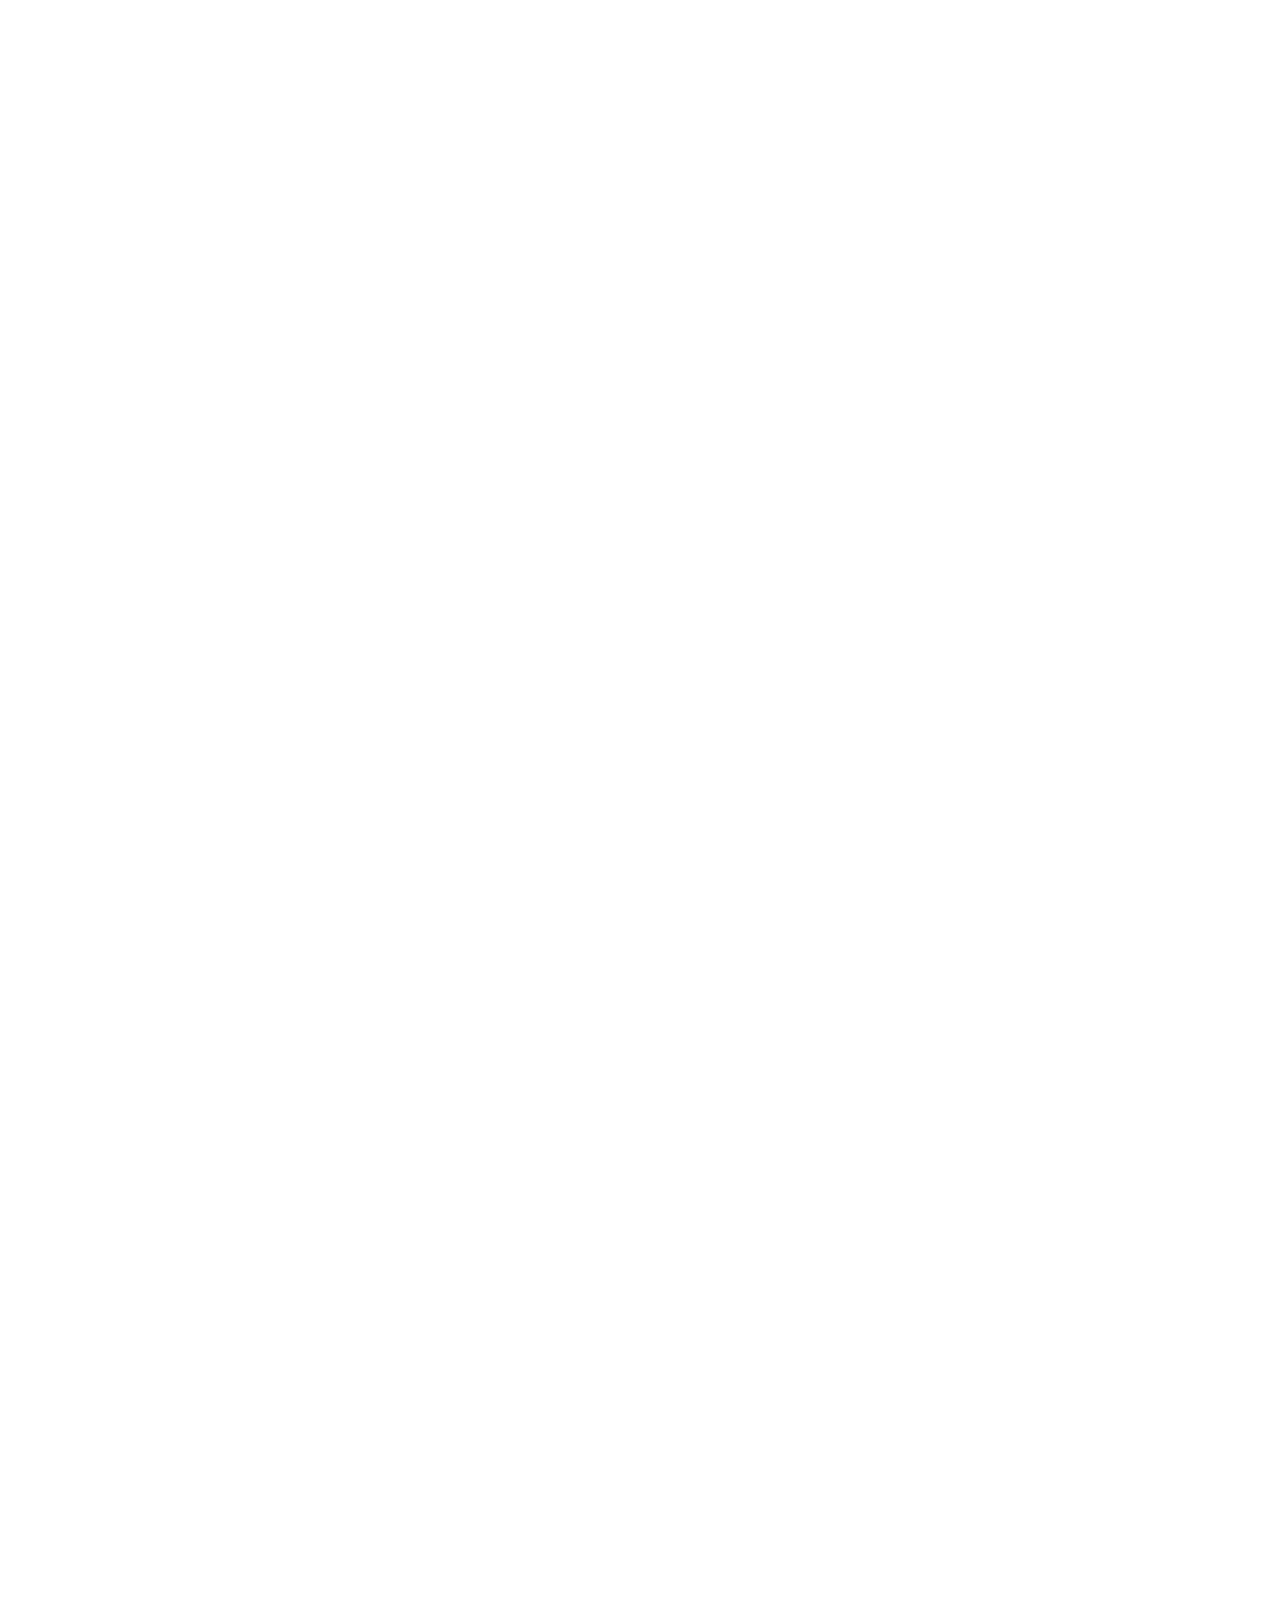
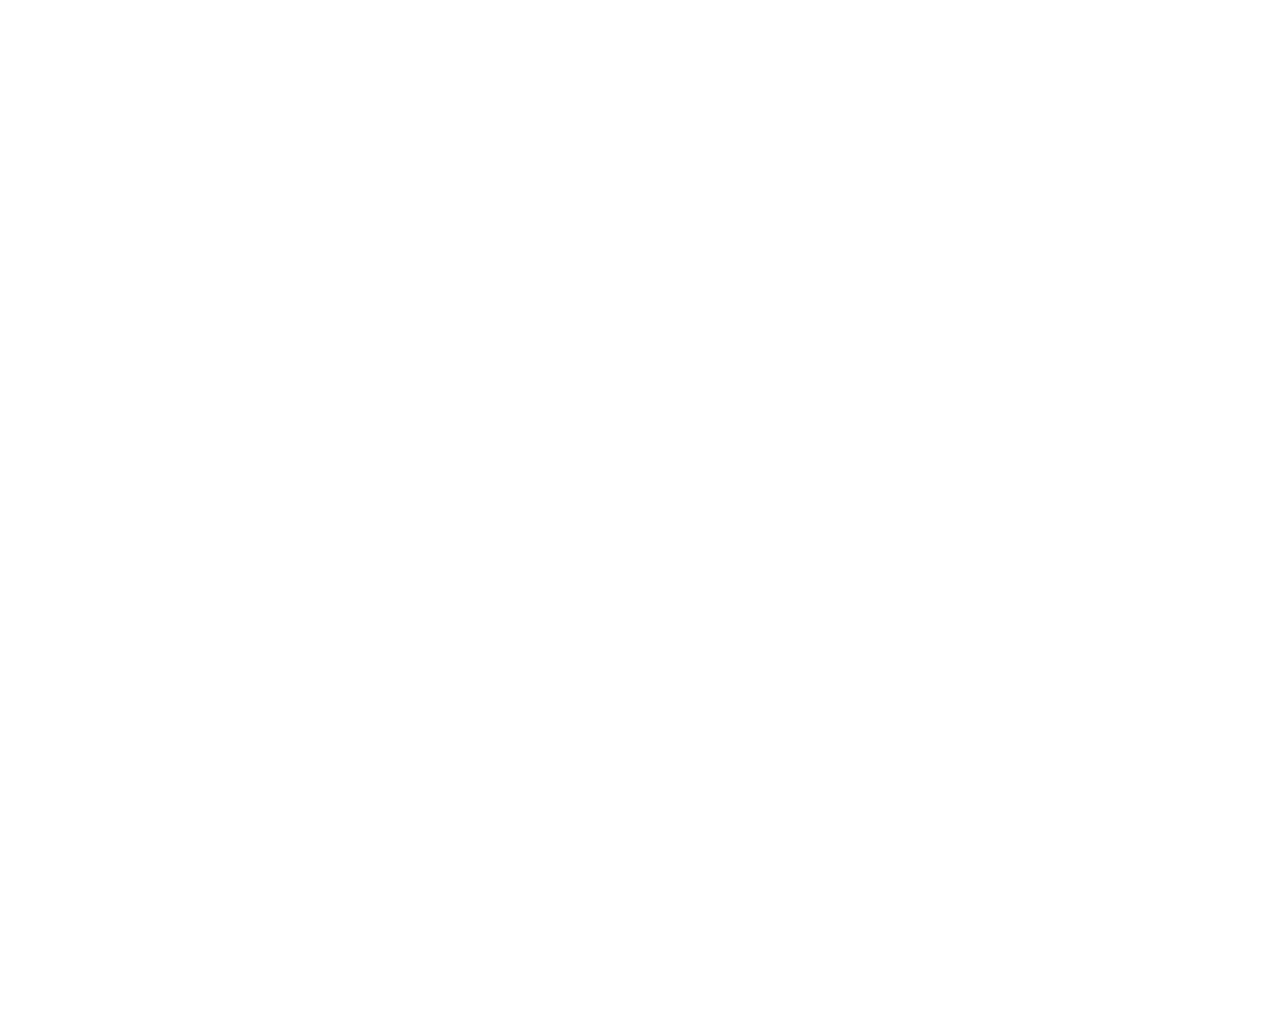
==== index.html @ 0c5bbb2d "added Dynamic Product Render" ====
<!DOCTYPE html>
<html lang="en">
<head>
	<title>Home</title>
	<meta charset="UTF-8">
	<meta name="viewport" content="width=device-width, initial-scale=1">
<!--===============================================================================================-->	
	<link rel="icon" type="image/png" href="images/icons/favicon.png"/>
<!--===============================================================================================-->
	<link rel="stylesheet" type="text/css" href="vendor/bootstrap/css/bootstrap.min.css">
<!--===============================================================================================-->
	<link rel="stylesheet" type="text/css" href="fonts/font-awesome-4.7.0/css/font-awesome.min.css">
<!--===============================================================================================-->
	<link rel="stylesheet" type="text/css" href="fonts/iconic/css/material-design-iconic-font.min.css">
<!--===============================================================================================-->
	<link rel="stylesheet" type="text/css" href="fonts/linearicons-v1.0.0/icon-font.min.css">
<!--===============================================================================================-->
	<link rel="stylesheet" type="text/css" href="vendor/animate/animate.css">
<!--===============================================================================================-->	
	<link rel="stylesheet" type="text/css" href="vendor/css-hamburgers/hamburgers.min.css">
<!--===============================================================================================-->
	<link rel="stylesheet" type="text/css" href="vendor/animsition/css/animsition.min.css">
<!--===============================================================================================-->
	<link rel="stylesheet" type="text/css" href="vendor/select2/select2.min.css">
<!--===============================================================================================-->	
	<link rel="stylesheet" type="text/css" href="vendor/daterangepicker/daterangepicker.css">
<!--===============================================================================================-->
	<link rel="stylesheet" type="text/css" href="vendor/slick/slick.css">
<!--===============================================================================================-->
	<link rel="stylesheet" type="text/css" href="vendor/MagnificPopup/magnific-popup.css">
<!--===============================================================================================-->
	<link rel="stylesheet" type="text/css" href="vendor/perfect-scrollbar/perfect-scrollbar.css">
<!--===============================================================================================-->
	<link rel="stylesheet" type="text/css" href="css/util.css">
	<link rel="stylesheet" type="text/css" href="css/main.css">
<!--===============================================================================================-->
</head>
<body class="animsition">
	
	<!-- Header -->
	<header>
		<!-- Header desktop -->
		<div class="container-menu-desktop">
			<!-- Topbar -->
			<div class="top-bar">
				<div class="content-topbar flex-sb-m h-full container">
					<div class="left-top-bar">
						Free shipping for standard order over Rs.1000
					</div>

					<div class="right-top-bar flex-w h-full">
						<a href="#" class="flex-c-m trans-04 p-lr-25">
							Help & FAQs
						</a>

						<a href="#myModal_btn" data-toggle="modal" data-target="#myModal_btn" class="flex-c-m trans-04 p-lr-25">
							My Account
						</a>
					</div>
				</div>
			</div>

			<div class="wrap-menu-desktop">
				<nav class="limiter-menu-desktop container">
					
					<!-- Logo desktop -->		
					<a href="index.html" class="logo">
						<img src="images/icons/logo-01.png" alt="IMG-LOGO">
					</a>

					<!-- Menu desktop -->
					<div class="menu-desktop">
						<ul class="main-menu">
							<li class="active-menu">
								<a href="index.html">Home</a>
							</li>

							<li>
								<a href="product.html">Shop</a>
							</li>

							<li> 
								<a href="shoping-cart.html">Cart</a>
							</li>

							<li>
								<a href="blog.html">Blog</a>
							</li>

							<li>
								<a href="about.html">About</a>
							</li>

							<li>
								<a href="contact.html">Contact</a>
							</li>
						</ul>
					</div>	

					<!-- Icon header -->
					<div class="wrap-icon-header flex-w flex-r-m">
						

						<div class="icon-header-item cl2 hov-cl1 trans-04 p-l-22 p-r-11 icon-header-noti js-show-cart cart-notify" id="cart-icon" data-notify="0">
							<i class="zmdi zmdi-shopping-cart"></i>
						</div>

						<a href="#" class="dis-block icon-header-item cl2 hov-cl1 trans-04 p-l-22 p-r-11 icon-header-noti cart-notify" data-notify="0">
							<i class="zmdi zmdi-favorite-outline"></i>
						</a>
					</div>
				</nav>
			</div>	
		</div>

		<!-- Header Mobile -->
		<div class="wrap-header-mobile">
			<!-- Logo moblie -->		
			<div class="logo-mobile">
				<a href="index.html"><img src="images/icons/logo-01.png" alt="IMG-LOGO"></a>
			</div>

			<!-- Icon header -->
			<div class="wrap-icon-header flex-w flex-r-m m-r-15">
				<div class="icon-header-item cl2 hov-cl1 trans-04 p-r-11 js-show-modal-search">
					<i class="zmdi zmdi-search"></i>
				</div>

				<div class="icon-header-item cl2 hov-cl1 trans-04 p-r-11 p-l-10 icon-header-noti js-show-cart cart-notify" id="cart-icon" data-notify='0'>
					<i class="zmdi zmdi-shopping-cart"></i>
				</div>

				<a href="#" class="dis-block icon-header-item cl2 hov-cl1 trans-04 p-r-11 p-l-10 icon-header-noti cart-notify" data-notify="0">
					<i class="zmdi zmdi-favorite-outline"></i>
				</a>
			</div>

			<!-- Button show menu -->
			<div class="btn-show-menu-mobile hamburger hamburger--squeeze">
				<span class="hamburger-box">
					<span class="hamburger-inner"></span>
				</span>
			</div>
		</div>


		<!-- Menu Mobile -->
		<div class="menu-mobile">
			<ul class="topbar-mobile">
				<li>
					<div class="left-top-bar">
						Free shipping for standard order over $100
					</div>
				</li>

				<li>
					<div class="right-top-bar flex-w h-full">
						<a href="#" class="flex-c-m p-lr-10 trans-04">
							Help & FAQs
						</a>

						<a href="#" class="flex-c-m p-lr-10 trans-04">
							My Account
						</a>

						<a href="#" class="flex-c-m p-lr-10 trans-04">
							EN
						</a>

						<a href="#" class="flex-c-m p-lr-10 trans-04">
							USD
						</a>
					</div>
				</li>
			</ul>

			<ul class="main-menu-m">
				<li>
					<a href="index.html">Home</a>
					<ul class="sub-menu-m">
						<li><a href="index.html">Homepage 1</a></li>
						<li><a href="home-02.html">Homepage 2</a></li>
						<li><a href="home-03.html">Homepage 3</a></li>
					</ul>
					<span class="arrow-main-menu-m">
						<i class="fa fa-angle-right" aria-hidden="true"></i>
					</span>
				</li>

				<li>
					<a href="product.html">Shop</a>
				</li>

				<li>
					<a href="shoping-cart.html" class="label1 rs1" data-label1="hot">Features</a>
				</li>

				<li>
					<a href="blog.html">Blog</a>
				</li>

				<li>
					<a href="about.html">About</a>
				</li>

				<li>
					<a href="contact.html">Contact</a>
				</li>
			</ul>
		</div>

		<!-- Modal Search -->
		<div class="modal-search-header flex-c-m trans-04 js-hide-modal-search">
			<div class="container-search-header">
				<button class="flex-c-m btn-hide-modal-search trans-04 js-hide-modal-search">
					<img src="images/icons/icon-close2.png" alt="CLOSE">
				</button>

				<form class="wrap-search-header flex-w p-l-15">
					<button class="flex-c-m trans-04">
						<i class="zmdi zmdi-search"></i>
					</button>
					<input class="plh3" type="text" name="search" placeholder="Search...">
				</form>
			</div>
		</div>
	</header>

	<!-- Cart -->
	<div class="wrap-header-cart js-panel-cart">
		<div class="s-full js-hide-cart"></div>

		<div class="header-cart flex-col-l p-l-65 p-r-25">
			<div class="header-cart-title flex-w flex-sb-m p-b-8">
				<span class="mtext-103 cl2">
					Your Cart
				</span>

				<div class="fs-35 lh-10 cl2 p-lr-5 pointer hov-cl1 trans-04 js-hide-cart">
					<i class="zmdi zmdi-close"></i>
				</div>
			</div>
			
			<div class="header-cart-content flex-w js-pscroll" >
				<ul class="header-cart-wrapitem w-full" id='right-menu-cart' >
					 <!--<li class="header-cart-item flex-w flex-t m-b-12">
						<div class="header-cart-item-img">
							<img src="images/item-cart-01.jpg" alt="IMG">
						</div>

						<div class="header-cart-item-txt p-t-8">
							<a href="#" class="header-cart-item-name m-b-18 hov-cl1 trans-04">
								White Shirt Pleat
							</a>

							<span class="header-cart-item-info">
								1 x $19.00
							</span>
						</div>
					</li> 

					 <li class="header-cart-item flex-w flex-t m-b-12">
						<div class="header-cart-item-img">
							<img src="images/item-cart-02.jpg" alt="IMG">
						</div>

						<div class="header-cart-item-txt p-t-8">
							<a href="#" class="header-cart-item-name m-b-18 hov-cl1 trans-04">
								Converse All Star
							</a>

							<span class="header-cart-item-info">
								1 x $39.00
							</span>
						</div>
					</li>

					<li class="header-cart-item flex-w flex-t m-b-12">
						<div class="header-cart-item-img">
							<img src="images/item-cart-03.jpg" alt="IMG">
						</div>

						<div class="header-cart-item-txt p-t-8">
							<a href="#" class="header-cart-item-name m-b-18 hov-cl1 trans-04">
								Nixon Porter Leather
							</a>

							<span class="header-cart-item-info">
								1 x $17.00
							</span>
						</div>
					</li>--> 
				</ul> 
				
				
			</div>

			<div class="w-full">
				<div class="header-cart-total w-full p-tb-40">
					Total: $75.00
				</div>

				<div class="header-cart-buttons flex-w w-full">
					<a href="shoping-cart.html" class="flex-c-m stext-101 cl0 size-107 bg3 bor2 hov-btn3 p-lr-15 trans-04 m-r-8 m-b-10">
						View Cart
					</a>

					<a href="shoping-cart.html" class="flex-c-m stext-101 cl0 size-107 bg3 bor2 hov-btn3 p-lr-15 trans-04 m-b-10">
						Check Out
					</a>
				</div>
			</div>

		</div>
	</div>

		

	<!-- Slider -->
	<section class="section-slide">
		<div class="wrap-slick1">
			<div class="slick1">
				<div class="item-slick1" style="background-image: url(images/slide-01.jpg);">
					<div class="container h-full">
						<div class="flex-col-l-m h-full p-t-100 p-b-30 respon5">
							<div class="layer-slick1 animated visible-false" data-appear="fadeInDown" data-delay="0">
								<span class="ltext-101 cl2 respon2">
									Women Collection 2018
								</span>
							</div>
								
							<div class="layer-slick1 animated visible-false" data-appear="fadeInUp" data-delay="800">
								<h2 class="ltext-201 cl2 p-t-19 p-b-43 respon1">
									NEW SEASON
								</h2>
							</div>
								
							<div class="layer-slick1 animated visible-false" data-appear="zoomIn" data-delay="1600">
								<a href="product.html" class="flex-c-m stext-101 cl0 size-101 bg1 bor1 hov-btn1 p-lr-15 trans-04">
									Shop Now
								</a>
							</div>
						</div>
					</div>
				</div>

				<div class="item-slick1" style="background-image: url(images/slide-02.jpg);">
					<div class="container h-full">
						<div class="flex-col-l-m h-full p-t-100 p-b-30 respon5">
							<div class="layer-slick1 animated visible-false" data-appear="rollIn" data-delay="0">
								<span class="ltext-101 cl2 respon2">
									Men New-Season
								</span>
							</div>
								
							<div class="layer-slick1 animated visible-false" data-appear="lightSpeedIn" data-delay="800">
								<h2 class="ltext-201 cl2 p-t-19 p-b-43 respon1">
									Jackets & Coats
								</h2>
							</div>
								
							<div class="layer-slick1 animated visible-false" data-appear="slideInUp" data-delay="1600">
								<a href="product.html" class="flex-c-m stext-101 cl0 size-101 bg1 bor1 hov-btn1 p-lr-15 trans-04">
									Shop Now
								</a>
							</div>
						</div>
					</div>
				</div>

				<div class="item-slick1" style="background-image: url(images/slide-03.jpg);">
					<div class="container h-full">
						<div class="flex-col-l-m h-full p-t-100 p-b-30 respon5">
							<div class="layer-slick1 animated visible-false" data-appear="rotateInDownLeft" data-delay="0">
								<span class="ltext-101 cl2 respon2">
									Men Collection 2018
								</span>
							</div>
								
							<div class="layer-slick1 animated visible-false" data-appear="rotateInUpRight" data-delay="800">
								<h2 class="ltext-201 cl2 p-t-19 p-b-43 respon1">
									New arrivals
								</h2>
							</div>
								
							<div class="layer-slick1 animated visible-false" data-appear="rotateIn" data-delay="1600">
								<a href="product.html" class="flex-c-m stext-101 cl0 size-101 bg1 bor1 hov-btn1 p-lr-15 trans-04">
									Shop Now
								</a>
							</div>
						</div>
					</div>
				</div>
			</div>
		</div>
	</section>


	<!-- Banner -->
	<div class="sec-banner bg0 p-t-80 p-b-50">
		<div class="container">
			<div class="row">
				<div class="col-md-6 col-xl-4 p-b-30 m-lr-auto">
					<!-- Block1 -->
					<div class="block1 wrap-pic-w">
						<img src="images/banner-01.jpg" alt="IMG-BANNER">

						<a href="product.html" class="block1-txt ab-t-l s-full flex-col-l-sb p-lr-38 p-tb-34 trans-03 respon3">
							<div class="block1-txt-child1 flex-col-l">
								<span class="block1-name ltext-102 trans-04 p-b-8">
									Women
								</span>

								<span class="block1-info stext-102 trans-04">
									Spring 2018
								</span>
							</div>

							<div class="block1-txt-child2 p-b-4 trans-05">
								<div class="block1-link stext-101 cl0 trans-09">
									Shop Now
								</div>
							</div>
						</a>
					</div>
				</div>

				<div class="col-md-6 col-xl-4 p-b-30 m-lr-auto">
					<!-- Block1 -->
					<div class="block1 wrap-pic-w">
						<img src="images/banner-02.jpg" alt="IMG-BANNER">

						<a href="product.html" class="block1-txt ab-t-l s-full flex-col-l-sb p-lr-38 p-tb-34 trans-03 respon3">
							<div class="block1-txt-child1 flex-col-l">
								<span class="block1-name ltext-102 trans-04 p-b-8">
									Men
								</span>

								<span class="block1-info stext-102 trans-04">
									Spring 2018
								</span>
							</div>

							<div class="block1-txt-child2 p-b-4 trans-05">
								<div class="block1-link stext-101 cl0 trans-09">
									Shop Now
								</div>
							</div>
						</a>
					</div>
				</div>

				<div class="col-md-6 col-xl-4 p-b-30 m-lr-auto">
					<!-- Block1 -->
					<div class="block1 wrap-pic-w">
						<img src="images/banner-03.jpg" alt="IMG-BANNER">

						<a href="product.html" class="block1-txt ab-t-l s-full flex-col-l-sb p-lr-38 p-tb-34 trans-03 respon3">
							<div class="block1-txt-child1 flex-col-l">
								<span class="block1-name ltext-102 trans-04 p-b-8">
									Accessories
								</span>

								<span class="block1-info stext-102 trans-04">
									New Trend
								</span>
							</div>

							<div class="block1-txt-child2 p-b-4 trans-05">
								<div class="block1-link stext-101 cl0 trans-09">
									Shop Now
								</div>
							</div>
						</a>
					</div>
				</div>
			</div>
		</div>
	</div>


	<!-- Product -->
	<section class="bg0 p-t-23 p-b-140">
		<div class="container">
			<div class="p-b-10">
				<h3 class="ltext-103 cl5">
					Product Overview
				</h3>
			</div>

			<div class="flex-w flex-sb-m p-b-52">
				<div class="flex-w flex-l-m filter-tope-group m-tb-10">
					<button class="stext-106 cl6 hov1 bor3 trans-04 m-r-32 m-tb-5 how-active1" data-filter="*">
						All Products
					</button>

					<button class="stext-106 cl6 hov1 bor3 trans-04 m-r-32 m-tb-5" data-filter=".women">
						Women
					</button>

					<button class="stext-106 cl6 hov1 bor3 trans-04 m-r-32 m-tb-5" data-filter=".men">
						Men
					</button>

					<button class="stext-106 cl6 hov1 bor3 trans-04 m-r-32 m-tb-5" data-filter=".bag">
						Bag
					</button>

					<button class="stext-106 cl6 hov1 bor3 trans-04 m-r-32 m-tb-5" data-filter=".shoes">
						Shoes
					</button>

					<button class="stext-106 cl6 hov1 bor3 trans-04 m-r-32 m-tb-5" data-filter=".watches">
						Watches
					</button>
				</div>

				<div class="flex-w flex-c-m m-tb-10">
					<div class="flex-c-m stext-106 cl6 size-104 bor4 pointer hov-btn3 trans-04 m-r-8 m-tb-4 js-show-filter">
						<i class="icon-filter cl2 m-r-6 fs-15 trans-04 zmdi zmdi-filter-list"></i>
						<i class="icon-close-filter cl2 m-r-6 fs-15 trans-04 zmdi zmdi-close dis-none"></i>
						 Filter
					</div>

					<div class="flex-c-m stext-106 cl6 size-105 bor4 pointer hov-btn3 trans-04 m-tb-4 js-show-search">
						<i class="icon-search cl2 m-r-6 fs-15 trans-04 zmdi zmdi-search"></i>
						<i class="icon-close-search cl2 m-r-6 fs-15 trans-04 zmdi zmdi-close dis-none"></i>
						Search
					</div>
				</div>
				
				<!-- Search product -->
				<div class="dis-none panel-search w-full p-t-10 p-b-15">
					<div class="bor8 dis-flex p-l-15">
						<button class="size-113 flex-c-m fs-16 cl2 hov-cl1 trans-04">
							<i class="zmdi zmdi-search"></i>
						</button>

						<input class="mtext-107 cl2 size-114 plh2 p-r-15" type="text" name="search-product" placeholder="Search">
					</div>	
				</div>

				<!-- Filter -->
				<div class="dis-none panel-filter w-full p-t-10">
					<div class="wrap-filter flex-w bg6 w-full p-lr-40 p-t-27 p-lr-15-sm">
						<div class="filter-col1 p-r-15 p-b-27">
							<div class="mtext-102 cl2 p-b-15">
								Sort By
							</div>

							<ul>
								<li class="p-b-6">
									<a href="#" class="filter-link stext-106 trans-04">
										Default
									</a>
								</li>

								<li class="p-b-6">
									<a href="#" class="filter-link stext-106 trans-04">
										Popularity
									</a>
								</li>

								<li class="p-b-6">
									<a href="#" class="filter-link stext-106 trans-04">
										Average rating
									</a>
								</li>

								<li class="p-b-6">
									<a href="#" class="filter-link stext-106 trans-04 filter-link-active">
										Newness
									</a>
								</li>

								<li class="p-b-6">
									<a href="#" class="filter-link stext-106 trans-04">
										Price: Low to High
									</a>
								</li>

								<li class="p-b-6">
									<a href="#" class="filter-link stext-106 trans-04">
										Price: High to Low
									</a>
								</li>
							</ul>
						</div>

						<div class="filter-col2 p-r-15 p-b-27">
							<div class="mtext-102 cl2 p-b-15">
								Price
							</div>

							<ul>
								<li class="p-b-6">
									<a href="#" class="filter-link stext-106 trans-04 filter-link-active">
										All
									</a>
								</li>

								<li class="p-b-6">
									<a href="#" class="filter-link stext-106 trans-04">
										$0.00 - $50.00
									</a>
								</li>

								<li class="p-b-6">
									<a href="#" class="filter-link stext-106 trans-04">
										$50.00 - $100.00
									</a>
								</li>

								<li class="p-b-6">
									<a href="#" class="filter-link stext-106 trans-04">
										$100.00 - $150.00
									</a>
								</li>

								<li class="p-b-6">
									<a href="#" class="filter-link stext-106 trans-04">
										$150.00 - $200.00
									</a>
								</li>

								<li class="p-b-6">
									<a href="#" class="filter-link stext-106 trans-04">
										$200.00+
									</a>
								</li>
							</ul>
						</div>

						<div class="filter-col3 p-r-15 p-b-27">
							<div class="mtext-102 cl2 p-b-15">
								Color
							</div>

							<ul>
								<li class="p-b-6">
									<span class="fs-15 lh-12 m-r-6" style="color: #222;">
										<i class="zmdi zmdi-circle"></i>
									</span>

									<a href="#" class="filter-link stext-106 trans-04">
										Black
									</a>
								</li>

								<li class="p-b-6">
									<span class="fs-15 lh-12 m-r-6" style="color: #4272d7;">
										<i class="zmdi zmdi-circle"></i>
									</span>

									<a href="#" class="filter-link stext-106 trans-04 filter-link-active">
										Blue
									</a>
								</li>

								<li class="p-b-6">
									<span class="fs-15 lh-12 m-r-6" style="color: #b3b3b3;">
										<i class="zmdi zmdi-circle"></i>
									</span>

									<a href="#" class="filter-link stext-106 trans-04">
										Grey
									</a>
								</li>

								<li class="p-b-6">
									<span class="fs-15 lh-12 m-r-6" style="color: #00ad5f;">
										<i class="zmdi zmdi-circle"></i>
									</span>

									<a href="#" class="filter-link stext-106 trans-04">
										Green
									</a>
								</li>

								<li class="p-b-6">
									<span class="fs-15 lh-12 m-r-6" style="color: #fa4251;">
										<i class="zmdi zmdi-circle"></i>
									</span>

									<a href="#" class="filter-link stext-106 trans-04">
										Red
									</a>
								</li>

								<li class="p-b-6">
									<span class="fs-15 lh-12 m-r-6" style="color: #aaa;">
										<i class="zmdi zmdi-circle-o"></i>
									</span>

									<a href="#" class="filter-link stext-106 trans-04">
										White
									</a>
								</li>
							</ul>
						</div>

						<div class="filter-col4 p-b-27">
							<div class="mtext-102 cl2 p-b-15">
								Tags
							</div>

							<div class="flex-w p-t-4 m-r--5">
								<a href="#" class="flex-c-m stext-107 cl6 size-301 bor7 p-lr-15 hov-tag1 trans-04 m-r-5 m-b-5">
									Fashion
								</a>

								<a href="#" class="flex-c-m stext-107 cl6 size-301 bor7 p-lr-15 hov-tag1 trans-04 m-r-5 m-b-5">
									Lifestyle
								</a>

								<a href="#" class="flex-c-m stext-107 cl6 size-301 bor7 p-lr-15 hov-tag1 trans-04 m-r-5 m-b-5">
									Denim
								</a>

								<a href="#" class="flex-c-m stext-107 cl6 size-301 bor7 p-lr-15 hov-tag1 trans-04 m-r-5 m-b-5">
									Streetstyle
								</a>

								<a href="#" class="flex-c-m stext-107 cl6 size-301 bor7 p-lr-15 hov-tag1 trans-04 m-r-5 m-b-5">
									Crafts
								</a>
							</div>
						</div>
					</div>
				</div>
			</div>

			<div class="row isotope-grid" id='ProductPage'>

				<!-- <div class="col-sm-6 col-md-4 col-lg-3 p-b-35 isotope-item women">
					
					<div class="block2">
						<div class="block2-pic hov-img0">
							<img src="images/EspritRuffleShirt.jpg" alt="IMG-PRODUCT">

							<a href="#" class="block2-btn flex-c-m stext-103 cl2 size-102 bg0 bor2 hov-btn1 p-lr-15 trans-04 js-show-modal2">
								Quick View
							</a>
						</div>

						<div class="block2-txt flex-w flex-t p-t-14">
							<div class="block2-txt-child1 flex-col-l ">
								<a href="product-detail.html" class="stext-104 cl4 hov-cl1 trans-04 js-name-b2 p-b-6">
									Esprit Ruffle Shirt
								</a>

								<span class="stext-105 cl3">
									$16
								</span>
							</div>

							<div class="block2-txt-child2 flex-r p-t-3">
								<a href="#" class="btn-addwish-b2 dis-block pos-relative js-addwish-b2">
									<img class="icon-heart1 dis-block trans-04" src="images/icons/icon-heart-01.png" alt="ICON">
									<img class="icon-heart2 dis-block trans-04 ab-t-l" src="images/icons/icon-heart-02.png" alt="ICON">
								</a>
							</div>
						</div>
					</div>
				</div> -->
<!-- 
				<div class="col-sm-6 col-md-4 col-lg-3 p-b-35 isotope-item women">
					
					<div class="block2">
						<div class="block2-pic hov-img0">
							<img src="images/Herschelsupply.jpg" alt="IMG-PRODUCT">

							<a href="#" class="block2-btn flex-c-m stext-103 cl2 size-102 bg0 bor2 hov-btn1 p-lr-15 trans-04 js-show-modal3">
								Quick View
							</a>
						</div>

						<div class="block2-txt flex-w flex-t p-t-14">
							<div class="block2-txt-child1 flex-col-l ">
								<a href="product-detail.html" class="stext-104 cl4 hov-cl1 trans-04 js-name-b2 p-b-6">
									Herschel supply
								</a>

								<span class="stext-105 cl3">
									$35.31
								</span>
							</div>

							<div class="block2-txt-child2 flex-r p-t-3">
								<a href="#" class="btn-addwish-b2 dis-block pos-relative js-addwish-b2">
									<img class="icon-heart1 dis-block trans-04" src="images/icons/icon-heart-01.png" alt="ICON">
									<img class="icon-heart2 dis-block trans-04 ab-t-l" src="images/icons/icon-heart-02.png" alt="ICON">
								</a>
							</div>
						</div>
					</div>
				</div>

				<div class="col-sm-6 col-md-4 col-lg-3 p-b-35 isotope-item men">
					
					<div class="block2">
						<div class="block2-pic hov-img0">
							<img src="images/product-03.jpg" alt="IMG-PRODUCT">

							<a href="#" class="block2-btn flex-c-m stext-103 cl2 size-102 bg0 bor2 hov-btn1 p-lr-15 trans-04 js-show-modal1">
								Quick View
							</a>
						</div>

						<div class="block2-txt flex-w flex-t p-t-14">
							<div class="block2-txt-child1 flex-col-l ">
								<a href="product-detail.html" class="stext-104 cl4 hov-cl1 trans-04 js-name-b2 p-b-6">
									Only Check Trouser
								</a>

								<span class="stext-105 cl3">
									$25.50
								</span>
							</div>

							<div class="block2-txt-child2 flex-r p-t-3">
								<a href="#" class="btn-addwish-b2 dis-block pos-relative js-addwish-b2">
									<img class="icon-heart1 dis-block trans-04" src="images/icons/icon-heart-01.png" alt="ICON">
									<img class="icon-heart2 dis-block trans-04 ab-t-l" src="images/icons/icon-heart-02.png" alt="ICON">
								</a>
							</div>
						</div>
					</div>
				</div>

				<div class="col-sm-6 col-md-4 col-lg-3 p-b-35 isotope-item women">
					
					<div class="block2">
						<div class="block2-pic hov-img0">
							<img src="images/product-04.jpg" alt="IMG-PRODUCT">

							<a href="#" class="block2-btn flex-c-m stext-103 cl2 size-102 bg0 bor2 hov-btn1 p-lr-15 trans-04 js-show-modal1">
								Quick View
							</a>
						</div>

						<div class="block2-txt flex-w flex-t p-t-14">
							<div class="block2-txt-child1 flex-col-l ">
								<a href="product-detail.html" class="stext-104 cl4 hov-cl1 trans-04 js-name-b2 p-b-6">
									Classic Trench Coat
								</a>

								<span class="stext-105 cl3">
									$75.00
								</span>
							</div>

							<div class="block2-txt-child2 flex-r p-t-3">
								<a href="#" class="btn-addwish-b2 dis-block pos-relative js-addwish-b2">
									<img class="icon-heart1 dis-block trans-04" src="images/icons/icon-heart-01.png" alt="ICON">
									<img class="icon-heart2 dis-block trans-04 ab-t-l" src="images/icons/icon-heart-02.png" alt="ICON">
								</a>
							</div>
						</div>
					</div>
				</div>

				<div class="col-sm-6 col-md-4 col-lg-3 p-b-35 isotope-item women">
					
					<div class="block2">
						<div class="block2-pic hov-img0">
							<img src="images/product-05.jpg" alt="IMG-PRODUCT">

							<a href="#" class="block2-btn flex-c-m stext-103 cl2 size-102 bg0 bor2 hov-btn1 p-lr-15 trans-04 js-show-modal1">
								Quick View
							</a>
						</div>

						<div class="block2-txt flex-w flex-t p-t-14">
							<div class="block2-txt-child1 flex-col-l ">
								<a href="product-detail.html" class="stext-104 cl4 hov-cl1 trans-04 js-name-b2 p-b-6">
									Front Pocket Jumper
								</a>

								<span class="stext-105 cl3">
									$34.75
								</span>
							</div>

							<div class="block2-txt-child2 flex-r p-t-3">
								<a href="#" class="btn-addwish-b2 dis-block pos-relative js-addwish-b2">
									<img class="icon-heart1 dis-block trans-04" src="images/icons/icon-heart-01.png" alt="ICON">
									<img class="icon-heart2 dis-block trans-04 ab-t-l" src="images/icons/icon-heart-02.png" alt="ICON">
								</a>
							</div>
						</div>
					</div>
				</div>

				<div class="col-sm-6 col-md-4 col-lg-3 p-b-35 isotope-item watches">
					
					<div class="block2">
						<div class="block2-pic hov-img0">
							<img src="images/product-06.jpg" alt="IMG-PRODUCT">

							<a href="#" class="block2-btn flex-c-m stext-103 cl2 size-102 bg0 bor2 hov-btn1 p-lr-15 trans-04 js-show-modal1">
								Quick View
							</a>
						</div>

						<div class="block2-txt flex-w flex-t p-t-14">
							<div class="block2-txt-child1 flex-col-l ">
								<a href="product-detail.html" class="stext-104 cl4 hov-cl1 trans-04 js-name-b2 p-b-6">
									Vintage Inspired Classic 
								</a>

								<span class="stext-105 cl3">
									$93.20
								</span>
							</div>

							<div class="block2-txt-child2 flex-r p-t-3">
								<a href="#" class="btn-addwish-b2 dis-block pos-relative js-addwish-b2">
									<img class="icon-heart1 dis-block trans-04" src="images/icons/icon-heart-01.png" alt="ICON">
									<img class="icon-heart2 dis-block trans-04 ab-t-l" src="images/icons/icon-heart-02.png" alt="ICON">
								</a>
							</div>
						</div>
					</div>
				</div>

				<div class="col-sm-6 col-md-4 col-lg-3 p-b-35 isotope-item women">
					
					<div class="block2">
						<div class="block2-pic hov-img0">
							<img src="images/product-07.jpg" alt="IMG-PRODUCT">

							<a href="#" class="block2-btn flex-c-m stext-103 cl2 size-102 bg0 bor2 hov-btn1 p-lr-15 trans-04 js-show-modal1">
								Quick View
							</a>
						</div>

						<div class="block2-txt flex-w flex-t p-t-14">
							<div class="block2-txt-child1 flex-col-l ">
								<a href="product-detail.html" class="stext-104 cl4 hov-cl1 trans-04 js-name-b2 p-b-6">
									Shirt in Stretch Cotton
								</a>

								<span class="stext-105 cl3">
									$52.66
								</span>
							</div>

							<div class="block2-txt-child2 flex-r p-t-3">
								<a href="#" class="btn-addwish-b2 dis-block pos-relative js-addwish-b2">
									<img class="icon-heart1 dis-block trans-04" src="images/icons/icon-heart-01.png" alt="ICON">
									<img class="icon-heart2 dis-block trans-04 ab-t-l" src="images/icons/icon-heart-02.png" alt="ICON">
								</a>
							</div>
						</div>
					</div>
				</div>

				<div class="col-sm-6 col-md-4 col-lg-3 p-b-35 isotope-item women">
					
					<div class="block2">
						<div class="block2-pic hov-img0">
							<img src="images/product-08.jpg" alt="IMG-PRODUCT">

							<a href="#" class="block2-btn flex-c-m stext-103 cl2 size-102 bg0 bor2 hov-btn1 p-lr-15 trans-04 js-show-modal1">
								Quick View
							</a>
						</div>

						<div class="block2-txt flex-w flex-t p-t-14">
							<div class="block2-txt-child1 flex-col-l ">
								<a href="product-detail.html" class="stext-104 cl4 hov-cl1 trans-04 js-name-b2 p-b-6">
									Pieces Metallic Printed
								</a>

								<span class="stext-105 cl3">
									$18.96
								</span>
							</div>

							<div class="block2-txt-child2 flex-r p-t-3">
								<a href="#" class="btn-addwish-b2 dis-block pos-relative js-addwish-b2">
									<img class="icon-heart1 dis-block trans-04" src="images/icons/icon-heart-01.png" alt="ICON">
									<img class="icon-heart2 dis-block trans-04 ab-t-l" src="images/icons/icon-heart-02.png" alt="ICON">
								</a>
							</div>
						</div>
					</div>
				</div>

				<div class="col-sm-6 col-md-4 col-lg-3 p-b-35 isotope-item shoes">
					
					<div class="block2">
						<div class="block2-pic hov-img0">
							<img src="images/product-09.jpg" alt="IMG-PRODUCT">

							<a href="#" class="block2-btn flex-c-m stext-103 cl2 size-102 bg0 bor2 hov-btn1 p-lr-15 trans-04 js-show-modal1">
								Quick View
							</a>
						</div>

						<div class="block2-txt flex-w flex-t p-t-14">
							<div class="block2-txt-child1 flex-col-l ">
								<a href="product-detail.html" class="stext-104 cl4 hov-cl1 trans-04 js-name-b2 p-b-6">
									Converse All Star Hi Plimsolls
								</a>

								<span class="stext-105 cl3">
									$75.00
								</span>
							</div>

							<div class="block2-txt-child2 flex-r p-t-3">
								<a href="#" class="btn-addwish-b2 dis-block pos-relative js-addwish-b2">
									<img class="icon-heart1 dis-block trans-04" src="images/icons/icon-heart-01.png" alt="ICON">
									<img class="icon-heart2 dis-block trans-04 ab-t-l" src="images/icons/icon-heart-02.png" alt="ICON">
								</a>
							</div>
						</div>
					</div>
				</div>

				<div class="col-sm-6 col-md-4 col-lg-3 p-b-35 isotope-item women">
					
					<div class="block2">
						<div class="block2-pic hov-img0">
							<img src="images/product-10.jpg" alt="IMG-PRODUCT">

							<a href="#" class="block2-btn flex-c-m stext-103 cl2 size-102 bg0 bor2 hov-btn1 p-lr-15 trans-04 js-show-modal1">
								Quick View
							</a>
						</div>

						<div class="block2-txt flex-w flex-t p-t-14">
							<div class="block2-txt-child1 flex-col-l ">
								<a href="product-detail.html" class="stext-104 cl4 hov-cl1 trans-04 js-name-b2 p-b-6">
									Femme T-Shirt In Stripe
								</a>

								<span class="stext-105 cl3">
									$25.85
								</span>
							</div>

							<div class="block2-txt-child2 flex-r p-t-3">
								<a href="#" class="btn-addwish-b2 dis-block pos-relative js-addwish-b2">
									<img class="icon-heart1 dis-block trans-04" src="images/icons/icon-heart-01.png" alt="ICON">
									<img class="icon-heart2 dis-block trans-04 ab-t-l" src="images/icons/icon-heart-02.png" alt="ICON">
								</a>
							</div>
						</div>
					</div>
				</div>

				<div class="col-sm-6 col-md-4 col-lg-3 p-b-35 isotope-item men">
					
					<div class="block2">
						<div class="block2-pic hov-img0">
							<img src="images/product-11.jpg" alt="IMG-PRODUCT">

							<a href="#" class="block2-btn flex-c-m stext-103 cl2 size-102 bg0 bor2 hov-btn1 p-lr-15 trans-04 js-show-modal1">
								Quick View
							</a>
						</div>

						<div class="block2-txt flex-w flex-t p-t-14">
							<div class="block2-txt-child1 flex-col-l ">
								<a href="product-detail.html" class="stext-104 cl4 hov-cl1 trans-04 js-name-b2 p-b-6">
									Herschel supply 
								</a>

								<span class="stext-105 cl3">
									$63.16
								</span>
							</div>

							<div class="block2-txt-child2 flex-r p-t-3">
								<a href="#" class="btn-addwish-b2 dis-block pos-relative js-addwish-b2">
									<img class="icon-heart1 dis-block trans-04" src="images/icons/icon-heart-01.png" alt="ICON">
									<img class="icon-heart2 dis-block trans-04 ab-t-l" src="images/icons/icon-heart-02.png" alt="ICON">
								</a>
							</div>
						</div>
					</div>
				</div>

				<div class="col-sm-6 col-md-4 col-lg-3 p-b-35 isotope-item men">
					
					<div class="block2">
						<div class="block2-pic hov-img0">
							<img src="images/product-12.jpg" alt="IMG-PRODUCT">

							<a href="#" class="block2-btn flex-c-m stext-103 cl2 size-102 bg0 bor2 hov-btn1 p-lr-15 trans-04 js-show-modal1">
								Quick View
							</a>
						</div>

						<div class="block2-txt flex-w flex-t p-t-14">
							<div class="block2-txt-child1 flex-col-l ">
								<a href="product-detail.html" class="stext-104 cl4 hov-cl1 trans-04 js-name-b2 p-b-6">
									Herschel supply
								</a>

								<span class="stext-105 cl3">
									$63.15
								</span>
							</div>

							<div class="block2-txt-child2 flex-r p-t-3">
								<a href="#" class="btn-addwish-b2 dis-block pos-relative js-addwish-b2">
									<img class="icon-heart1 dis-block trans-04" src="images/icons/icon-heart-01.png" alt="ICON">
									<img class="icon-heart2 dis-block trans-04 ab-t-l" src="images/icons/icon-heart-02.png" alt="ICON">
								</a>
							</div>
						</div>
					</div>
				</div>

				<div class="col-sm-6 col-md-4 col-lg-3 p-b-35 isotope-item women">
					
					<div class="block2">
						<div class="block2-pic hov-img0">
							<img src="images/product-13.jpg" alt="IMG-PRODUCT">

							<a href="#" class="block2-btn flex-c-m stext-103 cl2 size-102 bg0 bor2 hov-btn1 p-lr-15 trans-04 js-show-modal1">
								Quick View
							</a>
						</div>

						<div class="block2-txt flex-w flex-t p-t-14">
							<div class="block2-txt-child1 flex-col-l ">
								<a href="product-detail.html" class="stext-104 cl4 hov-cl1 trans-04 js-name-b2 p-b-6">
									T-Shirt with Sleeve
								</a>

								<span class="stext-105 cl3">
									$18.49
								</span>
							</div>

							<div class="block2-txt-child2 flex-r p-t-3">
								<a href="#" class="btn-addwish-b2 dis-block pos-relative js-addwish-b2">
									<img class="icon-heart1 dis-block trans-04" src="images/icons/icon-heart-01.png" alt="ICON">
									<img class="icon-heart2 dis-block trans-04 ab-t-l" src="images/icons/icon-heart-02.png" alt="ICON">
								</a>
							</div>
						</div>
					</div>
				</div>

				<div class="col-sm-6 col-md-4 col-lg-3 p-b-35 isotope-item women">
					
					<div class="block2">
						<div class="block2-pic hov-img0">
							<img src="images/product-14.jpg" alt="IMG-PRODUCT">

							<a href="#" class="block2-btn flex-c-m stext-103 cl2 size-102 bg0 bor2 hov-btn1 p-lr-15 trans-04 js-show-modal1">
								Quick View
							</a>
						</div>

						<div class="block2-txt flex-w flex-t p-t-14">
							<div class="block2-txt-child1 flex-col-l ">
								<a href="product-detail.html" class="stext-104 cl4 hov-cl1 trans-04 js-name-b2 p-b-6">
									Pretty Little Thing
								</a>

								<span class="stext-105 cl3">
									$54.79
								</span>
							</div>

							<div class="block2-txt-child2 flex-r p-t-3">
								<a href="#" class="btn-addwish-b2 dis-block pos-relative js-addwish-b2">
									<img class="icon-heart1 dis-block trans-04" src="images/icons/icon-heart-01.png" alt="ICON">
									<img class="icon-heart2 dis-block trans-04 ab-t-l" src="images/icons/icon-heart-02.png" alt="ICON">
								</a>
							</div>
						</div>
					</div>
				</div>

				<div class="col-sm-6 col-md-4 col-lg-3 p-b-35 isotope-item watches">
					
					<div class="block2">
						<div class="block2-pic hov-img0">
							<img src="images/product-15.jpg" alt="IMG-PRODUCT">

							<a href="#" class="block2-btn flex-c-m stext-103 cl2 size-102 bg0 bor2 hov-btn1 p-lr-15 trans-04 js-show-modal1">
								Quick View
							</a>
						</div>

						<div class="block2-txt flex-w flex-t p-t-14">
							<div class="block2-txt-child1 flex-col-l ">
								<a href="product-detail.html" class="stext-104 cl4 hov-cl1 trans-04 js-name-b2 p-b-6">
									Mini Silver Mesh Watch
								</a>

								<span class="stext-105 cl3">
									$86.85
								</span>
							</div>

							<div class="block2-txt-child2 flex-r p-t-3">
								<a href="#" class="btn-addwish-b2 dis-block pos-relative js-addwish-b2">
									<img class="icon-heart1 dis-block trans-04" src="images/icons/icon-heart-01.png" alt="ICON">
									<img class="icon-heart2 dis-block trans-04 ab-t-l" src="images/icons/icon-heart-02.png" alt="ICON">
								</a>
							</div>
						</div>
					</div>
				</div>

				<div class="col-sm-6 col-md-4 col-lg-3 p-b-35 isotope-item women">
					
					<div class="block2">
						<div class="block2-pic hov-img0">
							<img src="images/product-16.jpg" alt="IMG-PRODUCT">

							<a href="#" class="block2-btn flex-c-m stext-103 cl2 size-102 bg0 bor2 hov-btn1 p-lr-15 trans-04 js-show-modal1">
								Quick View
							</a>
						</div>

						<div class="block2-txt flex-w flex-t p-t-14">
							<div class="block2-txt-child1 flex-col-l ">
								<a href="product-detail.html" class="stext-104 cl4 hov-cl1 trans-04 js-name-b2 p-b-6">
									Square Neck Back
								</a>

								<span class="stext-105 cl3">
									$29.64
								</span>
							</div>

							<div class="block2-txt-child2 flex-r p-t-3">
								<a href="#" class="btn-addwish-b2 dis-block pos-relative js-addwish-b2">
									<img class="icon-heart1 dis-block trans-04" src="images/icons/icon-heart-01.png" alt="ICON">
									<img class="icon-heart2 dis-block trans-04 ab-t-l" src="images/icons/icon-heart-02.png" alt="ICON">
								</a>
							</div>
						</div>
					</div>
				</div> -->
			</div>

			<!-- Load more -->
			<div class="flex-c-m flex-w w-full p-t-45">
				<a href="#" class="flex-c-m stext-101 cl5 size-103 bg2 bor1 hov-btn1 p-lr-15 trans-04">
					Load More
				</a>
			</div>
		</div>
	</section>


	<!-- Footer -->
	<footer class="bg3 p-t-75 p-b-32">
		<div class="container">
			<div class="row">
				<div class="col-sm-6 col-lg-3 p-b-50">
					<h4 class="stext-301 cl0 p-b-30">
						Categories
					</h4>

					<ul>
						<li class="p-b-10">
							<a href="#" class="stext-107 cl7 hov-cl1 trans-04">
								Women
							</a>
						</li>

						<li class="p-b-10">
							<a href="#" class="stext-107 cl7 hov-cl1 trans-04">
								Men
							</a>
						</li>

						<li class="p-b-10">
							<a href="#" class="stext-107 cl7 hov-cl1 trans-04">
								Shoes
							</a>
						</li>

						<li class="p-b-10">
							<a href="#" class="stext-107 cl7 hov-cl1 trans-04">
								Watches
							</a>
						</li>
					</ul>
				</div>

				<div class="col-sm-6 col-lg-3 p-b-50">
					<h4 class="stext-301 cl0 p-b-30">
						Help
					</h4>

					<ul>
						<li class="p-b-10">
							<a href="#" class="stext-107 cl7 hov-cl1 trans-04">
								Track Order
							</a>
						</li>

						<li class="p-b-10">
							<a href="#" class="stext-107 cl7 hov-cl1 trans-04">
								Returns 
							</a>
						</li>

						<li class="p-b-10">
							<a href="#" class="stext-107 cl7 hov-cl1 trans-04">
								Shipping
							</a>
						</li>

						<li class="p-b-10">
							<a href="#" class="stext-107 cl7 hov-cl1 trans-04">
								FAQs
							</a>
						</li>
					</ul>
				</div>

				<div class="col-sm-6 col-lg-3 p-b-50">
					<h4 class="stext-301 cl0 p-b-30">
						GET IN TOUCH
					</h4>

					<p class="stext-107 cl7 size-201">
						Any questions? Let us know in store at 8th floor, 379 Hudson St, New York, NY 10018 or call us on (+1) 96 716 6879
					</p>

					<div class="p-t-27">
						<a href="#" class="fs-18 cl7 hov-cl1 trans-04 m-r-16">
							<i class="fa fa-facebook"></i>
						</a>

						<a href="#" class="fs-18 cl7 hov-cl1 trans-04 m-r-16">
							<i class="fa fa-instagram"></i>
						</a>

						<a href="#" class="fs-18 cl7 hov-cl1 trans-04 m-r-16">
							<i class="fa fa-pinterest-p"></i>
						</a>
					</div>
				</div>

				<div class="col-sm-6 col-lg-3 p-b-50">
					<h4 class="stext-301 cl0 p-b-30">
						Newsletter
					</h4>

					<form>
						<div class="wrap-input1 w-full p-b-4">
							<input class="input1 bg-none plh1 stext-107 cl7" type="text" name="email" placeholder="email@example.com">
							<div class="focus-input1 trans-04"></div>
						</div>

						<div class="p-t-18">
							<button class="flex-c-m stext-101 cl0 size-103 bg1 bor1 hov-btn2 p-lr-15 trans-04">
								Subscribe
							</button>
						</div>
					</form>
				</div>
			</div>

			<div class="p-t-40">
				<div class="flex-c-m flex-w p-b-18">
					<a href="#" class="m-all-1">
						<img src="images/icons/icon-pay-01.png" alt="ICON-PAY">
					</a>

					<a href="#" class="m-all-1">
						<img src="images/icons/icon-pay-02.png" alt="ICON-PAY">
					</a>

					<a href="#" class="m-all-1">
						<img src="images/icons/icon-pay-03.png" alt="ICON-PAY">
					</a>

					<a href="#" class="m-all-1">
						<img src="images/icons/icon-pay-04.png" alt="ICON-PAY">
					</a>

					<a href="#" class="m-all-1">
						<img src="images/icons/icon-pay-05.png" alt="ICON-PAY">
					</a>
				</div>

				<p class="stext-107 cl6 txt-center">
					<!-- Link back to Colorlib can't be removed. Template is licensed under CC BY 3.0. -->
Copyright &copy;<script>document.write(new Date().getFullYear());</script> All rights reserved  |  Hang 
				</p>
			</div>
		</div>
	</footer>


	<!-- Back to top -->
	<div class="btn-back-to-top" id="myBtn">
		<span class="symbol-btn-back-to-top">
			<i class="zmdi zmdi-chevron-up"></i>
		</span>
	</div>

	<!-- Modal1 -->
	<!--<div class="wrap-modal1 js-modal1 p-t-60 p-b-20">
		<div class="overlay-modal1 js-hide-modal1"></div>

		<div class="container">
			<div class="bg0 p-t-60 p-b-30 p-lr-15-lg how-pos3-parent">
				<button class="how-pos3 hov3 trans-04 js-hide-modal1">
					<img src="images/icons/icon-close.png" alt="CLOSE">
				</button>

				<div class="row">
					<div class="col-md-6 col-lg-7 p-b-30">
						<div class="p-l-25 p-r-30 p-lr-0-lg">
							<div class="wrap-slick3 flex-sb flex-w">
								<div class="wrap-slick3-dots"></div>
								<div class="wrap-slick3-arrows flex-sb-m flex-w"></div>

								<div class="slick3 gallery-lb">
									<div class="item-slick3" data-thumb="images/product-detail-01.jpg">
										<div class="wrap-pic-w pos-relative">
											<img src="images/product-detail-01.jpg" alt="IMG-PRODUCT">

											<a class="flex-c-m size-108 how-pos1 bor0 fs-16 cl10 bg0 hov-btn3 trans-04" href="images/product-detail-01.jpg">
												<i class="fa fa-expand"></i>
											</a>
										</div>
									</div>

									<div class="item-slick3" data-thumb="images/product-detail-02.jpg">
										<div class="wrap-pic-w pos-relative">
											<img src="images/product-detail-02.jpg" alt="IMG-PRODUCT">

											<a class="flex-c-m size-108 how-pos1 bor0 fs-16 cl10 bg0 hov-btn3 trans-04" href="images/product-detail-02.jpg">
												<i class="fa fa-expand"></i>
											</a>
										</div>
									</div>

									<div class="item-slick3" data-thumb="images/product-detail-03.jpg">
										<div class="wrap-pic-w pos-relative">
											<img src="images/product-detail-03.jpg" alt="IMG-PRODUCT">

											<a class="flex-c-m size-108 how-pos1 bor0 fs-16 cl10 bg0 hov-btn3 trans-04" href="images/product-detail-03.jpg">
												<i class="fa fa-expand"></i>
											</a>
										</div>
									</div>
								</div>
							</div>
						</div>
					</div>
					
					<div class="col-md-6 col-lg-5 p-b-30">
						<div class="p-r-50 p-t-5 p-lr-0-lg">
							<h4 class="mtext-105 cl2 js-name-detail p-b-14">
								Lightweight Jacket
							</h4>

							<span class="mtext-106 cl2">
								$58.79
							</span>

							<p class="stext-102 cl3 p-t-23">
								Nulla eget sem vitae eros pharetra viverra. Nam vitae luctus ligula. Mauris consequat ornare feugiat.
							</p>
							<div class="p-t-33">
								<div class="flex-w flex-r-m p-b-10">
									<div class="size-203 flex-c-m respon6">
										Size
									</div>

									<div class="size-204 respon6-next">
										<div class="rs1-select2 bor8 bg0">
											<select class="js-select2" name="time">
												<option>Choose an option</option>
												<option>Size S</option>
												<option>Size M</option>
												<option>Size L</option>
												<option>Size XL</option>
											</select>
											<div class="dropDownSelect2"></div>
										</div>
									</div>
								</div>

								<div class="flex-w flex-r-m p-b-10">
									<div class="size-203 flex-c-m respon6">
										Color
									</div>

									<div class="size-204 respon6-next">
										<div class="rs1-select2 bor8 bg0">
											<select class="js-select2" name="time">
												<option>Choose an option</option>
												<option>Red</option>
												<option>Blue</option>
												<option>White</option>
												<option>Grey</option>
											</select>
											<div class="dropDownSelect2"></div>
										</div>
									</div>
								</div>

								<div class="flex-w flex-r-m p-b-10">
									<div class="size-204 flex-w flex-m respon6-next">
										<div class="wrap-num-product flex-w m-r-20 m-tb-10">
											<div class="btn-num-product-down cl8 hov-btn3 trans-04 flex-c-m">
												<i class="fs-16 zmdi zmdi-minus"></i>
											</div>

											<input class="mtext-104 cl3 txt-center num-product" type="number" name="num-product" value="1">

											<div class="btn-num-product-up cl8 hov-btn3 trans-04 flex-c-m">
												<i class="fs-16 zmdi zmdi-plus"></i>
											</div>
										</div>

										<button class="flex-c-m stext-101 cl0 size-101 bg1 bor1 hov-btn1 p-lr-15 trans-04 js-addcart-detail">
											Add to cart
										</button>
									</div>
								</div>	
							</div>
							<div class="flex-w flex-m p-l-100 p-t-40 respon7">
								<div class="flex-m bor9 p-r-10 m-r-11">
									<a href="#" class="fs-14 cl3 hov-cl1 trans-04 lh-10 p-lr-5 p-tb-2 js-addwish-detail tooltip100" data-tooltip="Add to Wishlist">
										<i class="zmdi zmdi-favorite"></i>
									</a>
								</div>

								<a href="#" class="fs-14 cl3 hov-cl1 trans-04 lh-10 p-lr-5 p-tb-2 m-r-8 tooltip100" data-tooltip="Facebook">
									<i class="fa fa-facebook"></i>
								</a>

								<a href="#" class="fs-14 cl3 hov-cl1 trans-04 lh-10 p-lr-5 p-tb-2 m-r-8 tooltip100" data-tooltip="Twitter">
									<i class="fa fa-twitter"></i>
								</a>

								<a href="#" class="fs-14 cl3 hov-cl1 trans-04 lh-10 p-lr-5 p-tb-2 m-r-8 tooltip100" data-tooltip="Google Plus">
									<i class="fa fa-google-plus"></i>
								</a>
							</div>
						</div>
					</div>
				</div>
			</div>
		</div>
	</div>
-->
<!-- Modal 1 --> 

<!-- Modal 2 -->
	<!-- <div class="wrap-modal2 js-modal2 p-t-60 p-b-20">
		<div class="overlay-modal2 js-hide-modal2"></div>

		<div class="container">
			<div class="bg0 p-t-60 p-b-30 p-lr-15-lg how-pos3-parent">
				<button class="how-pos3 hov3 trans-04 js-hide-modal2">
					<img src="images/icons/icon-close.png" alt="CLOSE">
				</button>

				<div class="row">
					<div class="col-md-6 col-lg-7 p-b-30">
						<div class="p-l-25 p-r-30 p-lr-0-lg">
							<div class="wrap-slick3 flex-sb flex-w">
								<div class="wrap-slick3-dots"></div>
								<div class="wrap-slick3-arrows flex-sb-m flex-w"></div>

								<div class="slick3 gallery-lb">
									<div class="item-slick3" data-thumb="images/product-01.jpg">
										<div class="wrap-pic-w pos-relative">
											<img src="images/product-01.jpg" alt="IMG-PRODUCT">

											<a class="flex-c-m size-108 how-pos1 bor0 fs-16 cl10 bg0 hov-btn3 trans-04" href="images/product-01.jpg">
												<i class="fa fa-expand"></i>
											</a>
										</div>
									</div>

									<div class="item-slick3" data-thumb="images/product-01.jpg">
										<div class="wrap-pic-w pos-relative">
											<img src="images/product-01.jpg" alt="IMG-PRODUCT">

											<a class="flex-c-m size-108 how-pos1 bor0 fs-16 cl10 bg0 hov-btn3 trans-04" href="images/product-01.jpg">
												<i class="fa fa-expand"></i>
											</a>
										</div>
									</div>

									<div class="item-slick3" data-thumb="images/product-01.jpg">
										<div class="wrap-pic-w pos-relative">
											<img src="images/product-01.jpg" alt="IMG-PRODUCT">

											<a class="flex-c-m size-108 how-pos1 bor0 fs-16 cl10 bg0 hov-btn3 trans-04" href="images/product-01.jpg">
												<i class="fa fa-expand"></i>
											</a>
										</div>
									</div>
								</div>
							</div>
						</div>
					</div>
					
					<div class="col-md-6 col-lg-5 p-b-30">
						<div class="p-r-50 p-t-5 p-lr-0-lg">
							<h4 class="mtext-105 cl2 js-name-detail p-b-14">
								Esprit Ruffle Shirt
							</h4>

							<span class="mtext-106 cl2">
								$18.79
							</span>

							<p class="stext-102 cl3 p-t-23">
								Nulla eget sem vitae eros pharetra viverra. Nam vitae luctus ligula. Mauris consequat ornare feugiat.
							</p>
							
		
							<div class="p-t-33">
								<div class="flex-w flex-r-m p-b-10">
									<div class="size-203 flex-c-m respon6">
										Size
									</div>

									<div class="size-204 respon6-next">
										<div class="rs1-select2 bor8 bg0">
											<select class="js-select2" name="time" id="size">
												
												<option>Size S</option>
												<option>Size M</option>
												<option>Size L</option>
												<option>Size XL</option>
											</select>
											<div class="dropDownSelect2"></div>
										</div>
									</div>
								</div>

								<div class="flex-w flex-r-m p-b-10">
									<div class="size-203 flex-c-m respon6">
										Color
									</div>

									<div class="size-204 respon6-next">
										Red
										
									</div>
								</div>

								<div class="flex-w flex-r-m p-b-10">
									<div class="size-204 flex-w flex-m respon6-next">
										<div class="wrap-num-product flex-w m-r-20 m-tb-10">
											<div class="btn-num-product-down cl8 hov-btn3 trans-04 flex-c-m">
												<i class="fs-16 zmdi zmdi-minus"></i>
											</div>

											<input class="mtext-104 cl3 txt-center num-product" type="number" name="num-product" value="1">

											<div class="btn-num-product-up cl8 hov-btn3 trans-04 flex-c-m">
												<i class="fs-16 zmdi zmdi-plus"></i>
											</div>
										</div>

										<button class="flex-c-m stext-101 cl0 size-101 bg1 bor1 hov-btn1 p-lr-15 trans-04 js-addcart-detail add-cart">
											Add to cart
										</button>
									</div>
								</div>	
							</div>

							
							<div class="flex-w flex-m p-l-100 p-t-40 respon7">
								<div class="flex-m bor9 p-r-10 m-r-11">
									<a href="#" class="fs-14 cl3 hov-cl1 trans-04 lh-10 p-lr-5 p-tb-2 js-addwish-detail tooltip100" data-tooltip="Add to Wishlist">
										<i class="zmdi zmdi-favorite"></i>
									</a>
								</div>

								<a href="#" class="fs-14 cl3 hov-cl1 trans-04 lh-10 p-lr-5 p-tb-2 m-r-8 tooltip100" data-tooltip="Facebook">
									<i class="fa fa-facebook"></i>
								</a>

								<a href="#" class="fs-14 cl3 hov-cl1 trans-04 lh-10 p-lr-5 p-tb-2 m-r-8 tooltip100" data-tooltip="Twitter">
									<i class="fa fa-twitter"></i>
								</a>

								<a href="#" class="fs-14 cl3 hov-cl1 trans-04 lh-10 p-lr-5 p-tb-2 m-r-8 tooltip100" data-tooltip="Google Plus">
									<i class="fa fa-google-plus"></i>
								</a>
							</div>
						</div>
					</div>
				</div>
			</div>
		</div>
	</div> -->

<!-- Modal 2 -->

<!-- Modal 3 -->
<!-- <div class="wrap-modal3 js-modal3 p-t-60 p-b-20">
	<div class="overlay-modal3 js-hide-modal2"></div>

	<div class="container">
		<div class="bg0 p-t-60 p-b-30 p-lr-15-lg how-pos3-parent">
			<button class="how-pos3 hov3 trans-04 js-hide-modal3">
				<img src="images/icons/icon-close.png" alt="CLOSE">
			</button>

			<div class="row">
				<div class="col-md-6 col-lg-7 p-b-30">
					<div class="p-l-25 p-r-30 p-lr-0-lg">
						<div class="wrap-slick3 flex-sb flex-w">
							<div class="wrap-slick3-dots"></div>
							<div class="wrap-slick3-arrows flex-sb-m flex-w"></div>

							<div class="slick3 gallery-lb">
								<div class="item-slick3" data-thumb="images/product-02.jpg">
									<div class="wrap-pic-w pos-relative">
										<img src="images/product-02.jpg" alt="IMG-PRODUCT">

										<a class="flex-c-m size-108 how-pos1 bor0 fs-16 cl10 bg0 hov-btn3 trans-04" href="images/product-02.jpg">
											<i class="fa fa-expand"></i>
										</a>
									</div>
								</div>

								<div class="item-slick3" data-thumb="images/product-02.jpg">
									<div class="wrap-pic-w pos-relative">
										<img src="images/product-02.jpg" alt="IMG-PRODUCT">

										<a class="flex-c-m size-108 how-pos1 bor0 fs-16 cl10 bg0 hov-btn3 trans-04" href="images/product-02.jpg">
											<i class="fa fa-expand"></i>
										</a>
									</div>
								</div>

								<div class="item-slick3" data-thumb="images/product-02.jpg">
									<div class="wrap-pic-w pos-relative">
										<img src="images/product-02.jpg" alt="IMG-PRODUCT">

										<a class="flex-c-m size-108 how-pos1 bor0 fs-16 cl10 bg0 hov-btn3 trans-04" href="images/product-02.jpg">
											<i class="fa fa-expand"></i>
										</a>
									</div>
								</div>
							</div>
						</div>
					</div>
				</div>
				
				<div class="col-md-6 col-lg-5 p-b-30">
					<div class="p-r-50 p-t-5 p-lr-0-lg">
						<h4 class="mtext-105 cl2 js-name-detail p-b-14">
							Herschel supply
						</h4>

						<span class="mtext-106 cl2">
							$18.79
						</span>

						<p class="stext-102 cl3 p-t-23">
							Nulla eget sem vitae eros pharetra viverra. Nam vitae luctus ligula. Mauris consequat ornare feugiat.
						</p>
						
						
						<div class="p-t-33">
							<div class="flex-w flex-r-m p-b-10">
								<div class="size-203 flex-c-m respon6">
									Size
								</div>

								<div class="size-204 respon6-next">
									<div class="rs1-select2 bor8 bg0">
										<select class="js-select2" name="time" id="size">
											
											<option>Size S</option>
											<option>Size M</option>
											<option>Size L</option>
											<option>Size XL</option>
										</select>
										<div class="dropDownSelect2"></div>
									</div>
								</div>
							</div>

							<div class="flex-w flex-r-m p-b-10">
								<div class="size-203 flex-c-m respon6">
									Color
								</div>

								<div class="size-204 respon6-next">
									white
									
								</div>
							</div>

							<div class="flex-w flex-r-m p-b-10">
								<div class="size-204 flex-w flex-m respon6-next">
									<div class="wrap-num-product flex-w m-r-20 m-tb-10">
										<div class="btn-num-product-down cl8 hov-btn3 trans-04 flex-c-m">
											<i class="fs-16 zmdi zmdi-minus"></i>
										</div>

										<input class="mtext-104 cl3 txt-center num-product" type="number" name="num-product" value="1">

										<div class="btn-num-product-up cl8 hov-btn3 trans-04 flex-c-m">
											<i class="fs-16 zmdi zmdi-plus"></i>
										</div>
									</div>

									<button class="flex-c-m stext-101 cl0 size-101 bg1 bor1 hov-btn1 p-lr-15 trans-04 js-addcart-detail add-cart">
										Add to cart
									</button>
								</div>
							</div>	
						</div>

						
						<div class="flex-w flex-m p-l-100 p-t-40 respon7">
							<div class="flex-m bor9 p-r-10 m-r-11">
								<a href="#" class="fs-14 cl3 hov-cl1 trans-04 lh-10 p-lr-5 p-tb-2 js-addwish-detail tooltip100" data-tooltip="Add to Wishlist">
									<i class="zmdi zmdi-favorite"></i>
								</a>
							</div>

							<a href="#" class="fs-14 cl3 hov-cl1 trans-04 lh-10 p-lr-5 p-tb-2 m-r-8 tooltip100" data-tooltip="Facebook">
								<i class="fa fa-facebook"></i>
							</a>

							<a href="#" class="fs-14 cl3 hov-cl1 trans-04 lh-10 p-lr-5 p-tb-2 m-r-8 tooltip100" data-tooltip="Twitter">
								<i class="fa fa-twitter"></i>
							</a>

							<a href="#" class="fs-14 cl3 hov-cl1 trans-04 lh-10 p-lr-5 p-tb-2 m-r-8 tooltip100" data-tooltip="Google Plus">
								<i class="fa fa-google-plus"></i>
							</a>
						</div>
					</div>
				</div>
			</div>
		</div>
	</div>
</div> -->

<!-- Modal 3 -->

<!-- sign up Modal 
<div class="modal fade" id="myModal_btn" tabindex="-1" role="dialog" aria-labelledby="myModal_btn" aria-hidden="true">
	<div class="agilemodal-dialog modal-dialog" role="document">
		<div class="modal-content">
			<div class="modal-header">
				<h5 class="modal-title">Register Now</h5>
				<button type="button" class="close" data-dismiss="modal" aria-label="Close">
					<span aria-hidden="true">×</span>
				</button>
			</div>
			<div class="modal-body pt-3 pb-5 px-sm-5">
				<div class="row">
					<div class="col-md-6">
						<form action="#" method="post">
							<div class="form-group">
								<label for="recipient-name1" class="col-form-label">Your Name</label>
								<input type="text" class="form-control" placeholder=" " name="Name" id="recipient-name1" required="">
							</div>
							<div class="form-group">
								<label for="recipient-email" class="col-form-label">Email</label>
								<input type="email" class="form-control" placeholder=" " name="Email" id="recipient-email" required="">
							</div>
							<div class="form-group">
								<label for="password1" class="col-form-label">Password</label>
								<input type="password" class="form-control" placeholder=" " name="Password" id="password1" required="">
							</div>
							<div class="form-group">
								<label for="password2" class="col-form-label">Confirm Password</label>
								<input type="password" class="form-control" placeholder=" " name="Confirm Password" id="password2" required="">
							</div>
							<div class="sub-w3l">
								<div class="sub-agile">
									<input type="checkbox" id="brand2" value="">
									<label for="brand2" class="mb-3">
										<span></span>I Accept to the Terms & Conditions</label>
								</div>
							</div>
							<div class="right-w3l">
								<input type="submit" class="form-control" value="Register">
							</div>
						</form>
						<p class="text-center mt-3">Already a member?
							<a href="#" data-toggle="modal" data-target="#exampleModal1" class="text-dark login_btn">
								Login Now</a>
						</p>
					</div>
				</div>
			</div>
		</div>
	</div>
</div>
-->
<!-- //signup modal -->
<!-- signin Modal 
<div class="modal fade" id="exampleModal1" tabindex="-1" role="dialog" aria-labelledby="exampleModal1" aria-hidden="true">
	<div class="agilemodal-dialog modal-dialog" role="document">
		<div class="modal-content">
			<div class="modal-header">
				<h5 class="modal-title" id="exampleModalLabel">Login</h5>
				<button type="button" class="close" data-dismiss="modal" aria-label="Close">
					<span aria-hidden="true">×</span>
				</button>
			</div>
			<div class="modal-body  pt-3 pb-5 px-sm-5">
				<div class="row">
					<div class="col-md-6 align-self-center">
						<img src="images/p3.png" class="img-fluid" alt="login_image" />
					</div>
					<div class="col-md-6">
						<form action="#" method="post">
							<div class="form-group">
								<label for="recipient-name" class="col-form-label">Your Name</label>
								<input type="text" class="form-control" placeholder=" " name="Name" id="recipient-name" required="">
							</div>
							<div class="form-group">
								<label class="col-form-label">Password</label>
								<input type="password" class="form-control" placeholder=" " name="Password" required="">
							</div>
							<div class="right-w3l">
								<input type="submit" class="form-control" value="Login">
							</div>
						</form>
					</div>
				</div>
			</div>
		</div>
	</div>
</div>
-->
<!-- signin Modal -->

<!--===============================================================================================-->	
	<script src="vendor/jquery/jquery-3.2.1.min.js"></script>
<!--===============================================================================================-->
	<script src="vendor/animsition/js/animsition.min.js"></script>
<!--===============================================================================================-->
	<script src="vendor/bootstrap/js/popper.js"></script>
	<script src="vendor/bootstrap/js/bootstrap.min.js"></script>
<!--===============================================================================================-->
	<script src="vendor/select2/select2.min.js"></script>
	<script>
		$(".js-select2").each(function(){
			$(this).select2({
				minimumResultsForSearch: 20,
				dropdownParent: $(this).next('.dropDownSelect2')
			});
		})
	</script>
<!-- script for show signin and signup modal -->
<!--
<script>
	$(document).ready(function () {
		$("#myModal_btn").modal();
	});
</script>
-->
<!-- //script for show signin and signup modal -->


<!--===============================================================================================-->
	<script src="vendor/daterangepicker/moment.min.js"></script>
	<script src="vendor/daterangepicker/daterangepicker.js"></script>
<!--===============================================================================================-->
	<script src="vendor/slick/slick.min.js"></script>
	<script src="js/slick-custom.js"></script>
<!--===============================================================================================-->
	<script src="vendor/parallax100/parallax100.js"></script>
	<script>
        $('.parallax100').parallax100();
	</script>
<!--===============================================================================================-->
	<script src="vendor/MagnificPopup/jquery.magnific-popup.min.js"></script>
	<script>
		$('.gallery-lb').each(function() { // the containers for all your galleries
			$(this).magnificPopup({
		        delegate: 'a', // the selector for gallery item
		        type: 'image',
		        gallery: {
		        	enabled:true
		        },
		        mainClass: 'mfp-fade'
		    });
		});
	</script>
<!--===============================================================================================-->
	<script src="vendor/isotope/isotope.pkgd.min.js"></script>
<!--===============================================================================================-->
	<!-- <script src="vendor/sweetalert/sweetalert.min.js"></script>
	<script>
		$('.js-addwish-b2').on('click', function(e){
			e.preventDefault();
		});
       
		$('.js-addwish-b2').each(function(){
			var nameProduct = $(this).parent().parent().find('.js-name-b2').html();
			$(this).on('click', function(){
				swal(nameProduct, "is added to wishlist !", "success");

				$(this).addClass('js-addedwish-b2');
				$(this).off('click');
			});
		});

		$('.js-addwish-detail').each(function(){
			var nameProduct = $(this).parent().parent().parent().find('.js-name-detail').html();

			$(this).on('click', function(){
				swal(nameProduct, "is added to wishlist !", "success");

				$(this).addClass('js-addedwish-detail');
				$(this).off('click');
			});
		}); -->

		<!-- /*---------------------------------------------*/ -->

		<!-- $('.js-addcart-detail').each(function(){
			var nameProduct = $(this).parent().parent().parent().parent().find('.js-name-detail').html();
			$(this).on('click', function(){
				swal(nameProduct, "is added to cart !", "success");
			});
		});
	
	</script> -->
<!--===============================================================================================-->
	<script src="vendor/perfect-scrollbar/perfect-scrollbar.min.js"></script>
	<script>
		$('.js-pscroll').each(function(){
			$(this).css('position','relative');
			$(this).css('overflow','hidden');
			var ps = new PerfectScrollbar(this, {
				wheelSpeed: 1,
				scrollingThreshold: 1000,
				wheelPropagation: false,
			});

			$(window).on('resize', function(){
				ps.update();
			})
		});
	</script>
<!--===============================================================================================-->
	<script src="js/main.js"></script>

</body>
</html>
---- fonts/iconic/css/material-design-iconic-font.min.css ----
@font-face{font-family:Material-Design-Iconic-Font;src:url(../fonts/Material-Design-Iconic-Font.woff2?v=2.2.0) format('woff2'),url(../fonts/Material-Design-Iconic-Font.woff?v=2.2.0) format('woff'),url(../fonts/Material-Design-Iconic-Font.ttf?v=2.2.0) format('truetype')}.zmdi{display:inline-block;font:normal normal normal 14px/1 'Material-Design-Iconic-Font';font-size:inherit;text-rendering:auto;-webkit-font-smoothing:antialiased;-moz-osx-font-smoothing:grayscale}.zmdi-hc-lg{font-size:1.33333333em;line-height:.75em;vertical-align:-15%}.zmdi-hc-2x{font-size:2em}.zmdi-hc-3x{font-size:3em}.zmdi-hc-4x{font-size:4em}.zmdi-hc-5x{font-size:5em}.zmdi-hc-fw{width:1.28571429em;text-align:center}.zmdi-hc-ul{padding-left:0;margin-left:2.14285714em;list-style-type:none}.zmdi-hc-ul>li{position:relative}.zmdi-hc-li{position:absolute;left:-2.14285714em;width:2.14285714em;top:.14285714em;text-align:center}.zmdi-hc-li.zmdi-hc-lg{left:-1.85714286em}.zmdi-hc-border{padding:.1em .25em;border:solid .1em #9e9e9e;border-radius:2px}.zmdi-hc-border-circle{padding:.1em .25em;border:solid .1em #9e9e9e;border-radius:50%}.zmdi.pull-left{float:left;margin-right:.15em}.zmdi.pull-right{float:right;margin-left:.15em}.zmdi-hc-spin{-webkit-animation:zmdi-spin 1.5s infinite linear;animation:zmdi-spin 1.5s infinite linear}.zmdi-hc-spin-reverse{-webkit-animation:zmdi-spin-reverse 1.5s infinite linear;animation:zmdi-spin-reverse 1.5s infinite linear}@-webkit-keyframes zmdi-spin{0%{-webkit-transform:rotate(0deg);transform:rotate(0deg)}100%{-webkit-transform:rotate(359deg);transform:rotate(359deg)}}@keyframes zmdi-spin{0%{-webkit-transform:rotate(0deg);transform:rotate(0deg)}100%{-webkit-transform:rotate(359deg);transform:rotate(359deg)}}@-webkit-keyframes zmdi-spin-reverse{0%{-webkit-transform:rotate(0deg);transform:rotate(0deg)}100%{-webkit-transform:rotate(-359deg);transform:rotate(-359deg)}}@keyframes zmdi-spin-reverse{0%{-webkit-transform:rotate(0deg);transform:rotate(0deg)}100%{-webkit-transform:rotate(-359deg);transform:rotate(-359deg)}}.zmdi-hc-rotate-90{-webkit-transform:rotate(90deg);-ms-transform:rotate(90deg);transform:rotate(90deg)}.zmdi-hc-rotate-180{-webkit-transform:rotate(180deg);-ms-transform:rotate(180deg);transform:rotate(180deg)}.zmdi-hc-rotate-270{-webkit-transform:rotate(270deg);-ms-transform:rotate(270deg);transform:rotate(270deg)}.zmdi-hc-flip-horizontal{-webkit-transform:scale(-1,1);-ms-transform:scale(-1,1);transform:scale(-1,1)}.zmdi-hc-flip-vertical{-webkit-transform:scale(1,-1);-ms-transform:scale(1,-1);transform:scale(1,-1)}.zmdi-hc-stack{position:relative;display:inline-block;width:2em;height:2em;line-height:2em;vertical-align:middle}.zmdi-hc-stack-1x,.zmdi-hc-stack-2x{position:absolute;left:0;width:100%;text-align:center}.zmdi-hc-stack-1x{line-height:inherit}.zmdi-hc-stack-2x{font-size:2em}.zmdi-hc-inverse{color:#fff}.zmdi-3d-rotation:before{content:'\f101'}.zmdi-airplane-off:before{content:'\f102'}.zmdi-airplane:before{content:'\f103'}.zmdi-album:before{content:'\f104'}.zmdi-archive:before{content:'\f105'}.zmdi-assignment-account:before{content:'\f106'}.zmdi-assignment-alert:before{content:'\f107'}.zmdi-assignment-check:before{content:'\f108'}.zmdi-assignment-o:before{content:'\f109'}.zmdi-assignment-return:before{content:'\f10a'}.zmdi-assignment-returned:before{content:'\f10b'}.zmdi-assignment:before{content:'\f10c'}.zmdi-attachment-alt:before{content:'\f10d'}.zmdi-attachment:before{content:'\f10e'}.zmdi-audio:before{content:'\f10f'}.zmdi-badge-check:before{content:'\f110'}.zmdi-balance-wallet:before{content:'\f111'}.zmdi-balance:before{content:'\f112'}.zmdi-battery-alert:before{content:'\f113'}.zmdi-battery-flash:before{content:'\f114'}.zmdi-battery-unknown:before{content:'\f115'}.zmdi-battery:before{content:'\f116'}.zmdi-bike:before{content:'\f117'}.zmdi-block-alt:before{content:'\f118'}.zmdi-block:before{content:'\f119'}.zmdi-boat:before{content:'\f11a'}.zmdi-book-image:before{content:'\f11b'}.zmdi-book:before{content:'\f11c'}.zmdi-bookmark-outline:before{content:'\f11d'}.zmdi-bookmark:before{content:'\f11e'}.zmdi-brush:before{content:'\f11f'}.zmdi-bug:before{content:'\f120'}.zmdi-bus:before{content:'\f121'}.zmdi-cake:before{content:'\f122'}.zmdi-car-taxi:before{content:'\f123'}.zmdi-car-wash:before{content:'\f124'}.zmdi-car:before{content:'\f125'}.zmdi-card-giftcard:before{content:'\f126'}.zmdi-card-membership:before{content:'\f127'}.zmdi-card-travel:before{content:'\f128'}.zmdi-card:before{content:'\f129'}.zmdi-case-check:before{content:'\f12a'}.zmdi-case-download:before{content:'\f12b'}.zmdi-case-play:before{content:'\f12c'}.zmdi-case:before{content:'\f12d'}.zmdi-cast-connected:before{content:'\f12e'}.zmdi-cast:before{content:'\f12f'}.zmdi-chart-donut:before{content:'\f130'}.zmdi-chart:before{content:'\f131'}.zmdi-city-alt:before{content:'\f132'}.zmdi-city:before{content:'\f133'}.zmdi-close-circle-o:before{content:'\f134'}.zmdi-close-circle:before{content:'\f135'}.zmdi-close:before{content:'\f136'}.zmdi-cocktail:before{content:'\f137'}.zmdi-code-setting:before{content:'\f138'}.zmdi-code-smartphone:before{content:'\f139'}.zmdi-code:before{content:'\f13a'}.zmdi-coffee:before{content:'\f13b'}.zmdi-collection-bookmark:before{content:'\f13c'}.zmdi-collection-case-play:before{content:'\f13d'}.zmdi-collection-folder-image:before{content:'\f13e'}.zmdi-collection-image-o:before{content:'\f13f'}.zmdi-collection-image:before{content:'\f140'}.zmdi-collection-item-1:before{content:'\f141'}.zmdi-collection-item-2:before{content:'\f142'}.zmdi-collection-item-3:before{content:'\f143'}.zmdi-collection-item-4:before{content:'\f144'}.zmdi-collection-item-5:before{content:'\f145'}.zmdi-collection-item-6:before{content:'\f146'}.zmdi-collection-item-7:before{content:'\f147'}.zmdi-collection-item-8:before{content:'\f148'}.zmdi-collection-item-9-plus:before{content:'\f149'}.zmdi-collection-item-9:before{content:'\f14a'}.zmdi-collection-item:before{content:'\f14b'}.zmdi-collection-music:before{content:'\f14c'}.zmdi-collection-pdf:before{content:'\f14d'}.zmdi-collection-plus:before{content:'\f14e'}.zmdi-collection-speaker:before{content:'\f14f'}.zmdi-collection-text:before{content:'\f150'}.zmdi-collection-video:before{content:'\f151'}.zmdi-compass:before{content:'\f152'}.zmdi-cutlery:before{content:'\f153'}.zmdi-delete:before{content:'\f154'}.zmdi-dialpad:before{content:'\f155'}.zmdi-dns:before{content:'\f156'}.zmdi-drink:before{content:'\f157'}.zmdi-edit:before{content:'\f158'}.zmdi-email-open:before{content:'\f159'}.zmdi-email:before{content:'\f15a'}.zmdi-eye-off:before{content:'\f15b'}.zmdi-eye:before{content:'\f15c'}.zmdi-eyedropper:before{content:'\f15d'}.zmdi-favorite-outline:before{content:'\f15e'}.zmdi-favorite:before{content:'\f15f'}.zmdi-filter-list:before{content:'\f160'}.zmdi-fire:before{content:'\f161'}.zmdi-flag:before{content:'\f162'}.zmdi-flare:before{content:'\f163'}.zmdi-flash-auto:before{content:'\f164'}.zmdi-flash-off:before{content:'\f165'}.zmdi-flash:before{content:'\f166'}.zmdi-flip:before{content:'\f167'}.zmdi-flower-alt:before{content:'\f168'}.zmdi-flower:before{content:'\f169'}.zmdi-font:before{content:'\f16a'}.zmdi-fullscreen-alt:before{content:'\f16b'}.zmdi-fullscreen-exit:before{content:'\f16c'}.zmdi-fullscreen:before{content:'\f16d'}.zmdi-functions:before{content:'\f16e'}.zmdi-gas-station:before{content:'\f16f'}.zmdi-gesture:before{content:'\f170'}.zmdi-globe-alt:before{content:'\f171'}.zmdi-globe-lock:before{content:'\f172'}.zmdi-globe:before{content:'\f173'}.zmdi-graduation-cap:before{content:'\f174'}.zmdi-home:before{content:'\f175'}.zmdi-hospital-alt:before{content:'\f176'}.zmdi-hospital:before{content:'\f177'}.zmdi-hotel:before{content:'\f178'}.zmdi-hourglass-alt:before{content:'\f179'}.zmdi-hourglass-outline:before{content:'\f17a'}.zmdi-hourglass:before{content:'\f17b'}.zmdi-http:before{content:'\f17c'}.zmdi-image-alt:before{content:'\f17d'}.zmdi-image-o:before{content:'\f17e'}.zmdi-image:before{content:'\f17f'}.zmdi-inbox:before{content:'\f180'}.zmdi-invert-colors-off:before{content:'\f181'}.zmdi-invert-colors:before{content:'\f182'}.zmdi-key:before{content:'\f183'}.zmdi-label-alt-outline:before{content:'\f184'}.zmdi-label-alt:before{content:'\f185'}.zmdi-label-heart:before{content:'\f186'}.zmdi-label:before{content:'\f187'}.zmdi-labels:before{content:'\f188'}.zmdi-lamp:before{content:'\f189'}.zmdi-landscape:before{content:'\f18a'}.zmdi-layers-off:before{content:'\f18b'}.zmdi-layers:before{content:'\f18c'}.zmdi-library:before{content:'\f18d'}.zmdi-link:before{content:'\f18e'}.zmdi-lock-open:before{content:'\f18f'}.zmdi-lock-outline:before{content:'\f190'}.zmdi-lock:before{content:'\f191'}.zmdi-mail-reply-all:before{content:'\f192'}.zmdi-mail-reply:before{content:'\f193'}.zmdi-mail-send:before{content:'\f194'}.zmdi-mall:before{content:'\f195'}.zmdi-map:before{content:'\f196'}.zmdi-menu:before{content:'\f197'}.zmdi-money-box:before{content:'\f198'}.zmdi-money-off:before{content:'\f199'}.zmdi-money:before{content:'\f19a'}.zmdi-more-vert:before{content:'\f19b'}.zmdi-more:before{content:'\f19c'}.zmdi-movie-alt:before{content:'\f19d'}.zmdi-movie:before{content:'\f19e'}.zmdi-nature-people:before{content:'\f19f'}.zmdi-nature:before{content:'\f1a0'}.zmdi-navigation:before{content:'\f1a1'}.zmdi-open-in-browser:before{content:'\f1a2'}.zmdi-open-in-new:before{content:'\f1a3'}.zmdi-palette:before{content:'\f1a4'}.zmdi-parking:before{content:'\f1a5'}.zmdi-pin-account:before{content:'\f1a6'}.zmdi-pin-assistant:before{content:'\f1a7'}.zmdi-pin-drop:before{content:'\f1a8'}.zmdi-pin-help:before{content:'\f1a9'}.zmdi-pin-off:before{content:'\f1aa'}.zmdi-pin:before{content:'\f1ab'}.zmdi-pizza:before{content:'\f1ac'}.zmdi-plaster:before{content:'\f1ad'}.zmdi-power-setting:before{content:'\f1ae'}.zmdi-power:before{content:'\f1af'}.zmdi-print:before{content:'\f1b0'}.zmdi-puzzle-piece:before{content:'\f1b1'}.zmdi-quote:before{content:'\f1b2'}.zmdi-railway:before{content:'\f1b3'}.zmdi-receipt:before{content:'\f1b4'}.zmdi-refresh-alt:before{content:'\f1b5'}.zmdi-refresh-sync-alert:before{content:'\f1b6'}.zmdi-refresh-sync-off:before{content:'\f1b7'}.zmdi-refresh-sync:before{content:'\f1b8'}.zmdi-refresh:before{content:'\f1b9'}.zmdi-roller:before{content:'\f1ba'}.zmdi-ruler:before{content:'\f1bb'}.zmdi-scissors:before{content:'\f1bc'}.zmdi-screen-rotation-lock:before{content:'\f1bd'}.zmdi-screen-rotation:before{content:'\f1be'}.zmdi-search-for:before{content:'\f1bf'}.zmdi-search-in-file:before{content:'\f1c0'}.zmdi-search-in-page:before{content:'\f1c1'}.zmdi-search-replace:before{content:'\f1c2'}.zmdi-search:before{content:'\f1c3'}.zmdi-seat:before{content:'\f1c4'}.zmdi-settings-square:before{content:'\f1c5'}.zmdi-settings:before{content:'\f1c6'}.zmdi-shield-check:before{content:'\f1c7'}.zmdi-shield-security:before{content:'\f1c8'}.zmdi-shopping-basket:before{content:'\f1c9'}.zmdi-shopping-cart-plus:before{content:'\f1ca'}.zmdi-shopping-cart:before{content:'\f1cb'}.zmdi-sign-in:before{content:'\f1cc'}.zmdi-sort-amount-asc:before{content:'\f1cd'}.zmdi-sort-amount-desc:before{content:'\f1ce'}.zmdi-sort-asc:before{content:'\f1cf'}.zmdi-sort-desc:before{content:'\f1d0'}.zmdi-spellcheck:before{content:'\f1d1'}.zmdi-storage:before{content:'\f1d2'}.zmdi-store-24:before{content:'\f1d3'}.zmdi-store:before{content:'\f1d4'}.zmdi-subway:before{content:'\f1d5'}.zmdi-sun:before{content:'\f1d6'}.zmdi-tab-unselected:before{content:'\f1d7'}.zmdi-tab:before{content:'\f1d8'}.zmdi-tag-close:before{content:'\f1d9'}.zmdi-tag-more:before{content:'\f1da'}.zmdi-tag:before{content:'\f1db'}.zmdi-thumb-down:before{content:'\f1dc'}.zmdi-thumb-up-down:before{content:'\f1dd'}.zmdi-thumb-up:before{content:'\f1de'}.zmdi-ticket-star:before{content:'\f1df'}.zmdi-toll:before{content:'\f1e0'}.zmdi-toys:before{content:'\f1e1'}.zmdi-traffic:before{content:'\f1e2'}.zmdi-translate:before{content:'\f1e3'}.zmdi-triangle-down:before{content:'\f1e4'}.zmdi-triangle-up:before{content:'\f1e5'}.zmdi-truck:before{content:'\f1e6'}.zmdi-turning-sign:before{content:'\f1e7'}.zmdi-wallpaper:before{content:'\f1e8'}.zmdi-washing-machine:before{content:'\f1e9'}.zmdi-window-maximize:before{content:'\f1ea'}.zmdi-window-minimize:before{content:'\f1eb'}.zmdi-window-restore:before{content:'\f1ec'}.zmdi-wrench:before{content:'\f1ed'}.zmdi-zoom-in:before{content:'\f1ee'}.zmdi-zoom-out:before{content:'\f1ef'}.zmdi-alert-circle-o:before{content:'\f1f0'}.zmdi-alert-circle:before{content:'\f1f1'}.zmdi-alert-octagon:before{content:'\f1f2'}.zmdi-alert-polygon:before{content:'\f1f3'}.zmdi-alert-triangle:before{content:'\f1f4'}.zmdi-help-outline:before{content:'\f1f5'}.zmdi-help:before{content:'\f1f6'}.zmdi-info-outline:before{content:'\f1f7'}.zmdi-info:before{content:'\f1f8'}.zmdi-notifications-active:before{content:'\f1f9'}.zmdi-notifications-add:before{content:'\f1fa'}.zmdi-notifications-none:before{content:'\f1fb'}.zmdi-notifications-off:before{content:'\f1fc'}.zmdi-notifications-paused:before{content:'\f1fd'}.zmdi-notifications:before{content:'\f1fe'}.zmdi-account-add:before{content:'\f1ff'}.zmdi-account-box-mail:before{content:'\f200'}.zmdi-account-box-o:before{content:'\f201'}.zmdi-account-box-phone:before{content:'\f202'}.zmdi-account-box:before{content:'\f203'}.zmdi-account-calendar:before{content:'\f204'}.zmdi-account-circle:before{content:'\f205'}.zmdi-account-o:before{content:'\f206'}.zmdi-account:before{content:'\f207'}.zmdi-accounts-add:before{content:'\f208'}.zmdi-accounts-alt:before{content:'\f209'}.zmdi-accounts-list-alt:before{content:'\f20a'}.zmdi-accounts-list:before{content:'\f20b'}.zmdi-accounts-outline:before{content:'\f20c'}.zmdi-accounts:before{content:'\f20d'}.zmdi-face:before{content:'\f20e'}.zmdi-female:before{content:'\f20f'}.zmdi-male-alt:before{content:'\f210'}.zmdi-male-female:before{content:'\f211'}.zmdi-male:before{content:'\f212'}.zmdi-mood-bad:before{content:'\f213'}.zmdi-mood:before{content:'\f214'}.zmdi-run:before{content:'\f215'}.zmdi-walk:before{content:'\f216'}.zmdi-cloud-box:before{content:'\f217'}.zmdi-cloud-circle:before{content:'\f218'}.zmdi-cloud-done:before{content:'\f219'}.zmdi-cloud-download:before{content:'\f21a'}.zmdi-cloud-off:before{content:'\f21b'}.zmdi-cloud-outline-alt:before{content:'\f21c'}.zmdi-cloud-outline:before{content:'\f21d'}.zmdi-cloud-upload:before{content:'\f21e'}.zmdi-cloud:before{content:'\f21f'}.zmdi-download:before{content:'\f220'}.zmdi-file-plus:before{content:'\f221'}.zmdi-file-text:before{content:'\f222'}.zmdi-file:before{content:'\f223'}.zmdi-folder-outline:before{content:'\f224'}.zmdi-folder-person:before{content:'\f225'}.zmdi-folder-star-alt:before{content:'\f226'}.zmdi-folder-star:before{content:'\f227'}.zmdi-folder:before{content:'\f228'}.zmdi-gif:before{content:'\f229'}.zmdi-upload:before{content:'\f22a'}.zmdi-border-all:before{content:'\f22b'}.zmdi-border-bottom:before{content:'\f22c'}.zmdi-border-clear:before{content:'\f22d'}.zmdi-border-color:before{content:'\f22e'}.zmdi-border-horizontal:before{content:'\f22f'}.zmdi-border-inner:before{content:'\f230'}.zmdi-border-left:before{content:'\f231'}.zmdi-border-outer:before{content:'\f232'}.zmdi-border-right:before{content:'\f233'}.zmdi-border-style:before{content:'\f234'}.zmdi-border-top:before{content:'\f235'}.zmdi-border-vertical:before{content:'\f236'}.zmdi-copy:before{content:'\f237'}.zmdi-crop:before{content:'\f238'}.zmdi-format-align-center:before{content:'\f239'}.zmdi-format-align-justify:before{content:'\f23a'}.zmdi-format-align-left:before{content:'\f23b'}.zmdi-format-align-right:before{content:'\f23c'}.zmdi-format-bold:before{content:'\f23d'}.zmdi-format-clear-all:before{content:'\f23e'}.zmdi-format-clear:before{content:'\f23f'}.zmdi-format-color-fill:before{content:'\f240'}.zmdi-format-color-reset:before{content:'\f241'}.zmdi-format-color-text:before{content:'\f242'}.zmdi-format-indent-decrease:before{content:'\f243'}.zmdi-format-indent-increase:before{content:'\f244'}.zmdi-format-italic:before{content:'\f245'}.zmdi-format-line-spacing:before{content:'\f246'}.zmdi-format-list-bulleted:before{content:'\f247'}.zmdi-format-list-numbered:before{content:'\f248'}.zmdi-format-ltr:before{content:'\f249'}.zmdi-format-rtl:before{content:'\f24a'}.zmdi-format-size:before{content:'\f24b'}.zmdi-format-strikethrough-s:before{content:'\f24c'}.zmdi-format-strikethrough:before{content:'\f24d'}.zmdi-format-subject:before{content:'\f24e'}.zmdi-format-underlined:before{content:'\f24f'}.zmdi-format-valign-bottom:before{content:'\f250'}.zmdi-format-valign-center:before{content:'\f251'}.zmdi-format-valign-top:before{content:'\f252'}.zmdi-redo:before{content:'\f253'}.zmdi-select-all:before{content:'\f254'}.zmdi-space-bar:before{content:'\f255'}.zmdi-text-format:before{content:'\f256'}.zmdi-transform:before{content:'\f257'}.zmdi-undo:before{content:'\f258'}.zmdi-wrap-text:before{content:'\f259'}.zmdi-comment-alert:before{content:'\f25a'}.zmdi-comment-alt-text:before{content:'\f25b'}.zmdi-comment-alt:before{content:'\f25c'}.zmdi-comment-edit:before{content:'\f25d'}.zmdi-comment-image:before{content:'\f25e'}.zmdi-comment-list:before{content:'\f25f'}.zmdi-comment-more:before{content:'\f260'}.zmdi-comment-outline:before{content:'\f261'}.zmdi-comment-text-alt:before{content:'\f262'}.zmdi-comment-text:before{content:'\f263'}.zmdi-comment-video:before{content:'\f264'}.zmdi-comment:before{content:'\f265'}.zmdi-comments:before{content:'\f266'}.zmdi-check-all:before{content:'\f267'}.zmdi-check-circle-u:before{content:'\f268'}.zmdi-check-circle:before{content:'\f269'}.zmdi-check-square:before{content:'\f26a'}.zmdi-check:before{content:'\f26b'}.zmdi-circle-o:before{content:'\f26c'}.zmdi-circle:before{content:'\f26d'}.zmdi-dot-circle-alt:before{content:'\f26e'}.zmdi-dot-circle:before{content:'\f26f'}.zmdi-minus-circle-outline:before{content:'\f270'}.zmdi-minus-circle:before{content:'\f271'}.zmdi-minus-square:before{content:'\f272'}.zmdi-minus:before{content:'\f273'}.zmdi-plus-circle-o-duplicate:before{content:'\f274'}.zmdi-plus-circle-o:before{content:'\f275'}.zmdi-plus-circle:before{content:'\f276'}.zmdi-plus-square:before{content:'\f277'}.zmdi-plus:before{content:'\f278'}.zmdi-square-o:before{content:'\f279'}.zmdi-star-circle:before{content:'\f27a'}.zmdi-star-half:before{content:'\f27b'}.zmdi-star-outline:before{content:'\f27c'}.zmdi-star:before{content:'\f27d'}.zmdi-bluetooth-connected:before{content:'\f27e'}.zmdi-bluetooth-off:before{content:'\f27f'}.zmdi-bluetooth-search:before{content:'\f280'}.zmdi-bluetooth-setting:before{content:'\f281'}.zmdi-bluetooth:before{content:'\f282'}.zmdi-camera-add:before{content:'\f283'}.zmdi-camera-alt:before{content:'\f284'}.zmdi-camera-bw:before{content:'\f285'}.zmdi-camera-front:before{content:'\f286'}.zmdi-camera-mic:before{content:'\f287'}.zmdi-camera-party-mode:before{content:'\f288'}.zmdi-camera-rear:before{content:'\f289'}.zmdi-camera-roll:before{content:'\f28a'}.zmdi-camera-switch:before{content:'\f28b'}.zmdi-camera:before{content:'\f28c'}.zmdi-card-alert:before{content:'\f28d'}.zmdi-card-off:before{content:'\f28e'}.zmdi-card-sd:before{content:'\f28f'}.zmdi-card-sim:before{content:'\f290'}.zmdi-desktop-mac:before{content:'\f291'}.zmdi-desktop-windows:before{content:'\f292'}.zmdi-device-hub:before{content:'\f293'}.zmdi-devices-off:before{content:'\f294'}.zmdi-devices:before{content:'\f295'}.zmdi-dock:before{content:'\f296'}.zmdi-floppy:before{content:'\f297'}.zmdi-gamepad:before{content:'\f298'}.zmdi-gps-dot:before{content:'\f299'}.zmdi-gps-off:before{content:'\f29a'}.zmdi-gps:before{content:'\f29b'}.zmdi-headset-mic:before{content:'\f29c'}.zmdi-headset:before{content:'\f29d'}.zmdi-input-antenna:before{content:'\f29e'}.zmdi-input-composite:before{content:'\f29f'}.zmdi-input-hdmi:before{content:'\f2a0'}.zmdi-input-power:before{content:'\f2a1'}.zmdi-input-svideo:before{content:'\f2a2'}.zmdi-keyboard-hide:before{content:'\f2a3'}.zmdi-keyboard:before{content:'\f2a4'}.zmdi-laptop-chromebook:before{content:'\f2a5'}.zmdi-laptop-mac:before{content:'\f2a6'}.zmdi-laptop:before{content:'\f2a7'}.zmdi-mic-off:before{content:'\f2a8'}.zmdi-mic-outline:before{content:'\f2a9'}.zmdi-mic-setting:before{content:'\f2aa'}.zmdi-mic:before{content:'\f2ab'}.zmdi-mouse:before{content:'\f2ac'}.zmdi-network-alert:before{content:'\f2ad'}.zmdi-network-locked:before{content:'\f2ae'}.zmdi-network-off:before{content:'\f2af'}.zmdi-network-outline:before{content:'\f2b0'}.zmdi-network-setting:before{content:'\f2b1'}.zmdi-network:before{content:'\f2b2'}.zmdi-phone-bluetooth:before{content:'\f2b3'}.zmdi-phone-end:before{content:'\f2b4'}.zmdi-phone-forwarded:before{content:'\f2b5'}.zmdi-phone-in-talk:before{content:'\f2b6'}.zmdi-phone-locked:before{content:'\f2b7'}.zmdi-phone-missed:before{content:'\f2b8'}.zmdi-phone-msg:before{content:'\f2b9'}.zmdi-phone-paused:before{content:'\f2ba'}.zmdi-phone-ring:before{content:'\f2bb'}.zmdi-phone-setting:before{content:'\f2bc'}.zmdi-phone-sip:before{content:'\f2bd'}.zmdi-phone:before{content:'\f2be'}.zmdi-portable-wifi-changes:before{content:'\f2bf'}.zmdi-portable-wifi-off:before{content:'\f2c0'}.zmdi-portable-wifi:before{content:'\f2c1'}.zmdi-radio:before{content:'\f2c2'}.zmdi-reader:before{content:'\f2c3'}.zmdi-remote-control-alt:before{content:'\f2c4'}.zmdi-remote-control:before{content:'\f2c5'}.zmdi-router:before{content:'\f2c6'}.zmdi-scanner:before{content:'\f2c7'}.zmdi-smartphone-android:before{content:'\f2c8'}.zmdi-smartphone-download:before{content:'\f2c9'}.zmdi-smartphone-erase:before{content:'\f2ca'}.zmdi-smartphone-info:before{content:'\f2cb'}.zmdi-smartphone-iphone:before{content:'\f2cc'}.zmdi-smartphone-landscape-lock:before{content:'\f2cd'}.zmdi-smartphone-landscape:before{content:'\f2ce'}.zmdi-smartphone-lock:before{content:'\f2cf'}.zmdi-smartphone-portrait-lock:before{content:'\f2d0'}.zmdi-smartphone-ring:before{content:'\f2d1'}.zmdi-smartphone-setting:before{content:'\f2d2'}.zmdi-smartphone-setup:before{content:'\f2d3'}.zmdi-smartphone:before{content:'\f2d4'}.zmdi-speaker:before{content:'\f2d5'}.zmdi-tablet-android:before{content:'\f2d6'}.zmdi-tablet-mac:before{content:'\f2d7'}.zmdi-tablet:before{content:'\f2d8'}.zmdi-tv-alt-play:before{content:'\f2d9'}.zmdi-tv-list:before{content:'\f2da'}.zmdi-tv-play:before{content:'\f2db'}.zmdi-tv:before{content:'\f2dc'}.zmdi-usb:before{content:'\f2dd'}.zmdi-videocam-off:before{content:'\f2de'}.zmdi-videocam-switch:before{content:'\f2df'}.zmdi-videocam:before{content:'\f2e0'}.zmdi-watch:before{content:'\f2e1'}.zmdi-wifi-alt-2:before{content:'\f2e2'}.zmdi-wifi-alt:before{content:'\f2e3'}.zmdi-wifi-info:before{content:'\f2e4'}.zmdi-wifi-lock:before{content:'\f2e5'}.zmdi-wifi-off:before{content:'\f2e6'}.zmdi-wifi-outline:before{content:'\f2e7'}.zmdi-wifi:before{content:'\f2e8'}.zmdi-arrow-left-bottom:before{content:'\f2e9'}.zmdi-arrow-left:before{content:'\f2ea'}.zmdi-arrow-merge:before{content:'\f2eb'}.zmdi-arrow-missed:before{content:'\f2ec'}.zmdi-arrow-right-top:before{content:'\f2ed'}.zmdi-arrow-right:before{content:'\f2ee'}.zmdi-arrow-split:before{content:'\f2ef'}.zmdi-arrows:before{content:'\f2f0'}.zmdi-caret-down-circle:before{content:'\f2f1'}.zmdi-caret-down:before{content:'\f2f2'}.zmdi-caret-left-circle:before{content:'\f2f3'}.zmdi-caret-left:before{content:'\f2f4'}.zmdi-caret-right-circle:before{content:'\f2f5'}.zmdi-caret-right:before{content:'\f2f6'}.zmdi-caret-up-circle:before{content:'\f2f7'}.zmdi-caret-up:before{content:'\f2f8'}.zmdi-chevron-down:before{content:'\f2f9'}.zmdi-chevron-left:before{content:'\f2fa'}.zmdi-chevron-right:before{content:'\f2fb'}.zmdi-chevron-up:before{content:'\f2fc'}.zmdi-forward:before{content:'\f2fd'}.zmdi-long-arrow-down:before{content:'\f2fe'}.zmdi-long-arrow-left:before{content:'\f2ff'}.zmdi-long-arrow-return:before{content:'\f300'}.zmdi-long-arrow-right:before{content:'\f301'}.zmdi-long-arrow-tab:before{content:'\f302'}.zmdi-long-arrow-up:before{content:'\f303'}.zmdi-rotate-ccw:before{content:'\f304'}.zmdi-rotate-cw:before{content:'\f305'}.zmdi-rotate-left:before{content:'\f306'}.zmdi-rotate-right:before{content:'\f307'}.zmdi-square-down:before{content:'\f308'}.zmdi-square-right:before{content:'\f309'}.zmdi-swap-alt:before{content:'\f30a'}.zmdi-swap-vertical-circle:before{content:'\f30b'}.zmdi-swap-vertical:before{content:'\f30c'}.zmdi-swap:before{content:'\f30d'}.zmdi-trending-down:before{content:'\f30e'}.zmdi-trending-flat:before{content:'\f30f'}.zmdi-trending-up:before{content:'\f310'}.zmdi-unfold-less:before{content:'\f311'}.zmdi-unfold-more:before{content:'\f312'}.zmdi-apps:before{content:'\f313'}.zmdi-grid-off:before{content:'\f314'}.zmdi-grid:before{content:'\f315'}.zmdi-view-agenda:before{content:'\f316'}.zmdi-view-array:before{content:'\f317'}.zmdi-view-carousel:before{content:'\f318'}.zmdi-view-column:before{content:'\f319'}.zmdi-view-comfy:before{content:'\f31a'}.zmdi-view-compact:before{content:'\f31b'}.zmdi-view-dashboard:before{content:'\f31c'}.zmdi-view-day:before{content:'\f31d'}.zmdi-view-headline:before{content:'\f31e'}.zmdi-view-list-alt:before{content:'\f31f'}.zmdi-view-list:before{content:'\f320'}.zmdi-view-module:before{content:'\f321'}.zmdi-view-quilt:before{content:'\f322'}.zmdi-view-stream:before{content:'\f323'}.zmdi-view-subtitles:before{content:'\f324'}.zmdi-view-toc:before{content:'\f325'}.zmdi-view-web:before{content:'\f326'}.zmdi-view-week:before{content:'\f327'}.zmdi-widgets:before{content:'\f328'}.zmdi-alarm-check:before{content:'\f329'}.zmdi-alarm-off:before{content:'\f32a'}.zmdi-alarm-plus:before{content:'\f32b'}.zmdi-alarm-snooze:before{content:'\f32c'}.zmdi-alarm:before{content:'\f32d'}.zmdi-calendar-alt:before{content:'\f32e'}.zmdi-calendar-check:before{content:'\f32f'}.zmdi-calendar-close:before{content:'\f330'}.zmdi-calendar-note:before{content:'\f331'}.zmdi-calendar:before{content:'\f332'}.zmdi-time-countdown:before{content:'\f333'}.zmdi-time-interval:before{content:'\f334'}.zmdi-time-restore-setting:before{content:'\f335'}.zmdi-time-restore:before{content:'\f336'}.zmdi-time:before{content:'\f337'}.zmdi-timer-off:before{content:'\f338'}.zmdi-timer:before{content:'\f339'}.zmdi-android-alt:before{content:'\f33a'}.zmdi-android:before{content:'\f33b'}.zmdi-apple:before{content:'\f33c'}.zmdi-behance:before{content:'\f33d'}.zmdi-codepen:before{content:'\f33e'}.zmdi-dribbble:before{content:'\f33f'}.zmdi-dropbox:before{content:'\f340'}.zmdi-evernote:before{content:'\f341'}.zmdi-facebook-box:before{content:'\f342'}.zmdi-facebook:before{content:'\f343'}.zmdi-github-box:before{content:'\f344'}.zmdi-github:before{content:'\f345'}.zmdi-google-drive:before{content:'\f346'}.zmdi-google-earth:before{content:'\f347'}.zmdi-google-glass:before{content:'\f348'}.zmdi-google-maps:before{content:'\f349'}.zmdi-google-pages:before{content:'\f34a'}.zmdi-google-play:before{content:'\f34b'}.zmdi-google-plus-box:before{content:'\f34c'}.zmdi-google-plus:before{content:'\f34d'}.zmdi-google:before{content:'\f34e'}.zmdi-instagram:before{content:'\f34f'}.zmdi-language-css3:before{content:'\f350'}.zmdi-language-html5:before{content:'\f351'}.zmdi-language-javascript:before{content:'\f352'}.zmdi-language-python-alt:before{content:'\f353'}.zmdi-language-python:before{content:'\f354'}.zmdi-lastfm:before{content:'\f355'}.zmdi-linkedin-box:before{content:'\f356'}.zmdi-paypal:before{content:'\f357'}.zmdi-pinterest-box:before{content:'\f358'}.zmdi-pocket:before{content:'\f359'}.zmdi-polymer:before{content:'\f35a'}.zmdi-share:before{content:'\f35b'}.zmdi-stackoverflow:before{content:'\f35c'}.zmdi-steam-square:before{content:'\f35d'}.zmdi-steam:before{content:'\f35e'}.zmdi-twitter-box:before{content:'\f35f'}.zmdi-twitter:before{content:'\f360'}.zmdi-vk:before{content:'\f361'}.zmdi-wikipedia:before{content:'\f362'}.zmdi-windows:before{content:'\f363'}.zmdi-aspect-ratio-alt:before{content:'\f364'}.zmdi-aspect-ratio:before{content:'\f365'}.zmdi-blur-circular:before{content:'\f366'}.zmdi-blur-linear:before{content:'\f367'}.zmdi-blur-off:before{content:'\f368'}.zmdi-blur:before{content:'\f369'}.zmdi-brightness-2:before{content:'\f36a'}.zmdi-brightness-3:before{content:'\f36b'}.zmdi-brightness-4:before{content:'\f36c'}.zmdi-brightness-5:before{content:'\f36d'}.zmdi-brightness-6:before{content:'\f36e'}.zmdi-brightness-7:before{content:'\f36f'}.zmdi-brightness-auto:before{content:'\f370'}.zmdi-brightness-setting:before{content:'\f371'}.zmdi-broken-image:before{content:'\f372'}.zmdi-center-focus-strong:before{content:'\f373'}.zmdi-center-focus-weak:before{content:'\f374'}.zmdi-compare:before{content:'\f375'}.zmdi-crop-16-9:before{content:'\f376'}.zmdi-crop-3-2:before{content:'\f377'}.zmdi-crop-5-4:before{content:'\f378'}.zmdi-crop-7-5:before{content:'\f379'}.zmdi-crop-din:before{content:'\f37a'}.zmdi-crop-free:before{content:'\f37b'}.zmdi-crop-landscape:before{content:'\f37c'}.zmdi-crop-portrait:before{content:'\f37d'}.zmdi-crop-square:before{content:'\f37e'}.zmdi-exposure-alt:before{content:'\f37f'}.zmdi-exposure:before{content:'\f380'}.zmdi-filter-b-and-w:before{content:'\f381'}.zmdi-filter-center-focus:before{content:'\f382'}.zmdi-filter-frames:before{content:'\f383'}.zmdi-filter-tilt-shift:before{content:'\f384'}.zmdi-gradient:before{content:'\f385'}.zmdi-grain:before{content:'\f386'}.zmdi-graphic-eq:before{content:'\f387'}.zmdi-hdr-off:before{content:'\f388'}.zmdi-hdr-strong:before{content:'\f389'}.zmdi-hdr-weak:before{content:'\f38a'}.zmdi-hdr:before{content:'\f38b'}.zmdi-iridescent:before{content:'\f38c'}.zmdi-leak-off:before{content:'\f38d'}.zmdi-leak:before{content:'\f38e'}.zmdi-looks:before{content:'\f38f'}.zmdi-loupe:before{content:'\f390'}.zmdi-panorama-horizontal:before{content:'\f391'}.zmdi-panorama-vertical:before{content:'\f392'}.zmdi-panorama-wide-angle:before{content:'\f393'}.zmdi-photo-size-select-large:before{content:'\f394'}.zmdi-photo-size-select-small:before{content:'\f395'}.zmdi-picture-in-picture:before{content:'\f396'}.zmdi-slideshow:before{content:'\f397'}.zmdi-texture:before{content:'\f398'}.zmdi-tonality:before{content:'\f399'}.zmdi-vignette:before{content:'\f39a'}.zmdi-wb-auto:before{content:'\f39b'}.zmdi-eject-alt:before{content:'\f39c'}.zmdi-eject:before{content:'\f39d'}.zmdi-equalizer:before{content:'\f39e'}.zmdi-fast-forward:before{content:'\f39f'}.zmdi-fast-rewind:before{content:'\f3a0'}.zmdi-forward-10:before{content:'\f3a1'}.zmdi-forward-30:before{content:'\f3a2'}.zmdi-forward-5:before{content:'\f3a3'}.zmdi-hearing:before{content:'\f3a4'}.zmdi-pause-circle-outline:before{content:'\f3a5'}.zmdi-pause-circle:before{content:'\f3a6'}.zmdi-pause:before{content:'\f3a7'}.zmdi-play-circle-outline:before{content:'\f3a8'}.zmdi-play-circle:before{content:'\f3a9'}.zmdi-play:before{content:'\f3aa'}.zmdi-playlist-audio:before{content:'\f3ab'}.zmdi-playlist-plus:before{content:'\f3ac'}.zmdi-repeat-one:before{content:'\f3ad'}.zmdi-repeat:before{content:'\f3ae'}.zmdi-replay-10:before{content:'\f3af'}.zmdi-replay-30:before{content:'\f3b0'}.zmdi-replay-5:before{content:'\f3b1'}.zmdi-replay:before{content:'\f3b2'}.zmdi-shuffle:before{content:'\f3b3'}.zmdi-skip-next:before{content:'\f3b4'}.zmdi-skip-previous:before{content:'\f3b5'}.zmdi-stop:before{content:'\f3b6'}.zmdi-surround-sound:before{content:'\f3b7'}.zmdi-tune:before{content:'\f3b8'}.zmdi-volume-down:before{content:'\f3b9'}.zmdi-volume-mute:before{content:'\f3ba'}.zmdi-volume-off:before{content:'\f3bb'}.zmdi-volume-up:before{content:'\f3bc'}.zmdi-n-1-square:before{content:'\f3bd'}.zmdi-n-2-square:before{content:'\f3be'}.zmdi-n-3-square:before{content:'\f3bf'}.zmdi-n-4-square:before{content:'\f3c0'}.zmdi-n-5-square:before{content:'\f3c1'}.zmdi-n-6-square:before{content:'\f3c2'}.zmdi-neg-1:before{content:'\f3c3'}.zmdi-neg-2:before{content:'\f3c4'}.zmdi-plus-1:before{content:'\f3c5'}.zmdi-plus-2:before{content:'\f3c6'}.zmdi-sec-10:before{content:'\f3c7'}.zmdi-sec-3:before{content:'\f3c8'}.zmdi-zero:before{content:'\f3c9'}.zmdi-airline-seat-flat-angled:before{content:'\f3ca'}.zmdi-airline-seat-flat:before{content:'\f3cb'}.zmdi-airline-seat-individual-suite:before{content:'\f3cc'}.zmdi-airline-seat-legroom-extra:before{content:'\f3cd'}.zmdi-airline-seat-legroom-normal:before{content:'\f3ce'}.zmdi-airline-seat-legroom-reduced:before{content:'\f3cf'}.zmdi-airline-seat-recline-extra:before{content:'\f3d0'}.zmdi-airline-seat-recline-normal:before{content:'\f3d1'}.zmdi-airplay:before{content:'\f3d2'}.zmdi-closed-caption:before{content:'\f3d3'}.zmdi-confirmation-number:before{content:'\f3d4'}.zmdi-developer-board:before{content:'\f3d5'}.zmdi-disc-full:before{content:'\f3d6'}.zmdi-explicit:before{content:'\f3d7'}.zmdi-flight-land:before{content:'\f3d8'}.zmdi-flight-takeoff:before{content:'\f3d9'}.zmdi-flip-to-back:before{content:'\f3da'}.zmdi-flip-to-front:before{content:'\f3db'}.zmdi-group-work:before{content:'\f3dc'}.zmdi-hd:before{content:'\f3dd'}.zmdi-hq:before{content:'\f3de'}.zmdi-markunread-mailbox:before{content:'\f3df'}.zmdi-memory:before{content:'\f3e0'}.zmdi-nfc:before{content:'\f3e1'}.zmdi-play-for-work:before{content:'\f3e2'}.zmdi-power-input:before{content:'\f3e3'}.zmdi-present-to-all:before{content:'\f3e4'}.zmdi-satellite:before{content:'\f3e5'}.zmdi-tap-and-play:before{content:'\f3e6'}.zmdi-vibration:before{content:'\f3e7'}.zmdi-voicemail:before{content:'\f3e8'}.zmdi-group:before{content:'\f3e9'}.zmdi-rss:before{content:'\f3ea'}.zmdi-shape:before{content:'\f3eb'}.zmdi-spinner:before{content:'\f3ec'}.zmdi-ungroup:before{content:'\f3ed'}.zmdi-500px:before{content:'\f3ee'}.zmdi-8tracks:before{content:'\f3ef'}.zmdi-amazon:before{content:'\f3f0'}.zmdi-blogger:before{content:'\f3f1'}.zmdi-delicious:before{content:'\f3f2'}.zmdi-disqus:before{content:'\f3f3'}.zmdi-flattr:before{content:'\f3f4'}.zmdi-flickr:before{content:'\f3f5'}.zmdi-github-alt:before{content:'\f3f6'}.zmdi-google-old:before{content:'\f3f7'}.zmdi-linkedin:before{content:'\f3f8'}.zmdi-odnoklassniki:before{content:'\f3f9'}.zmdi-outlook:before{content:'\f3fa'}.zmdi-paypal-alt:before{content:'\f3fb'}.zmdi-pinterest:before{content:'\f3fc'}.zmdi-playstation:before{content:'\f3fd'}.zmdi-reddit:before{content:'\f3fe'}.zmdi-skype:before{content:'\f3ff'}.zmdi-slideshare:before{content:'\f400'}.zmdi-soundcloud:before{content:'\f401'}.zmdi-tumblr:before{content:'\f402'}.zmdi-twitch:before{content:'\f403'}.zmdi-vimeo:before{content:'\f404'}.zmdi-whatsapp:before{content:'\f405'}.zmdi-xbox:before{content:'\f406'}.zmdi-yahoo:before{content:'\f407'}.zmdi-youtube-play:before{content:'\f408'}.zmdi-youtube:before{content:'\f409'}.zmdi-3d-rotation:before{content:'\f101'}.zmdi-airplane-off:before{content:'\f102'}.zmdi-airplane:before{content:'\f103'}.zmdi-album:before{content:'\f104'}.zmdi-archive:before{content:'\f105'}.zmdi-assignment-account:before{content:'\f106'}.zmdi-assignment-alert:before{content:'\f107'}.zmdi-assignment-check:before{content:'\f108'}.zmdi-assignment-o:before{content:'\f109'}.zmdi-assignment-return:before{content:'\f10a'}.zmdi-assignment-returned:before{content:'\f10b'}.zmdi-assignment:before{content:'\f10c'}.zmdi-attachment-alt:before{content:'\f10d'}.zmdi-attachment:before{content:'\f10e'}.zmdi-audio:before{content:'\f10f'}.zmdi-badge-check:before{content:'\f110'}.zmdi-balance-wallet:before{content:'\f111'}.zmdi-balance:before{content:'\f112'}.zmdi-battery-alert:before{content:'\f113'}.zmdi-battery-flash:before{content:'\f114'}.zmdi-battery-unknown:before{content:'\f115'}.zmdi-battery:before{content:'\f116'}.zmdi-bike:before{content:'\f117'}.zmdi-block-alt:before{content:'\f118'}.zmdi-block:before{content:'\f119'}.zmdi-boat:before{content:'\f11a'}.zmdi-book-image:before{content:'\f11b'}.zmdi-book:before{content:'\f11c'}.zmdi-bookmark-outline:before{content:'\f11d'}.zmdi-bookmark:before{content:'\f11e'}.zmdi-brush:before{content:'\f11f'}.zmdi-bug:before{content:'\f120'}.zmdi-bus:before{content:'\f121'}.zmdi-cake:before{content:'\f122'}.zmdi-car-taxi:before{content:'\f123'}.zmdi-car-wash:before{content:'\f124'}.zmdi-car:before{content:'\f125'}.zmdi-card-giftcard:before{content:'\f126'}.zmdi-card-membership:before{content:'\f127'}.zmdi-card-travel:before{content:'\f128'}.zmdi-card:before{content:'\f129'}.zmdi-case-check:before{content:'\f12a'}.zmdi-case-download:before{content:'\f12b'}.zmdi-case-play:before{content:'\f12c'}.zmdi-case:before{content:'\f12d'}.zmdi-cast-connected:before{content:'\f12e'}.zmdi-cast:before{content:'\f12f'}.zmdi-chart-donut:before{content:'\f130'}.zmdi-chart:before{content:'\f131'}.zmdi-city-alt:before{content:'\f132'}.zmdi-city:before{content:'\f133'}.zmdi-close-circle-o:before{content:'\f134'}.zmdi-close-circle:before{content:'\f135'}.zmdi-close:before{content:'\f136'}.zmdi-cocktail:before{content:'\f137'}.zmdi-code-setting:before{content:'\f138'}.zmdi-code-smartphone:before{content:'\f139'}.zmdi-code:before{content:'\f13a'}.zmdi-coffee:before{content:'\f13b'}.zmdi-collection-bookmark:before{content:'\f13c'}.zmdi-collection-case-play:before{content:'\f13d'}.zmdi-collection-folder-image:before{content:'\f13e'}.zmdi-collection-image-o:before{content:'\f13f'}.zmdi-collection-image:before{content:'\f140'}.zmdi-collection-item-1:before{content:'\f141'}.zmdi-collection-item-2:before{content:'\f142'}.zmdi-collection-item-3:before{content:'\f143'}.zmdi-collection-item-4:before{content:'\f144'}.zmdi-collection-item-5:before{content:'\f145'}.zmdi-collection-item-6:before{content:'\f146'}.zmdi-collection-item-7:before{content:'\f147'}.zmdi-collection-item-8:before{content:'\f148'}.zmdi-collection-item-9-plus:before{content:'\f149'}.zmdi-collection-item-9:before{content:'\f14a'}.zmdi-collection-item:before{content:'\f14b'}.zmdi-collection-music:before{content:'\f14c'}.zmdi-collection-pdf:before{content:'\f14d'}.zmdi-collection-plus:before{content:'\f14e'}.zmdi-collection-speaker:before{content:'\f14f'}.zmdi-collection-text:before{content:'\f150'}.zmdi-collection-video:before{content:'\f151'}.zmdi-compass:before{content:'\f152'}.zmdi-cutlery:before{content:'\f153'}.zmdi-delete:before{content:'\f154'}.zmdi-dialpad:before{content:'\f155'}.zmdi-dns:before{content:'\f156'}.zmdi-drink:before{content:'\f157'}.zmdi-edit:before{content:'\f158'}.zmdi-email-open:before{content:'\f159'}.zmdi-email:before{content:'\f15a'}.zmdi-eye-off:before{content:'\f15b'}.zmdi-eye:before{content:'\f15c'}.zmdi-eyedropper:before{content:'\f15d'}.zmdi-favorite-outline:before{content:'\f15e'}.zmdi-favorite:before{content:'\f15f'}.zmdi-filter-list:before{content:'\f160'}.zmdi-fire:before{content:'\f161'}.zmdi-flag:before{content:'\f162'}.zmdi-flare:before{content:'\f163'}.zmdi-flash-auto:before{content:'\f164'}.zmdi-flash-off:before{content:'\f165'}.zmdi-flash:before{content:'\f166'}.zmdi-flip:before{content:'\f167'}.zmdi-flower-alt:before{content:'\f168'}.zmdi-flower:before{content:'\f169'}.zmdi-font:before{content:'\f16a'}.zmdi-fullscreen-alt:before{content:'\f16b'}.zmdi-fullscreen-exit:before{content:'\f16c'}.zmdi-fullscreen:before{content:'\f16d'}.zmdi-functions:before{content:'\f16e'}.zmdi-gas-station:before{content:'\f16f'}.zmdi-gesture:before{content:'\f170'}.zmdi-globe-alt:before{content:'\f171'}.zmdi-globe-lock:before{content:'\f172'}.zmdi-globe:before{content:'\f173'}.zmdi-graduation-cap:before{content:'\f174'}.zmdi-home:before{content:'\f175'}.zmdi-hospital-alt:before{content:'\f176'}.zmdi-hospital:before{content:'\f177'}.zmdi-hotel:before{content:'\f178'}.zmdi-hourglass-alt:before{content:'\f179'}.zmdi-hourglass-outline:before{content:'\f17a'}.zmdi-hourglass:before{content:'\f17b'}.zmdi-http:before{content:'\f17c'}.zmdi-image-alt:before{content:'\f17d'}.zmdi-image-o:before{content:'\f17e'}.zmdi-image:before{content:'\f17f'}.zmdi-inbox:before{content:'\f180'}.zmdi-invert-colors-off:before{content:'\f181'}.zmdi-invert-colors:before{content:'\f182'}.zmdi-key:before{content:'\f183'}.zmdi-label-alt-outline:before{content:'\f184'}.zmdi-label-alt:before{content:'\f185'}.zmdi-label-heart:before{content:'\f186'}.zmdi-label:before{content:'\f187'}.zmdi-labels:before{content:'\f188'}.zmdi-lamp:before{content:'\f189'}.zmdi-landscape:before{content:'\f18a'}.zmdi-layers-off:before{content:'\f18b'}.zmdi-layers:before{content:'\f18c'}.zmdi-library:before{content:'\f18d'}.zmdi-link:before{content:'\f18e'}.zmdi-lock-open:before{content:'\f18f'}.zmdi-lock-outline:before{content:'\f190'}.zmdi-lock:before{content:'\f191'}.zmdi-mail-reply-all:before{content:'\f192'}.zmdi-mail-reply:before{content:'\f193'}.zmdi-mail-send:before{content:'\f194'}.zmdi-mall:before{content:'\f195'}.zmdi-map:before{content:'\f196'}.zmdi-menu:before{content:'\f197'}.zmdi-money-box:before{content:'\f198'}.zmdi-money-off:before{content:'\f199'}.zmdi-money:before{content:'\f19a'}.zmdi-more-vert:before{content:'\f19b'}.zmdi-more:before{content:'\f19c'}.zmdi-movie-alt:before{content:'\f19d'}.zmdi-movie:before{content:'\f19e'}.zmdi-nature-people:before{content:'\f19f'}.zmdi-nature:before{content:'\f1a0'}.zmdi-navigation:before{content:'\f1a1'}.zmdi-open-in-browser:before{content:'\f1a2'}.zmdi-open-in-new:before{content:'\f1a3'}.zmdi-palette:before{content:'\f1a4'}.zmdi-parking:before{content:'\f1a5'}.zmdi-pin-account:before{content:'\f1a6'}.zmdi-pin-assistant:before{content:'\f1a7'}.zmdi-pin-drop:before{content:'\f1a8'}.zmdi-pin-help:before{content:'\f1a9'}.zmdi-pin-off:before{content:'\f1aa'}.zmdi-pin:before{content:'\f1ab'}.zmdi-pizza:before{content:'\f1ac'}.zmdi-plaster:before{content:'\f1ad'}.zmdi-power-setting:before{content:'\f1ae'}.zmdi-power:before{content:'\f1af'}.zmdi-print:before{content:'\f1b0'}.zmdi-puzzle-piece:before{content:'\f1b1'}.zmdi-quote:before{content:'\f1b2'}.zmdi-railway:before{content:'\f1b3'}.zmdi-receipt:before{content:'\f1b4'}.zmdi-refresh-alt:before{content:'\f1b5'}.zmdi-refresh-sync-alert:before{content:'\f1b6'}.zmdi-refresh-sync-off:before{content:'\f1b7'}.zmdi-refresh-sync:before{content:'\f1b8'}.zmdi-refresh:before{content:'\f1b9'}.zmdi-roller:before{content:'\f1ba'}.zmdi-ruler:before{content:'\f1bb'}.zmdi-scissors:before{content:'\f1bc'}.zmdi-screen-rotation-lock:before{content:'\f1bd'}.zmdi-screen-rotation:before{content:'\f1be'}.zmdi-search-for:before{content:'\f1bf'}.zmdi-search-in-file:before{content:'\f1c0'}.zmdi-search-in-page:before{content:'\f1c1'}.zmdi-search-replace:before{content:'\f1c2'}.zmdi-search:before{content:'\f1c3'}.zmdi-seat:before{content:'\f1c4'}.zmdi-settings-square:before{content:'\f1c5'}.zmdi-settings:before{content:'\f1c6'}.zmdi-shield-check:before{content:'\f1c7'}.zmdi-shield-security:before{content:'\f1c8'}.zmdi-shopping-basket:before{content:'\f1c9'}.zmdi-shopping-cart-plus:before{content:'\f1ca'}.zmdi-shopping-cart:before{content:'\f1cb'}.zmdi-sign-in:before{content:'\f1cc'}.zmdi-sort-amount-asc:before{content:'\f1cd'}.zmdi-sort-amount-desc:before{content:'\f1ce'}.zmdi-sort-asc:before{content:'\f1cf'}.zmdi-sort-desc:before{content:'\f1d0'}.zmdi-spellcheck:before{content:'\f1d1'}.zmdi-storage:before{content:'\f1d2'}.zmdi-store-24:before{content:'\f1d3'}.zmdi-store:before{content:'\f1d4'}.zmdi-subway:before{content:'\f1d5'}.zmdi-sun:before{content:'\f1d6'}.zmdi-tab-unselected:before{content:'\f1d7'}.zmdi-tab:before{content:'\f1d8'}.zmdi-tag-close:before{content:'\f1d9'}.zmdi-tag-more:before{content:'\f1da'}.zmdi-tag:before{content:'\f1db'}.zmdi-thumb-down:before{content:'\f1dc'}.zmdi-thumb-up-down:before{content:'\f1dd'}.zmdi-thumb-up:before{content:'\f1de'}.zmdi-ticket-star:before{content:'\f1df'}.zmdi-toll:before{content:'\f1e0'}.zmdi-toys:before{content:'\f1e1'}.zmdi-traffic:before{content:'\f1e2'}.zmdi-translate:before{content:'\f1e3'}.zmdi-triangle-down:before{content:'\f1e4'}.zmdi-triangle-up:before{content:'\f1e5'}.zmdi-truck:before{content:'\f1e6'}.zmdi-turning-sign:before{content:'\f1e7'}.zmdi-wallpaper:before{content:'\f1e8'}.zmdi-washing-machine:before{content:'\f1e9'}.zmdi-window-maximize:before{content:'\f1ea'}.zmdi-window-minimize:before{content:'\f1eb'}.zmdi-window-restore:before{content:'\f1ec'}.zmdi-wrench:before{content:'\f1ed'}.zmdi-zoom-in:before{content:'\f1ee'}.zmdi-zoom-out:before{content:'\f1ef'}.zmdi-alert-circle-o:before{content:'\f1f0'}.zmdi-alert-circle:before{content:'\f1f1'}.zmdi-alert-octagon:before{content:'\f1f2'}.zmdi-alert-polygon:before{content:'\f1f3'}.zmdi-alert-triangle:before{content:'\f1f4'}.zmdi-help-outline:before{content:'\f1f5'}.zmdi-help:before{content:'\f1f6'}.zmdi-info-outline:before{content:'\f1f7'}.zmdi-info:before{content:'\f1f8'}.zmdi-notifications-active:before{content:'\f1f9'}.zmdi-notifications-add:before{content:'\f1fa'}.zmdi-notifications-none:before{content:'\f1fb'}.zmdi-notifications-off:before{content:'\f1fc'}.zmdi-notifications-paused:before{content:'\f1fd'}.zmdi-notifications:before{content:'\f1fe'}.zmdi-account-add:before{content:'\f1ff'}.zmdi-account-box-mail:before{content:'\f200'}.zmdi-account-box-o:before{content:'\f201'}.zmdi-account-box-phone:before{content:'\f202'}.zmdi-account-box:before{content:'\f203'}.zmdi-account-calendar:before{content:'\f204'}.zmdi-account-circle:before{content:'\f205'}.zmdi-account-o:before{content:'\f206'}.zmdi-account:before{content:'\f207'}.zmdi-accounts-add:before{content:'\f208'}.zmdi-accounts-alt:before{content:'\f209'}.zmdi-accounts-list-alt:before{content:'\f20a'}.zmdi-accounts-list:before{content:'\f20b'}.zmdi-accounts-outline:before{content:'\f20c'}.zmdi-accounts:before{content:'\f20d'}.zmdi-face:before{content:'\f20e'}.zmdi-female:before{content:'\f20f'}.zmdi-male-alt:before{content:'\f210'}.zmdi-male-female:before{content:'\f211'}.zmdi-male:before{content:'\f212'}.zmdi-mood-bad:before{content:'\f213'}.zmdi-mood:before{content:'\f214'}.zmdi-run:before{content:'\f215'}.zmdi-walk:before{content:'\f216'}.zmdi-cloud-box:before{content:'\f217'}.zmdi-cloud-circle:before{content:'\f218'}.zmdi-cloud-done:before{content:'\f219'}.zmdi-cloud-download:before{content:'\f21a'}.zmdi-cloud-off:before{content:'\f21b'}.zmdi-cloud-outline-alt:before{content:'\f21c'}.zmdi-cloud-outline:before{content:'\f21d'}.zmdi-cloud-upload:before{content:'\f21e'}.zmdi-cloud:before{content:'\f21f'}.zmdi-download:before{content:'\f220'}.zmdi-file-plus:before{content:'\f221'}.zmdi-file-text:before{content:'\f222'}.zmdi-file:before{content:'\f223'}.zmdi-folder-outline:before{content:'\f224'}.zmdi-folder-person:before{content:'\f225'}.zmdi-folder-star-alt:before{content:'\f226'}.zmdi-folder-star:before{content:'\f227'}.zmdi-folder:before{content:'\f228'}.zmdi-gif:before{content:'\f229'}.zmdi-upload:before{content:'\f22a'}.zmdi-border-all:before{content:'\f22b'}.zmdi-border-bottom:before{content:'\f22c'}.zmdi-border-clear:before{content:'\f22d'}.zmdi-border-color:before{content:'\f22e'}.zmdi-border-horizontal:before{content:'\f22f'}.zmdi-border-inner:before{content:'\f230'}.zmdi-border-left:before{content:'\f231'}.zmdi-border-outer:before{content:'\f232'}.zmdi-border-right:before{content:'\f233'}.zmdi-border-style:before{content:'\f234'}.zmdi-border-top:before{content:'\f235'}.zmdi-border-vertical:before{content:'\f236'}.zmdi-copy:before{content:'\f237'}.zmdi-crop:before{content:'\f238'}.zmdi-format-align-center:before{content:'\f239'}.zmdi-format-align-justify:before{content:'\f23a'}.zmdi-format-align-left:before{content:'\f23b'}.zmdi-format-align-right:before{content:'\f23c'}.zmdi-format-bold:before{content:'\f23d'}.zmdi-format-clear-all:before{content:'\f23e'}.zmdi-format-clear:before{content:'\f23f'}.zmdi-format-color-fill:before{content:'\f240'}.zmdi-format-color-reset:before{content:'\f241'}.zmdi-format-color-text:before{content:'\f242'}.zmdi-format-indent-decrease:before{content:'\f243'}.zmdi-format-indent-increase:before{content:'\f244'}.zmdi-format-italic:before{content:'\f245'}.zmdi-format-line-spacing:before{content:'\f246'}.zmdi-format-list-bulleted:before{content:'\f247'}.zmdi-format-list-numbered:before{content:'\f248'}.zmdi-format-ltr:before{content:'\f249'}.zmdi-format-rtl:before{content:'\f24a'}.zmdi-format-size:before{content:'\f24b'}.zmdi-format-strikethrough-s:before{content:'\f24c'}.zmdi-format-strikethrough:before{content:'\f24d'}.zmdi-format-subject:before{content:'\f24e'}.zmdi-format-underlined:before{content:'\f24f'}.zmdi-format-valign-bottom:before{content:'\f250'}.zmdi-format-valign-center:before{content:'\f251'}.zmdi-format-valign-top:before{content:'\f252'}.zmdi-redo:before{content:'\f253'}.zmdi-select-all:before{content:'\f254'}.zmdi-space-bar:before{content:'\f255'}.zmdi-text-format:before{content:'\f256'}.zmdi-transform:before{content:'\f257'}.zmdi-undo:before{content:'\f258'}.zmdi-wrap-text:before{content:'\f259'}.zmdi-comment-alert:before{content:'\f25a'}.zmdi-comment-alt-text:before{content:'\f25b'}.zmdi-comment-alt:before{content:'\f25c'}.zmdi-comment-edit:before{content:'\f25d'}.zmdi-comment-image:before{content:'\f25e'}.zmdi-comment-list:before{content:'\f25f'}.zmdi-comment-more:before{content:'\f260'}.zmdi-comment-outline:before{content:'\f261'}.zmdi-comment-text-alt:before{content:'\f262'}.zmdi-comment-text:before{content:'\f263'}.zmdi-comment-video:before{content:'\f264'}.zmdi-comment:before{content:'\f265'}.zmdi-comments:before{content:'\f266'}.zmdi-check-all:before{content:'\f267'}.zmdi-check-circle-u:before{content:'\f268'}.zmdi-check-circle:before{content:'\f269'}.zmdi-check-square:before{content:'\f26a'}.zmdi-check:before{content:'\f26b'}.zmdi-circle-o:before{content:'\f26c'}.zmdi-circle:before{content:'\f26d'}.zmdi-dot-circle-alt:before{content:'\f26e'}.zmdi-dot-circle:before{content:'\f26f'}.zmdi-minus-circle-outline:before{content:'\f270'}.zmdi-minus-circle:before{content:'\f271'}.zmdi-minus-square:before{content:'\f272'}.zmdi-minus:before{content:'\f273'}.zmdi-plus-circle-o-duplicate:before{content:'\f274'}.zmdi-plus-circle-o:before{content:'\f275'}.zmdi-plus-circle:before{content:'\f276'}.zmdi-plus-square:before{content:'\f277'}.zmdi-plus:before{content:'\f278'}.zmdi-square-o:before{content:'\f279'}.zmdi-star-circle:before{content:'\f27a'}.zmdi-star-half:before{content:'\f27b'}.zmdi-star-outline:before{content:'\f27c'}.zmdi-star:before{content:'\f27d'}.zmdi-bluetooth-connected:before{content:'\f27e'}.zmdi-bluetooth-off:before{content:'\f27f'}.zmdi-bluetooth-search:before{content:'\f280'}.zmdi-bluetooth-setting:before{content:'\f281'}.zmdi-bluetooth:before{content:'\f282'}.zmdi-camera-add:before{content:'\f283'}.zmdi-camera-alt:before{content:'\f284'}.zmdi-camera-bw:before{content:'\f285'}.zmdi-camera-front:before{content:'\f286'}.zmdi-camera-mic:before{content:'\f287'}.zmdi-camera-party-mode:before{content:'\f288'}.zmdi-camera-rear:before{content:'\f289'}.zmdi-camera-roll:before{content:'\f28a'}.zmdi-camera-switch:before{content:'\f28b'}.zmdi-camera:before{content:'\f28c'}.zmdi-card-alert:before{content:'\f28d'}.zmdi-card-off:before{content:'\f28e'}.zmdi-card-sd:before{content:'\f28f'}.zmdi-card-sim:before{content:'\f290'}.zmdi-desktop-mac:before{content:'\f291'}.zmdi-desktop-windows:before{content:'\f292'}.zmdi-device-hub:before{content:'\f293'}.zmdi-devices-off:before{content:'\f294'}.zmdi-devices:before{content:'\f295'}.zmdi-dock:before{content:'\f296'}.zmdi-floppy:before{content:'\f297'}.zmdi-gamepad:before{content:'\f298'}.zmdi-gps-dot:before{content:'\f299'}.zmdi-gps-off:before{content:'\f29a'}.zmdi-gps:before{content:'\f29b'}.zmdi-headset-mic:before{content:'\f29c'}.zmdi-headset:before{content:'\f29d'}.zmdi-input-antenna:before{content:'\f29e'}.zmdi-input-composite:before{content:'\f29f'}.zmdi-input-hdmi:before{content:'\f2a0'}.zmdi-input-power:before{content:'\f2a1'}.zmdi-input-svideo:before{content:'\f2a2'}.zmdi-keyboard-hide:before{content:'\f2a3'}.zmdi-keyboard:before{content:'\f2a4'}.zmdi-laptop-chromebook:before{content:'\f2a5'}.zmdi-laptop-mac:before{content:'\f2a6'}.zmdi-laptop:before{content:'\f2a7'}.zmdi-mic-off:before{content:'\f2a8'}.zmdi-mic-outline:before{content:'\f2a9'}.zmdi-mic-setting:before{content:'\f2aa'}.zmdi-mic:before{content:'\f2ab'}.zmdi-mouse:before{content:'\f2ac'}.zmdi-network-alert:before{content:'\f2ad'}.zmdi-network-locked:before{content:'\f2ae'}.zmdi-network-off:before{content:'\f2af'}.zmdi-network-outline:before{content:'\f2b0'}.zmdi-network-setting:before{content:'\f2b1'}.zmdi-network:before{content:'\f2b2'}.zmdi-phone-bluetooth:before{content:'\f2b3'}.zmdi-phone-end:before{content:'\f2b4'}.zmdi-phone-forwarded:before{content:'\f2b5'}.zmdi-phone-in-talk:before{content:'\f2b6'}.zmdi-phone-locked:before{content:'\f2b7'}.zmdi-phone-missed:before{content:'\f2b8'}.zmdi-phone-msg:before{content:'\f2b9'}.zmdi-phone-paused:before{content:'\f2ba'}.zmdi-phone-ring:before{content:'\f2bb'}.zmdi-phone-setting:before{content:'\f2bc'}.zmdi-phone-sip:before{content:'\f2bd'}.zmdi-phone:before{content:'\f2be'}.zmdi-portable-wifi-changes:before{content:'\f2bf'}.zmdi-portable-wifi-off:before{content:'\f2c0'}.zmdi-portable-wifi:before{content:'\f2c1'}.zmdi-radio:before{content:'\f2c2'}.zmdi-reader:before{content:'\f2c3'}.zmdi-remote-control-alt:before{content:'\f2c4'}.zmdi-remote-control:before{content:'\f2c5'}.zmdi-router:before{content:'\f2c6'}.zmdi-scanner:before{content:'\f2c7'}.zmdi-smartphone-android:before{content:'\f2c8'}.zmdi-smartphone-download:before{content:'\f2c9'}.zmdi-smartphone-erase:before{content:'\f2ca'}.zmdi-smartphone-info:before{content:'\f2cb'}.zmdi-smartphone-iphone:before{content:'\f2cc'}.zmdi-smartphone-landscape-lock:before{content:'\f2cd'}.zmdi-smartphone-landscape:before{content:'\f2ce'}.zmdi-smartphone-lock:before{content:'\f2cf'}.zmdi-smartphone-portrait-lock:before{content:'\f2d0'}.zmdi-smartphone-ring:before{content:'\f2d1'}.zmdi-smartphone-setting:before{content:'\f2d2'}.zmdi-smartphone-setup:before{content:'\f2d3'}.zmdi-smartphone:before{content:'\f2d4'}.zmdi-speaker:before{content:'\f2d5'}.zmdi-tablet-android:before{content:'\f2d6'}.zmdi-tablet-mac:before{content:'\f2d7'}.zmdi-tablet:before{content:'\f2d8'}.zmdi-tv-alt-play:before{content:'\f2d9'}.zmdi-tv-list:before{content:'\f2da'}.zmdi-tv-play:before{content:'\f2db'}.zmdi-tv:before{content:'\f2dc'}.zmdi-usb:before{content:'\f2dd'}.zmdi-videocam-off:before{content:'\f2de'}.zmdi-videocam-switch:before{content:'\f2df'}.zmdi-videocam:before{content:'\f2e0'}.zmdi-watch:before{content:'\f2e1'}.zmdi-wifi-alt-2:before{content:'\f2e2'}.zmdi-wifi-alt:before{content:'\f2e3'}.zmdi-wifi-info:before{content:'\f2e4'}.zmdi-wifi-lock:before{content:'\f2e5'}.zmdi-wifi-off:before{content:'\f2e6'}.zmdi-wifi-outline:before{content:'\f2e7'}.zmdi-wifi:before{content:'\f2e8'}.zmdi-arrow-left-bottom:before{content:'\f2e9'}.zmdi-arrow-left:before{content:'\f2ea'}.zmdi-arrow-merge:before{content:'\f2eb'}.zmdi-arrow-missed:before{content:'\f2ec'}.zmdi-arrow-right-top:before{content:'\f2ed'}.zmdi-arrow-right:before{content:'\f2ee'}.zmdi-arrow-split:before{content:'\f2ef'}.zmdi-arrows:before{content:'\f2f0'}.zmdi-caret-down-circle:before{content:'\f2f1'}.zmdi-caret-down:before{content:'\f2f2'}.zmdi-caret-left-circle:before{content:'\f2f3'}.zmdi-caret-left:before{content:'\f2f4'}.zmdi-caret-right-circle:before{content:'\f2f5'}.zmdi-caret-right:before{content:'\f2f6'}.zmdi-caret-up-circle:before{content:'\f2f7'}.zmdi-caret-up:before{content:'\f2f8'}.zmdi-chevron-down:before{content:'\f2f9'}.zmdi-chevron-left:before{content:'\f2fa'}.zmdi-chevron-right:before{content:'\f2fb'}.zmdi-chevron-up:before{content:'\f2fc'}.zmdi-forward:before{content:'\f2fd'}.zmdi-long-arrow-down:before{content:'\f2fe'}.zmdi-long-arrow-left:before{content:'\f2ff'}.zmdi-long-arrow-return:before{content:'\f300'}.zmdi-long-arrow-right:before{content:'\f301'}.zmdi-long-arrow-tab:before{content:'\f302'}.zmdi-long-arrow-up:before{content:'\f303'}.zmdi-rotate-ccw:before{content:'\f304'}.zmdi-rotate-cw:before{content:'\f305'}.zmdi-rotate-left:before{content:'\f306'}.zmdi-rotate-right:before{content:'\f307'}.zmdi-square-down:before{content:'\f308'}.zmdi-square-right:before{content:'\f309'}.zmdi-swap-alt:before{content:'\f30a'}.zmdi-swap-vertical-circle:before{content:'\f30b'}.zmdi-swap-vertical:before{content:'\f30c'}.zmdi-swap:before{content:'\f30d'}.zmdi-trending-down:before{content:'\f30e'}.zmdi-trending-flat:before{content:'\f30f'}.zmdi-trending-up:before{content:'\f310'}.zmdi-unfold-less:before{content:'\f311'}.zmdi-unfold-more:before{content:'\f312'}.zmdi-apps:before{content:'\f313'}.zmdi-grid-off:before{content:'\f314'}.zmdi-grid:before{content:'\f315'}.zmdi-view-agenda:before{content:'\f316'}.zmdi-view-array:before{content:'\f317'}.zmdi-view-carousel:before{content:'\f318'}.zmdi-view-column:before{content:'\f319'}.zmdi-view-comfy:before{content:'\f31a'}.zmdi-view-compact:before{content:'\f31b'}.zmdi-view-dashboard:before{content:'\f31c'}.zmdi-view-day:before{content:'\f31d'}.zmdi-view-headline:before{content:'\f31e'}.zmdi-view-list-alt:before{content:'\f31f'}.zmdi-view-list:before{content:'\f320'}.zmdi-view-module:before{content:'\f321'}.zmdi-view-quilt:before{content:'\f322'}.zmdi-view-stream:before{content:'\f323'}.zmdi-view-subtitles:before{content:'\f324'}.zmdi-view-toc:before{content:'\f325'}.zmdi-view-web:before{content:'\f326'}.zmdi-view-week:before{content:'\f327'}.zmdi-widgets:before{content:'\f328'}.zmdi-alarm-check:before{content:'\f329'}.zmdi-alarm-off:before{content:'\f32a'}.zmdi-alarm-plus:before{content:'\f32b'}.zmdi-alarm-snooze:before{content:'\f32c'}.zmdi-alarm:before{content:'\f32d'}.zmdi-calendar-alt:before{content:'\f32e'}.zmdi-calendar-check:before{content:'\f32f'}.zmdi-calendar-close:before{content:'\f330'}.zmdi-calendar-note:before{content:'\f331'}.zmdi-calendar:before{content:'\f332'}.zmdi-time-countdown:before{content:'\f333'}.zmdi-time-interval:before{content:'\f334'}.zmdi-time-restore-setting:before{content:'\f335'}.zmdi-time-restore:before{content:'\f336'}.zmdi-time:before{content:'\f337'}.zmdi-timer-off:before{content:'\f338'}.zmdi-timer:before{content:'\f339'}.zmdi-android-alt:before{content:'\f33a'}.zmdi-android:before{content:'\f33b'}.zmdi-apple:before{content:'\f33c'}.zmdi-behance:before{content:'\f33d'}.zmdi-codepen:before{content:'\f33e'}.zmdi-dribbble:before{content:'\f33f'}.zmdi-dropbox:before{content:'\f340'}.zmdi-evernote:before{content:'\f341'}.zmdi-facebook-box:before{content:'\f342'}.zmdi-facebook:before{content:'\f343'}.zmdi-github-box:before{content:'\f344'}.zmdi-github:before{content:'\f345'}.zmdi-google-drive:before{content:'\f346'}.zmdi-google-earth:before{content:'\f347'}.zmdi-google-glass:before{content:'\f348'}.zmdi-google-maps:before{content:'\f349'}.zmdi-google-pages:before{content:'\f34a'}.zmdi-google-play:before{content:'\f34b'}.zmdi-google-plus-box:before{content:'\f34c'}.zmdi-google-plus:before{content:'\f34d'}.zmdi-google:before{content:'\f34e'}.zmdi-instagram:before{content:'\f34f'}.zmdi-language-css3:before{content:'\f350'}.zmdi-language-html5:before{content:'\f351'}.zmdi-language-javascript:before{content:'\f352'}.zmdi-language-python-alt:before{content:'\f353'}.zmdi-language-python:before{content:'\f354'}.zmdi-lastfm:before{content:'\f355'}.zmdi-linkedin-box:before{content:'\f356'}.zmdi-paypal:before{content:'\f357'}.zmdi-pinterest-box:before{content:'\f358'}.zmdi-pocket:before{content:'\f359'}.zmdi-polymer:before{content:'\f35a'}.zmdi-share:before{content:'\f35b'}.zmdi-stackoverflow:before{content:'\f35c'}.zmdi-steam-square:before{content:'\f35d'}.zmdi-steam:before{content:'\f35e'}.zmdi-twitter-box:before{content:'\f35f'}.zmdi-twitter:before{content:'\f360'}.zmdi-vk:before{content:'\f361'}.zmdi-wikipedia:before{content:'\f362'}.zmdi-windows:before{content:'\f363'}.zmdi-aspect-ratio-alt:before{content:'\f364'}.zmdi-aspect-ratio:before{content:'\f365'}.zmdi-blur-circular:before{content:'\f366'}.zmdi-blur-linear:before{content:'\f367'}.zmdi-blur-off:before{content:'\f368'}.zmdi-blur:before{content:'\f369'}.zmdi-brightness-2:before{content:'\f36a'}.zmdi-brightness-3:before{content:'\f36b'}.zmdi-brightness-4:before{content:'\f36c'}.zmdi-brightness-5:before{content:'\f36d'}.zmdi-brightness-6:before{content:'\f36e'}.zmdi-brightness-7:before{content:'\f36f'}.zmdi-brightness-auto:before{content:'\f370'}.zmdi-brightness-setting:before{content:'\f371'}.zmdi-broken-image:before{content:'\f372'}.zmdi-center-focus-strong:before{content:'\f373'}.zmdi-center-focus-weak:before{content:'\f374'}.zmdi-compare:before{content:'\f375'}.zmdi-crop-16-9:before{content:'\f376'}.zmdi-crop-3-2:before{content:'\f377'}.zmdi-crop-5-4:before{content:'\f378'}.zmdi-crop-7-5:before{content:'\f379'}.zmdi-crop-din:before{content:'\f37a'}.zmdi-crop-free:before{content:'\f37b'}.zmdi-crop-landscape:before{content:'\f37c'}.zmdi-crop-portrait:before{content:'\f37d'}.zmdi-crop-square:before{content:'\f37e'}.zmdi-exposure-alt:before{content:'\f37f'}.zmdi-exposure:before{content:'\f380'}.zmdi-filter-b-and-w:before{content:'\f381'}.zmdi-filter-center-focus:before{content:'\f382'}.zmdi-filter-frames:before{content:'\f383'}.zmdi-filter-tilt-shift:before{content:'\f384'}.zmdi-gradient:before{content:'\f385'}.zmdi-grain:before{content:'\f386'}.zmdi-graphic-eq:before{content:'\f387'}.zmdi-hdr-off:before{content:'\f388'}.zmdi-hdr-strong:before{content:'\f389'}.zmdi-hdr-weak:before{content:'\f38a'}.zmdi-hdr:before{content:'\f38b'}.zmdi-iridescent:before{content:'\f38c'}.zmdi-leak-off:before{content:'\f38d'}.zmdi-leak:before{content:'\f38e'}.zmdi-looks:before{content:'\f38f'}.zmdi-loupe:before{content:'\f390'}.zmdi-panorama-horizontal:before{content:'\f391'}.zmdi-panorama-vertical:before{content:'\f392'}.zmdi-panorama-wide-angle:before{content:'\f393'}.zmdi-photo-size-select-large:before{content:'\f394'}.zmdi-photo-size-select-small:before{content:'\f395'}.zmdi-picture-in-picture:before{content:'\f396'}.zmdi-slideshow:before{content:'\f397'}.zmdi-texture:before{content:'\f398'}.zmdi-tonality:before{content:'\f399'}.zmdi-vignette:before{content:'\f39a'}.zmdi-wb-auto:before{content:'\f39b'}.zmdi-eject-alt:before{content:'\f39c'}.zmdi-eject:before{content:'\f39d'}.zmdi-equalizer:before{content:'\f39e'}.zmdi-fast-forward:before{content:'\f39f'}.zmdi-fast-rewind:before{content:'\f3a0'}.zmdi-forward-10:before{content:'\f3a1'}.zmdi-forward-30:before{content:'\f3a2'}.zmdi-forward-5:before{content:'\f3a3'}.zmdi-hearing:before{content:'\f3a4'}.zmdi-pause-circle-outline:before{content:'\f3a5'}.zmdi-pause-circle:before{content:'\f3a6'}.zmdi-pause:before{content:'\f3a7'}.zmdi-play-circle-outline:before{content:'\f3a8'}.zmdi-play-circle:before{content:'\f3a9'}.zmdi-play:before{content:'\f3aa'}.zmdi-playlist-audio:before{content:'\f3ab'}.zmdi-playlist-plus:before{content:'\f3ac'}.zmdi-repeat-one:before{content:'\f3ad'}.zmdi-repeat:before{content:'\f3ae'}.zmdi-replay-10:before{content:'\f3af'}.zmdi-replay-30:before{content:'\f3b0'}.zmdi-replay-5:before{content:'\f3b1'}.zmdi-replay:before{content:'\f3b2'}.zmdi-shuffle:before{content:'\f3b3'}.zmdi-skip-next:before{content:'\f3b4'}.zmdi-skip-previous:before{content:'\f3b5'}.zmdi-stop:before{content:'\f3b6'}.zmdi-surround-sound:before{content:'\f3b7'}.zmdi-tune:before{content:'\f3b8'}.zmdi-volume-down:before{content:'\f3b9'}.zmdi-volume-mute:before{content:'\f3ba'}.zmdi-volume-off:before{content:'\f3bb'}.zmdi-volume-up:before{content:'\f3bc'}.zmdi-n-1-square:before{content:'\f3bd'}.zmdi-n-2-square:before{content:'\f3be'}.zmdi-n-3-square:before{content:'\f3bf'}.zmdi-n-4-square:before{content:'\f3c0'}.zmdi-n-5-square:before{content:'\f3c1'}.zmdi-n-6-square:before{content:'\f3c2'}.zmdi-neg-1:before{content:'\f3c3'}.zmdi-neg-2:before{content:'\f3c4'}.zmdi-plus-1:before{content:'\f3c5'}.zmdi-plus-2:before{content:'\f3c6'}.zmdi-sec-10:before{content:'\f3c7'}.zmdi-sec-3:before{content:'\f3c8'}.zmdi-zero:before{content:'\f3c9'}.zmdi-airline-seat-flat-angled:before{content:'\f3ca'}.zmdi-airline-seat-flat:before{content:'\f3cb'}.zmdi-airline-seat-individual-suite:before{content:'\f3cc'}.zmdi-airline-seat-legroom-extra:before{content:'\f3cd'}.zmdi-airline-seat-legroom-normal:before{content:'\f3ce'}.zmdi-airline-seat-legroom-reduced:before{content:'\f3cf'}.zmdi-airline-seat-recline-extra:before{content:'\f3d0'}.zmdi-airline-seat-recline-normal:before{content:'\f3d1'}.zmdi-airplay:before{content:'\f3d2'}.zmdi-closed-caption:before{content:'\f3d3'}.zmdi-confirmation-number:before{content:'\f3d4'}.zmdi-developer-board:before{content:'\f3d5'}.zmdi-disc-full:before{content:'\f3d6'}.zmdi-explicit:before{content:'\f3d7'}.zmdi-flight-land:before{content:'\f3d8'}.zmdi-flight-takeoff:before{content:'\f3d9'}.zmdi-flip-to-back:before{content:'\f3da'}.zmdi-flip-to-front:before{content:'\f3db'}.zmdi-group-work:before{content:'\f3dc'}.zmdi-hd:before{content:'\f3dd'}.zmdi-hq:before{content:'\f3de'}.zmdi-markunread-mailbox:before{content:'\f3df'}.zmdi-memory:before{content:'\f3e0'}.zmdi-nfc:before{content:'\f3e1'}.zmdi-play-for-work:before{content:'\f3e2'}.zmdi-power-input:before{content:'\f3e3'}.zmdi-present-to-all:before{content:'\f3e4'}.zmdi-satellite:before{content:'\f3e5'}.zmdi-tap-and-play:before{content:'\f3e6'}.zmdi-vibration:before{content:'\f3e7'}.zmdi-voicemail:before{content:'\f3e8'}.zmdi-group:before{content:'\f3e9'}.zmdi-rss:before{content:'\f3ea'}.zmdi-shape:before{content:'\f3eb'}.zmdi-spinner:before{content:'\f3ec'}.zmdi-ungroup:before{content:'\f3ed'}.zmdi-500px:before{content:'\f3ee'}.zmdi-8tracks:before{content:'\f3ef'}.zmdi-amazon:before{content:'\f3f0'}.zmdi-blogger:before{content:'\f3f1'}.zmdi-delicious:before{content:'\f3f2'}.zmdi-disqus:before{content:'\f3f3'}.zmdi-flattr:before{content:'\f3f4'}.zmdi-flickr:before{content:'\f3f5'}.zmdi-github-alt:before{content:'\f3f6'}.zmdi-google-old:before{content:'\f3f7'}.zmdi-linkedin:before{content:'\f3f8'}.zmdi-odnoklassniki:before{content:'\f3f9'}.zmdi-outlook:before{content:'\f3fa'}.zmdi-paypal-alt:before{content:'\f3fb'}.zmdi-pinterest:before{content:'\f3fc'}.zmdi-playstation:before{content:'\f3fd'}.zmdi-reddit:before{content:'\f3fe'}.zmdi-skype:before{content:'\f3ff'}.zmdi-slideshare:before{content:'\f400'}.zmdi-soundcloud:before{content:'\f401'}.zmdi-tumblr:before{content:'\f402'}.zmdi-twitch:before{content:'\f403'}.zmdi-vimeo:before{content:'\f404'}.zmdi-whatsapp:before{content:'\f405'}.zmdi-xbox:before{content:'\f406'}.zmdi-yahoo:before{content:'\f407'}.zmdi-youtube-play:before{content:'\f408'}.zmdi-youtube:before{content:'\f409'}.zmdi-import-export:before{content:'\f30c'}.zmdi-swap-vertical-:before{content:'\f30c'}.zmdi-airplanemode-inactive:before{content:'\f102'}.zmdi-airplanemode-active:before{content:'\f103'}.zmdi-rate-review:before{content:'\f103'}.zmdi-comment-sign:before{content:'\f25a'}.zmdi-network-warning:before{content:'\f2ad'}.zmdi-shopping-cart-add:before{content:'\f1ca'}.zmdi-file-add:before{content:'\f221'}.zmdi-network-wifi-scan:before{content:'\f2e4'}.zmdi-collection-add:before{content:'\f14e'}.zmdi-format-playlist-add:before{content:'\f3ac'}.zmdi-format-queue-music:before{content:'\f3ab'}.zmdi-plus-box:before{content:'\f277'}.zmdi-tag-backspace:before{content:'\f1d9'}.zmdi-alarm-add:before{content:'\f32b'}.zmdi-battery-charging:before{content:'\f114'}.zmdi-daydream-setting:before{content:'\f217'}.zmdi-more-horiz:before{content:'\f19c'}.zmdi-book-photo:before{content:'\f11b'}.zmdi-incandescent:before{content:'\f189'}.zmdi-wb-iridescent:before{content:'\f38c'}.zmdi-calendar-remove:before{content:'\f330'}.zmdi-refresh-sync-disabled:before{content:'\f1b7'}.zmdi-refresh-sync-problem:before{content:'\f1b6'}.zmdi-crop-original:before{content:'\f17e'}.zmdi-power-off:before{content:'\f1af'}.zmdi-power-off-setting:before{content:'\f1ae'}.zmdi-leak-remove:before{content:'\f38d'}.zmdi-star-border:before{content:'\f27c'}.zmdi-brightness-low:before{content:'\f36d'}.zmdi-brightness-medium:before{content:'\f36e'}.zmdi-brightness-high:before{content:'\f36f'}.zmdi-smartphone-portrait:before{content:'\f2d4'}.zmdi-live-tv:before{content:'\f2d9'}.zmdi-format-textdirection-l-to-r:before{content:'\f249'}.zmdi-format-textdirection-r-to-l:before{content:'\f24a'}.zmdi-arrow-back:before{content:'\f2ea'}.zmdi-arrow-forward:before{content:'\f2ee'}.zmdi-arrow-in:before{content:'\f2e9'}.zmdi-arrow-out:before{content:'\f2ed'}.zmdi-rotate-90-degrees-ccw:before{content:'\f304'}.zmdi-adb:before{content:'\f33a'}.zmdi-network-wifi:before{content:'\f2e8'}.zmdi-network-wifi-alt:before{content:'\f2e3'}.zmdi-network-wifi-lock:before{content:'\f2e5'}.zmdi-network-wifi-off:before{content:'\f2e6'}.zmdi-network-wifi-outline:before{content:'\f2e7'}.zmdi-network-wifi-info:before{content:'\f2e4'}.zmdi-layers-clear:before{content:'\f18b'}.zmdi-colorize:before{content:'\f15d'}.zmdi-format-paint:before{content:'\f1ba'}.zmdi-format-quote:before{content:'\f1b2'}.zmdi-camera-monochrome-photos:before{content:'\f285'}.zmdi-sort-by-alpha:before{content:'\f1cf'}.zmdi-folder-shared:before{content:'\f225'}.zmdi-folder-special:before{content:'\f226'}.zmdi-comment-dots:before{content:'\f260'}.zmdi-reorder:before{content:'\f31e'}.zmdi-dehaze:before{content:'\f197'}.zmdi-sort:before{content:'\f1ce'}.zmdi-pages:before{content:'\f34a'}.zmdi-stack-overflow:before{content:'\f35c'}.zmdi-calendar-account:before{content:'\f204'}.zmdi-paste:before{content:'\f109'}.zmdi-cut:before{content:'\f1bc'}.zmdi-save:before{content:'\f297'}.zmdi-smartphone-code:before{content:'\f139'}.zmdi-directions-bike:before{content:'\f117'}.zmdi-directions-boat:before{content:'\f11a'}.zmdi-directions-bus:before{content:'\f121'}.zmdi-directions-car:before{content:'\f125'}.zmdi-directions-railway:before{content:'\f1b3'}.zmdi-directions-run:before{content:'\f215'}.zmdi-directions-subway:before{content:'\f1d5'}.zmdi-directions-walk:before{content:'\f216'}.zmdi-local-hotel:before{content:'\f178'}.zmdi-local-activity:before{content:'\f1df'}.zmdi-local-play:before{content:'\f1df'}.zmdi-local-airport:before{content:'\f103'}.zmdi-local-atm:before{content:'\f198'}.zmdi-local-bar:before{content:'\f137'}.zmdi-local-cafe:before{content:'\f13b'}.zmdi-local-car-wash:before{content:'\f124'}.zmdi-local-convenience-store:before{content:'\f1d3'}.zmdi-local-dining:before{content:'\f153'}.zmdi-local-drink:before{content:'\f157'}.zmdi-local-florist:before{content:'\f168'}.zmdi-local-gas-station:before{content:'\f16f'}.zmdi-local-grocery-store:before{content:'\f1cb'}.zmdi-local-hospital:before{content:'\f177'}.zmdi-local-laundry-service:before{content:'\f1e9'}.zmdi-local-library:before{content:'\f18d'}.zmdi-local-mall:before{content:'\f195'}.zmdi-local-movies:before{content:'\f19d'}.zmdi-local-offer:before{content:'\f187'}.zmdi-local-parking:before{content:'\f1a5'}.zmdi-local-parking:before{content:'\f1a5'}.zmdi-local-pharmacy:before{content:'\f176'}.zmdi-local-phone:before{content:'\f2be'}.zmdi-local-pizza:before{content:'\f1ac'}.zmdi-local-post-office:before{content:'\f15a'}.zmdi-local-printshop:before{content:'\f1b0'}.zmdi-local-see:before{content:'\f28c'}.zmdi-local-shipping:before{content:'\f1e6'}.zmdi-local-store:before{content:'\f1d4'}.zmdi-local-taxi:before{content:'\f123'}.zmdi-local-wc:before{content:'\f211'}.zmdi-my-location:before{content:'\f299'}.zmdi-directions:before{content:'\f1e7'}
---- fonts/linearicons-v1.0.0/icon-font.min.css ----
/*
Linearicons Free v1.0.0 - https://linearicons.com/free
By Perxis - https://perxis.com
(c) 2014-2015 Perxis.com
License: https://linearicons.com/free/license
*/
@font-face{font-family:Linearicons-Free;src:url(https://cdn.linearicons.com/free/1.0.0/Linearicons-Free.eot);src:url(https://cdn.linearicons.com/free/1.0.0/Linearicons-Free.eot?#iefix) format('embedded-opentype'),url(https://cdn.linearicons.com/free/1.0.0/Linearicons-Free.woff2) format('woff2'),url(https://cdn.linearicons.com/free/1.0.0/Linearicons-Free.ttf) format('truetype'),url(https://cdn.linearicons.com/free/1.0.0/Linearicons-Free.woff) format('woff'),url(https://cdn.linearicons.com/free/1.0.0/Linearicons-Free.svg#Linearicons-Free) format('svg');font-weight:400;font-style:normal}.lnr{font-family:Linearicons-Free;speak:none;font-style:normal;font-weight:400;font-variant:normal;text-transform:none;line-height:1;-webkit-font-smoothing:antialiased;-moz-osx-font-smoothing:grayscale}.lnr-home:before{content:"\e800"}.lnr-apartment:before{content:"\e801"}.lnr-pencil:before{content:"\e802"}.lnr-magic-wand:before{content:"\e803"}.lnr-drop:before{content:"\e804"}.lnr-lighter:before{content:"\e805"}.lnr-poop:before{content:"\e806"}.lnr-sun:before{content:"\e807"}.lnr-moon:before{content:"\e808"}.lnr-cloud:before{content:"\e809"}.lnr-cloud-upload:before{content:"\e80a"}.lnr-cloud-download:before{content:"\e80b"}.lnr-cloud-sync:before{content:"\e80c"}.lnr-cloud-check:before{content:"\e80d"}.lnr-database:before{content:"\e80e"}.lnr-lock:before{content:"\e80f"}.lnr-cog:before{content:"\e810"}.lnr-trash:before{content:"\e811"}.lnr-dice:before{content:"\e812"}.lnr-heart:before{content:"\e813"}.lnr-star:before{content:"\e814"}.lnr-star-half:before{content:"\e815"}.lnr-star-empty:before{content:"\e816"}.lnr-flag:before{content:"\e817"}.lnr-envelope:before{content:"\e818"}.lnr-paperclip:before{content:"\e819"}.lnr-inbox:before{content:"\e81a"}.lnr-eye:before{content:"\e81b"}.lnr-printer:before{content:"\e81c"}.lnr-file-empty:before{content:"\e81d"}.lnr-file-add:before{content:"\e81e"}.lnr-enter:before{content:"\e81f"}.lnr-exit:before{content:"\e820"}.lnr-graduation-hat:before{content:"\e821"}.lnr-license:before{content:"\e822"}.lnr-music-note:before{content:"\e823"}.lnr-film-play:before{content:"\e824"}.lnr-camera-video:before{content:"\e825"}.lnr-camera:before{content:"\e826"}.lnr-picture:before{content:"\e827"}.lnr-book:before{content:"\e828"}.lnr-bookmark:before{content:"\e829"}.lnr-user:before{content:"\e82a"}.lnr-users:before{content:"\e82b"}.lnr-shirt:before{content:"\e82c"}.lnr-store:before{content:"\e82d"}.lnr-cart:before{content:"\e82e"}.lnr-tag:before{content:"\e82f"}.lnr-phone-handset:before{content:"\e830"}.lnr-phone:before{content:"\e831"}.lnr-pushpin:before{content:"\e832"}.lnr-map-marker:before{content:"\e833"}.lnr-map:before{content:"\e834"}.lnr-location:before{content:"\e835"}.lnr-calendar-full:before{content:"\e836"}.lnr-keyboard:before{content:"\e837"}.lnr-spell-check:before{content:"\e838"}.lnr-screen:before{content:"\e839"}.lnr-smartphone:before{content:"\e83a"}.lnr-tablet:before{content:"\e83b"}.lnr-laptop:before{content:"\e83c"}.lnr-laptop-phone:before{content:"\e83d"}.lnr-power-switch:before{content:"\e83e"}.lnr-bubble:before{content:"\e83f"}.lnr-heart-pulse:before{content:"\e840"}.lnr-construction:before{content:"\e841"}.lnr-pie-chart:before{content:"\e842"}.lnr-chart-bars:before{content:"\e843"}.lnr-gift:before{content:"\e844"}.lnr-diamond:before{content:"\e845"}.lnr-linearicons:before{content:"\e846"}.lnr-dinner:before{content:"\e847"}.lnr-coffee-cup:before{content:"\e848"}.lnr-leaf:before{content:"\e849"}.lnr-paw:before{content:"\e84a"}.lnr-rocket:before{content:"\e84b"}.lnr-briefcase:before{content:"\e84c"}.lnr-bus:before{content:"\e84d"}.lnr-car:before{content:"\e84e"}.lnr-train:before{content:"\e84f"}.lnr-bicycle:before{content:"\e850"}.lnr-wheelchair:before{content:"\e851"}.lnr-select:before{content:"\e852"}.lnr-earth:before{content:"\e853"}.lnr-smile:before{content:"\e854"}.lnr-sad:before{content:"\e855"}.lnr-neutral:before{content:"\e856"}.lnr-mustache:before{content:"\e857"}.lnr-alarm:before{content:"\e858"}.lnr-bullhorn:before{content:"\e859"}.lnr-volume-high:before{content:"\e85a"}.lnr-volume-medium:before{content:"\e85b"}.lnr-volume-low:before{content:"\e85c"}.lnr-volume:before{content:"\e85d"}.lnr-mic:before{content:"\e85e"}.lnr-hourglass:before{content:"\e85f"}.lnr-undo:before{content:"\e860"}.lnr-redo:before{content:"\e861"}.lnr-sync:before{content:"\e862"}.lnr-history:before{content:"\e863"}.lnr-clock:before{content:"\e864"}.lnr-download:before{content:"\e865"}.lnr-upload:before{content:"\e866"}.lnr-enter-down:before{content:"\e867"}.lnr-exit-up:before{content:"\e868"}.lnr-bug:before{content:"\e869"}.lnr-code:before{content:"\e86a"}.lnr-link:before{content:"\e86b"}.lnr-unlink:before{content:"\e86c"}.lnr-thumbs-up:before{content:"\e86d"}.lnr-thumbs-down:before{content:"\e86e"}.lnr-magnifier:before{content:"\e86f"}.lnr-cross:before{content:"\e870"}.lnr-menu:before{content:"\e871"}.lnr-list:before{content:"\e872"}.lnr-chevron-up:before{content:"\e873"}.lnr-chevron-down:before{content:"\e874"}.lnr-chevron-left:before{content:"\e875"}.lnr-chevron-right:before{content:"\e876"}.lnr-arrow-up:before{content:"\e877"}.lnr-arrow-down:before{content:"\e878"}.lnr-arrow-left:before{content:"\e879"}.lnr-arrow-right:before{content:"\e87a"}.lnr-move:before{content:"\e87b"}.lnr-warning:before{content:"\e87c"}.lnr-question-circle:before{content:"\e87d"}.lnr-menu-circle:before{content:"\e87e"}.lnr-checkmark-circle:before{content:"\e87f"}.lnr-cross-circle:before{content:"\e880"}.lnr-plus-circle:before{content:"\e881"}.lnr-circle-minus:before{content:"\e882"}.lnr-arrow-up-circle:before{content:"\e883"}.lnr-arrow-down-circle:before{content:"\e884"}.lnr-arrow-left-circle:before{content:"\e885"}.lnr-arrow-right-circle:before{content:"\e886"}.lnr-chevron-up-circle:before{content:"\e887"}.lnr-chevron-down-circle:before{content:"\e888"}.lnr-chevron-left-circle:before{content:"\e889"}.lnr-chevron-right-circle:before{content:"\e88a"}.lnr-crop:before{content:"\e88b"}.lnr-frame-expand:before{content:"\e88c"}.lnr-frame-contract:before{content:"\e88d"}.lnr-layers:before{content:"\e88e"}.lnr-funnel:before{content:"\e88f"}.lnr-text-format:before{content:"\e890"}.lnr-text-format-remove:before{content:"\e891"}.lnr-text-size:before{content:"\e892"}.lnr-bold:before{content:"\e893"}.lnr-italic:before{content:"\e894"}.lnr-underline:before{content:"\e895"}.lnr-strikethrough:before{content:"\e896"}.lnr-highlight:before{content:"\e897"}.lnr-text-align-left:before{content:"\e898"}.lnr-text-align-center:before{content:"\e899"}.lnr-text-align-right:before{content:"\e89a"}.lnr-text-align-justify:before{content:"\e89b"}.lnr-line-spacing:before{content:"\e89c"}.lnr-indent-increase:before{content:"\e89d"}.lnr-indent-decrease:before{content:"\e89e"}.lnr-pilcrow:before{content:"\e89f"}.lnr-direction-ltr:before{content:"\e8a0"}.lnr-direction-rtl:before{content:"\e8a1"}.lnr-page-break:before{content:"\e8a2"}.lnr-sort-alpha-asc:before{content:"\e8a3"}.lnr-sort-amount-asc:before{content:"\e8a4"}.lnr-hand:before{content:"\e8a5"}.lnr-pointer-up:before{content:"\e8a6"}.lnr-pointer-right:before{content:"\e8a7"}.lnr-pointer-down:before{content:"\e8a8"}.lnr-pointer-left:before{content:"\e8a9"}
---- vendor/css-hamburgers/hamburgers.min.css ----
/*!
 * Hamburgers
 * @description Tasty CSS-animated hamburgers
 * @author Jonathan Suh @jonsuh
 * @site https://jonsuh.com/hamburgers
 * @link https://github.com/jonsuh/hamburgers
 */.hamburger{font:inherit;display:inline-block;overflow:visible;margin:0;padding:15px;cursor:pointer;transition-timing-function:linear;transition-duration:.15s;transition-property:opacity,filter;text-transform:none;color:inherit;border:0;background-color:transparent}.hamburger:hover{opacity:.7}.hamburger-box{position:relative;display:inline-block;width:40px;height:24px}.hamburger-inner{top:50%;display:block;margin-top:-2px}.hamburger-inner,.hamburger-inner:after,.hamburger-inner:before{position:absolute;width:40px;height:4px;transition-timing-function:ease;transition-duration:.15s;transition-property:transform;border-radius:4px;background-color:#000}.hamburger-inner:after,.hamburger-inner:before{display:block;content:''}.hamburger-inner:before{top:-10px}.hamburger-inner:after{bottom:-10px}.hamburger--3dx .hamburger-box{perspective:80px}.hamburger--3dx .hamburger-inner{transition:transform .2s cubic-bezier(.645,.045,.355,1),background-color 0s cubic-bezier(.645,.045,.355,1) .1s}.hamburger--3dx .hamburger-inner:after,.hamburger--3dx .hamburger-inner:before{transition:transform 0s cubic-bezier(.645,.045,.355,1) .1s}.hamburger--3dx.is-active .hamburger-inner{transform:rotateY(180deg);background-color:transparent}.hamburger--3dx.is-active .hamburger-inner:before{transform:translate3d(0,10px,0) rotate(45deg)}.hamburger--3dx.is-active .hamburger-inner:after{transform:translate3d(0,-10px,0) rotate(-45deg)}.hamburger--3dx-r .hamburger-box{perspective:80px}.hamburger--3dx-r .hamburger-inner{transition:transform .2s cubic-bezier(.645,.045,.355,1),background-color 0s cubic-bezier(.645,.045,.355,1) .1s}.hamburger--3dx-r .hamburger-inner:after,.hamburger--3dx-r .hamburger-inner:before{transition:transform 0s cubic-bezier(.645,.045,.355,1) .1s}.hamburger--3dx-r.is-active .hamburger-inner{transform:rotateY(-180deg);background-color:transparent}.hamburger--3dx-r.is-active .hamburger-inner:before{transform:translate3d(0,10px,0) rotate(45deg)}.hamburger--3dx-r.is-active .hamburger-inner:after{transform:translate3d(0,-10px,0) rotate(-45deg)}.hamburger--3dy .hamburger-box{perspective:80px}.hamburger--3dy .hamburger-inner{transition:transform .2s cubic-bezier(.645,.045,.355,1),background-color 0s cubic-bezier(.645,.045,.355,1) .1s}.hamburger--3dy .hamburger-inner:after,.hamburger--3dy .hamburger-inner:before{transition:transform 0s cubic-bezier(.645,.045,.355,1) .1s}.hamburger--3dy.is-active .hamburger-inner{transform:rotateX(-180deg);background-color:transparent}.hamburger--3dy.is-active .hamburger-inner:before{transform:translate3d(0,10px,0) rotate(45deg)}.hamburger--3dy.is-active .hamburger-inner:after{transform:translate3d(0,-10px,0) rotate(-45deg)}.hamburger--3dy-r .hamburger-box{perspective:80px}.hamburger--3dy-r .hamburger-inner{transition:transform .2s cubic-bezier(.645,.045,.355,1),background-color 0s cubic-bezier(.645,.045,.355,1) .1s}.hamburger--3dy-r .hamburger-inner:after,.hamburger--3dy-r .hamburger-inner:before{transition:transform 0s cubic-bezier(.645,.045,.355,1) .1s}.hamburger--3dy-r.is-active .hamburger-inner{transform:rotateX(180deg);background-color:transparent}.hamburger--3dy-r.is-active .hamburger-inner:before{transform:translate3d(0,10px,0) rotate(45deg)}.hamburger--3dy-r.is-active .hamburger-inner:after{transform:translate3d(0,-10px,0) rotate(-45deg)}.hamburger--arrow.is-active .hamburger-inner:before{transform:translate3d(-8px,0,0) rotate(-45deg) scaleX(.7)}.hamburger--arrow.is-active .hamburger-inner:after{transform:translate3d(-8px,0,0) rotate(45deg) scaleX(.7)}.hamburger--arrow-r.is-active .hamburger-inner:before{transform:translate3d(8px,0,0) rotate(45deg) scaleX(.7)}.hamburger--arrow-r.is-active .hamburger-inner:after{transform:translate3d(8px,0,0) rotate(-45deg) scaleX(.7)}.hamburger--arrowalt .hamburger-inner:before{transition:top .1s ease .15s,transform .15s cubic-bezier(.165,.84,.44,1)}.hamburger--arrowalt .hamburger-inner:after{transition:bottom .1s ease .15s,transform .15s cubic-bezier(.165,.84,.44,1)}.hamburger--arrowalt.is-active .hamburger-inner:before{top:0;transition:top .1s ease,transform .15s cubic-bezier(.895,.03,.685,.22) .1s;transform:translate3d(-8px,-10px,0) rotate(-45deg) scaleX(.7)}.hamburger--arrowalt.is-active .hamburger-inner:after{bottom:0;transition:bottom .1s ease,transform .15s cubic-bezier(.895,.03,.685,.22) .1s;transform:translate3d(-8px,10px,0) rotate(45deg) scaleX(.7)}.hamburger--arrowalt-r .hamburger-inner:before{transition:top .1s ease .15s,transform .15s cubic-bezier(.165,.84,.44,1)}.hamburger--arrowalt-r .hamburger-inner:after{transition:bottom .1s ease .15s,transform .15s cubic-bezier(.165,.84,.44,1)}.hamburger--arrowalt-r.is-active .hamburger-inner:before{top:0;transition:top .1s ease,transform .15s cubic-bezier(.895,.03,.685,.22) .1s;transform:translate3d(8px,-10px,0) rotate(45deg) scaleX(.7)}.hamburger--arrowalt-r.is-active .hamburger-inner:after{bottom:0;transition:bottom .1s ease,transform .15s cubic-bezier(.895,.03,.685,.22) .1s;transform:translate3d(8px,10px,0) rotate(-45deg) scaleX(.7)}.hamburger--boring .hamburger-inner,.hamburger--boring .hamburger-inner:after,.hamburger--boring .hamburger-inner:before{transition-property:none}.hamburger--boring.is-active .hamburger-inner{transform:rotate(45deg)}.hamburger--boring.is-active .hamburger-inner:before{top:0;opacity:0}.hamburger--boring.is-active .hamburger-inner:after{bottom:0;transform:rotate(-90deg)}.hamburger--collapse .hamburger-inner{top:auto;bottom:0;transition-delay:.15s;transition-timing-function:cubic-bezier(.55,.055,.675,.19);transition-duration:.15s}.hamburger--collapse .hamburger-inner:after{top:-20px;transition:top .3s cubic-bezier(.33333,.66667,.66667,1) .3s,opacity .1s linear}.hamburger--collapse .hamburger-inner:before{transition:top .12s cubic-bezier(.33333,.66667,.66667,1) .3s,transform .15s cubic-bezier(.55,.055,.675,.19)}.hamburger--collapse.is-active .hamburger-inner{transition-delay:.32s;transition-timing-function:cubic-bezier(.215,.61,.355,1);transform:translate3d(0,-10px,0) rotate(-45deg)}.hamburger--collapse.is-active .hamburger-inner:after{top:0;transition:top .3s cubic-bezier(.33333,0,.66667,.33333),opacity .1s linear .27s;opacity:0}.hamburger--collapse.is-active .hamburger-inner:before{top:0;transition:top .12s cubic-bezier(.33333,0,.66667,.33333) .18s,transform .15s cubic-bezier(.215,.61,.355,1) .42s;transform:rotate(-90deg)}.hamburger--collapse-r .hamburger-inner{top:auto;bottom:0;transition-delay:.15s;transition-timing-function:cubic-bezier(.55,.055,.675,.19);transition-duration:.15s}.hamburger--collapse-r .hamburger-inner:after{top:-20px;transition:top .3s cubic-bezier(.33333,.66667,.66667,1) .3s,opacity .1s linear}.hamburger--collapse-r .hamburger-inner:before{transition:top .12s cubic-bezier(.33333,.66667,.66667,1) .3s,transform .15s cubic-bezier(.55,.055,.675,.19)}.hamburger--collapse-r.is-active .hamburger-inner{transition-delay:.32s;transition-timing-function:cubic-bezier(.215,.61,.355,1);transform:translate3d(0,-10px,0) rotate(45deg)}.hamburger--collapse-r.is-active .hamburger-inner:after{top:0;transition:top .3s cubic-bezier(.33333,0,.66667,.33333),opacity .1s linear .27s;opacity:0}.hamburger--collapse-r.is-active .hamburger-inner:before{top:0;transition:top .12s cubic-bezier(.33333,0,.66667,.33333) .18s,transform .15s cubic-bezier(.215,.61,.355,1) .42s;transform:rotate(90deg)}.hamburger--elastic .hamburger-inner{top:2px;transition-timing-function:cubic-bezier(.68,-.55,.265,1.55);transition-duration:.4s}.hamburger--elastic .hamburger-inner:before{top:10px;transition:opacity .15s ease .4s}.hamburger--elastic .hamburger-inner:after{top:20px;transition:transform .4s cubic-bezier(.68,-.55,.265,1.55)}.hamburger--elastic.is-active .hamburger-inner{transition-delay:.1s;transform:translate3d(0,10px,0) rotate(135deg)}.hamburger--elastic.is-active .hamburger-inner:before{transition-delay:0s;opacity:0}.hamburger--elastic.is-active .hamburger-inner:after{transition-delay:.1s;transform:translate3d(0,-20px,0) rotate(-270deg)}.hamburger--elastic-r .hamburger-inner{top:2px;transition-timing-function:cubic-bezier(.68,-.55,.265,1.55);transition-duration:.4s}.hamburger--elastic-r .hamburger-inner:before{top:10px;transition:opacity .15s ease .4s}.hamburger--elastic-r .hamburger-inner:after{top:20px;transition:transform .4s cubic-bezier(.68,-.55,.265,1.55)}.hamburger--elastic-r.is-active .hamburger-inner{transition-delay:.1s;transform:translate3d(0,10px,0) rotate(-135deg)}.hamburger--elastic-r.is-active .hamburger-inner:before{transition-delay:0s;opacity:0}.hamburger--elastic-r.is-active .hamburger-inner:after{transition-delay:.1s;transform:translate3d(0,-20px,0) rotate(270deg)}.hamburger--emphatic{overflow:hidden}.hamburger--emphatic .hamburger-inner{transition:background-color .2s ease-in .25s}.hamburger--emphatic .hamburger-inner:before{left:0;transition:transform .2s cubic-bezier(.6,.04,.98,.335),top .05s linear .2s,left .2s ease-in .25s}.hamburger--emphatic .hamburger-inner:after{top:10px;right:0;transition:transform .2s cubic-bezier(.6,.04,.98,.335),top .05s linear .2s,right .2s ease-in .25s}.hamburger--emphatic.is-active .hamburger-inner{transition-delay:0s;transition-timing-function:ease-out;background-color:transparent}.hamburger--emphatic.is-active .hamburger-inner:before{top:-80px;left:-80px;transition:left .2s ease-out,top .05s linear .2s,transform .2s cubic-bezier(.075,.82,.165,1) .25s;transform:translate3d(80px,80px,0) rotate(45deg)}.hamburger--emphatic.is-active .hamburger-inner:after{top:-80px;right:-80px;transition:right .2s ease-out,top .05s linear .2s,transform .2s cubic-bezier(.075,.82,.165,1) .25s;transform:translate3d(-80px,80px,0) rotate(-45deg)}.hamburger--emphatic-r{overflow:hidden}.hamburger--emphatic-r .hamburger-inner{transition:background-color .2s ease-in .25s}.hamburger--emphatic-r .hamburger-inner:before{left:0;transition:transform .2s cubic-bezier(.6,.04,.98,.335),top .05s linear .2s,left .2s ease-in .25s}.hamburger--emphatic-r .hamburger-inner:after{top:10px;right:0;transition:transform .2s cubic-bezier(.6,.04,.98,.335),top .05s linear .2s,right .2s ease-in .25s}.hamburger--emphatic-r.is-active .hamburger-inner{transition-delay:0s;transition-timing-function:ease-out;background-color:transparent}.hamburger--emphatic-r.is-active .hamburger-inner:before{top:80px;left:-80px;transition:left .2s ease-out,top .05s linear .2s,transform .2s cubic-bezier(.075,.82,.165,1) .25s;transform:translate3d(80px,-80px,0) rotate(-45deg)}.hamburger--emphatic-r.is-active .hamburger-inner:after{top:80px;right:-80px;transition:right .2s ease-out,top .05s linear .2s,transform .2s cubic-bezier(.075,.82,.165,1) .25s;transform:translate3d(-80px,-80px,0) rotate(45deg)}.hamburger--slider .hamburger-inner{top:2px}.hamburger--slider .hamburger-inner:before{top:10px;transition-timing-function:ease;transition-duration:.2s;transition-property:transform,opacity}.hamburger--slider .hamburger-inner:after{top:20px}.hamburger--slider.is-active .hamburger-inner{transform:translate3d(0,10px,0) rotate(45deg)}.hamburger--slider.is-active .hamburger-inner:before{transform:rotate(-45deg) translate3d(-5.71429px,-6px,0);opacity:0}.hamburger--slider.is-active .hamburger-inner:after{transform:translate3d(0,-20px,0) rotate(-90deg)}.hamburger--slider-r .hamburger-inner{top:2px}.hamburger--slider-r .hamburger-inner:before{top:10px;transition-timing-function:ease;transition-duration:.2s;transition-property:transform,opacity}.hamburger--slider-r .hamburger-inner:after{top:20px}.hamburger--slider-r.is-active .hamburger-inner{transform:translate3d(0,10px,0) rotate(-45deg)}.hamburger--slider-r.is-active .hamburger-inner:before{transform:rotate(45deg) translate3d(5.71429px,-6px,0);opacity:0}.hamburger--slider-r.is-active .hamburger-inner:after{transform:translate3d(0,-20px,0) rotate(90deg)}.hamburger--spring .hamburger-inner{top:2px;transition:background-color 0s linear .15s}.hamburger--spring .hamburger-inner:before{top:10px;transition:top .12s cubic-bezier(.33333,.66667,.66667,1) .3s,transform .15s cubic-bezier(.55,.055,.675,.19)}.hamburger--spring .hamburger-inner:after{top:20px;transition:top .3s cubic-bezier(.33333,.66667,.66667,1) .3s,transform .15s cubic-bezier(.55,.055,.675,.19)}.hamburger--spring.is-active .hamburger-inner{transition-delay:.32s;background-color:transparent}.hamburger--spring.is-active .hamburger-inner:before{top:0;transition:top .12s cubic-bezier(.33333,0,.66667,.33333) .18s,transform .15s cubic-bezier(.215,.61,.355,1) .32s;transform:translate3d(0,10px,0) rotate(45deg)}.hamburger--spring.is-active .hamburger-inner:after{top:0;transition:top .3s cubic-bezier(.33333,0,.66667,.33333),transform .15s cubic-bezier(.215,.61,.355,1) .32s;transform:translate3d(0,10px,0) rotate(-45deg)}.hamburger--spring-r .hamburger-inner{top:auto;bottom:0;transition-delay:0s;transition-timing-function:cubic-bezier(.55,.055,.675,.19);transition-duration:.15s}.hamburger--spring-r .hamburger-inner:after{top:-20px;transition:top .3s cubic-bezier(.33333,.66667,.66667,1) .3s,opacity 0s linear}.hamburger--spring-r .hamburger-inner:before{transition:top .12s cubic-bezier(.33333,.66667,.66667,1) .3s,transform .15s cubic-bezier(.55,.055,.675,.19)}.hamburger--spring-r.is-active .hamburger-inner{transition-delay:.32s;transition-timing-function:cubic-bezier(.215,.61,.355,1);transform:translate3d(0,-10px,0) rotate(-45deg)}.hamburger--spring-r.is-active .hamburger-inner:after{top:0;transition:top .3s cubic-bezier(.33333,0,.66667,.33333),opacity 0s linear .32s;opacity:0}.hamburger--spring-r.is-active .hamburger-inner:before{top:0;transition:top .12s cubic-bezier(.33333,0,.66667,.33333) .18s,transform .15s cubic-bezier(.215,.61,.355,1) .32s;transform:rotate(90deg)}.hamburger--stand .hamburger-inner{transition:transform .1s cubic-bezier(.55,.055,.675,.19) .22s,background-color 0s linear .1s}.hamburger--stand .hamburger-inner:before{transition:top .1s ease-in .1s,transform .1s cubic-bezier(.55,.055,.675,.19) 0s}.hamburger--stand .hamburger-inner:after{transition:bottom .1s ease-in .1s,transform .1s cubic-bezier(.55,.055,.675,.19) 0s}.hamburger--stand.is-active .hamburger-inner{transition:transform .1s cubic-bezier(.215,.61,.355,1) 0s,background-color 0s linear .22s;transform:rotate(90deg);background-color:transparent}.hamburger--stand.is-active .hamburger-inner:before{top:0;transition:top .1s ease-out .12s,transform .1s cubic-bezier(.215,.61,.355,1) .22s;transform:rotate(-45deg)}.hamburger--stand.is-active .hamburger-inner:after{bottom:0;transition:bottom .1s ease-out .12s,transform .1s cubic-bezier(.215,.61,.355,1) .22s;transform:rotate(45deg)}.hamburger--stand-r .hamburger-inner{transition:transform .1s cubic-bezier(.55,.055,.675,.19) .22s,background-color 0s linear .1s}.hamburger--stand-r .hamburger-inner:before{transition:top .1s ease-in .1s,transform .1s cubic-bezier(.55,.055,.675,.19) 0s}.hamburger--stand-r .hamburger-inner:after{transition:bottom .1s ease-in .1s,transform .1s cubic-bezier(.55,.055,.675,.19) 0s}.hamburger--stand-r.is-active .hamburger-inner{transition:transform .1s cubic-bezier(.215,.61,.355,1) 0s,background-color 0s linear .22s;transform:rotate(-90deg);background-color:transparent}.hamburger--stand-r.is-active .hamburger-inner:before{top:0;transition:top .1s ease-out .12s,transform .1s cubic-bezier(.215,.61,.355,1) .22s;transform:rotate(-45deg)}.hamburger--stand-r.is-active .hamburger-inner:after{bottom:0;transition:bottom .1s ease-out .12s,transform .1s cubic-bezier(.215,.61,.355,1) .22s;transform:rotate(45deg)}.hamburger--spin .hamburger-inner{transition-timing-function:cubic-bezier(.55,.055,.675,.19);transition-duration:.3s}.hamburger--spin .hamburger-inner:before{transition:top .1s ease-in .34s,opacity .1s ease-in}.hamburger--spin .hamburger-inner:after{transition:bottom .1s ease-in .34s,transform .3s cubic-bezier(.55,.055,.675,.19)}.hamburger--spin.is-active .hamburger-inner{transition-delay:.14s;transition-timing-function:cubic-bezier(.215,.61,.355,1);transform:rotate(225deg)}.hamburger--spin.is-active .hamburger-inner:before{top:0;transition:top .1s ease-out,opacity .1s ease-out .14s;opacity:0}.hamburger--spin.is-active .hamburger-inner:after{bottom:0;transition:bottom .1s ease-out,transform .3s cubic-bezier(.215,.61,.355,1) .14s;transform:rotate(-90deg)}.hamburger--spin-r .hamburger-inner{transition-timing-function:cubic-bezier(.55,.055,.675,.19);transition-duration:.3s}.hamburger--spin-r .hamburger-inner:before{transition:top .1s ease-in .34s,opacity .1s ease-in}.hamburger--spin-r .hamburger-inner:after{transition:bottom .1s ease-in .34s,transform .3s cubic-bezier(.55,.055,.675,.19)}.hamburger--spin-r.is-active .hamburger-inner{transition-delay:.14s;transition-timing-function:cubic-bezier(.215,.61,.355,1);transform:rotate(-225deg)}.hamburger--spin-r.is-active .hamburger-inner:before{top:0;transition:top .1s ease-out,opacity .1s ease-out .14s;opacity:0}.hamburger--spin-r.is-active .hamburger-inner:after{bottom:0;transition:bottom .1s ease-out,transform .3s cubic-bezier(.215,.61,.355,1) .14s;transform:rotate(90deg)}.hamburger--squeeze .hamburger-inner{transition-timing-function:cubic-bezier(.55,.055,.675,.19);transition-duration:.1s}.hamburger--squeeze .hamburger-inner:before{transition:top .1s ease .14s,opacity .1s ease}.hamburger--squeeze .hamburger-inner:after{transition:bottom .1s ease .14s,transform .1s cubic-bezier(.55,.055,.675,.19)}.hamburger--squeeze.is-active .hamburger-inner{transition-delay:.14s;transition-timing-function:cubic-bezier(.215,.61,.355,1);transform:rotate(45deg)}.hamburger--squeeze.is-active .hamburger-inner:before{top:0;transition:top .1s ease,opacity .1s ease .14s;opacity:0}.hamburger--squeeze.is-active .hamburger-inner:after{bottom:0;transition:bottom .1s ease,transform .1s cubic-bezier(.215,.61,.355,1) .14s;transform:rotate(-90deg)}.hamburger--vortex .hamburger-inner{transition-timing-function:cubic-bezier(.19,1,.22,1);transition-duration:.3s}.hamburger--vortex .hamburger-inner:after,.hamburger--vortex .hamburger-inner:before{transition-delay:.1s;transition-timing-function:linear;transition-duration:0s}.hamburger--vortex .hamburger-inner:before{transition-property:top,opacity}.hamburger--vortex .hamburger-inner:after{transition-property:bottom,transform}.hamburger--vortex.is-active .hamburger-inner{transition-timing-function:cubic-bezier(.19,1,.22,1);transform:rotate(765deg)}.hamburger--vortex.is-active .hamburger-inner:after,.hamburger--vortex.is-active .hamburger-inner:before{transition-delay:0s}.hamburger--vortex.is-active .hamburger-inner:before{top:0;opacity:0}.hamburger--vortex.is-active .hamburger-inner:after{bottom:0;transform:rotate(90deg)}.hamburger--vortex-r .hamburger-inner{transition-timing-function:cubic-bezier(.19,1,.22,1);transition-duration:.3s}.hamburger--vortex-r .hamburger-inner:after,.hamburger--vortex-r .hamburger-inner:before{transition-delay:.1s;transition-timing-function:linear;transition-duration:0s}.hamburger--vortex-r .hamburger-inner:before{transition-property:top,opacity}.hamburger--vortex-r .hamburger-inner:after{transition-property:bottom,transform}.hamburger--vortex-r.is-active .hamburger-inner{transition-timing-function:cubic-bezier(.19,1,.22,1);transform:rotate(-765deg)}.hamburger--vortex-r.is-active .hamburger-inner:after,.hamburger--vortex-r.is-active .hamburger-inner:before{transition-delay:0s}.hamburger--vortex-r.is-active .hamburger-inner:before{top:0;opacity:0}.hamburger--vortex-r.is-active .hamburger-inner:after{bottom:0;transform:rotate(-90deg)}
---- vendor/daterangepicker/daterangepicker.css ----
.daterangepicker {
  position: absolute;
  color: inherit;
  background-color: #fff;
  border-radius: 4px;
  width: 278px;
  padding: 4px;
  margin-top: 1px;
  top: 100px;
  left: 20px;
  /* Calendars */ }
  .daterangepicker:before, .daterangepicker:after {
    position: absolute;
    display: inline-block;
    border-bottom-color: rgba(0, 0, 0, 0.2);
    content: ''; }
  .daterangepicker:before {
    top: -7px;
    border-right: 7px solid transparent;
    border-left: 7px solid transparent;
    border-bottom: 7px solid #ccc; }
  .daterangepicker:after {
    top: -6px;
    border-right: 6px solid transparent;
    border-bottom: 6px solid #fff;
    border-left: 6px solid transparent; }
  .daterangepicker.opensleft:before {
    right: 9px; }
  .daterangepicker.opensleft:after {
    right: 10px; }
  .daterangepicker.openscenter:before {
    left: 0;
    right: 0;
    width: 0;
    margin-left: auto;
    margin-right: auto; }
  .daterangepicker.openscenter:after {
    left: 0;
    right: 0;
    width: 0;
    margin-left: auto;
    margin-right: auto; }
  .daterangepicker.opensright:before {
    left: 9px; }
  .daterangepicker.opensright:after {
    left: 10px; }
  .daterangepicker.dropup {
    margin-top: -5px; }
    .daterangepicker.dropup:before {
      top: initial;
      bottom: -7px;
      border-bottom: initial;
      border-top: 7px solid #ccc; }
    .daterangepicker.dropup:after {
      top: initial;
      bottom: -6px;
      border-bottom: initial;
      border-top: 6px solid #fff; }
  .daterangepicker.dropdown-menu {
    max-width: none;
    z-index: 3001; }
  .daterangepicker.single .ranges, .daterangepicker.single .calendar {
    float: none; }
  .daterangepicker.show-calendar .calendar {
    display: block; }
  .daterangepicker .calendar {
    display: none;
    max-width: 270px;
    margin: 4px; }
    .daterangepicker .calendar.single .calendar-table {
      border: none; }
    .daterangepicker .calendar th, .daterangepicker .calendar td {
      white-space: nowrap;
      text-align: center;
      min-width: 32px; }
  .daterangepicker .calendar-table {
    border: 1px solid #fff;
    padding: 4px;
    border-radius: 4px;
    background-color: #fff; }
  .daterangepicker table {
    width: 100%;
    margin: 0; }
  .daterangepicker td, .daterangepicker th {
    text-align: center;
    width: 20px;
    height: 20px;
    border-radius: 4px;
    border: 1px solid transparent;
    white-space: nowrap;
    cursor: pointer; }
    .daterangepicker td.available:hover, .daterangepicker th.available:hover {
      background-color: #eee;
      border-color: transparent;
      color: inherit; }
    .daterangepicker td.week, .daterangepicker th.week {
      font-size: 80%;
      color: #ccc; }
  .daterangepicker td.off, .daterangepicker td.off.in-range, .daterangepicker td.off.start-date, .daterangepicker td.off.end-date {
    background-color: #fff;
    border-color: transparent;
    color: #999; }
  .daterangepicker td.in-range {
    background-color: #ebf4f8;
    border-color: transparent;
    color: #000;
    border-radius: 0; }
  .daterangepicker td.start-date {
    border-radius: 4px 0 0 4px; }
  .daterangepicker td.end-date {
    border-radius: 0 4px 4px 0; }
  .daterangepicker td.start-date.end-date {
    border-radius: 4px; }
  .daterangepicker td.active, .daterangepicker td.active:hover {
    background-color: #357ebd;
    border-color: transparent;
    color: #fff; }
  .daterangepicker th.month {
    width: auto; }
  .daterangepicker td.disabled, .daterangepicker option.disabled {
    color: #999;
    cursor: not-allowed;
    text-decoration: line-through; }
  .daterangepicker select.monthselect, .daterangepicker select.yearselect {
    font-size: 12px;
    padding: 1px;
    height: auto;
    margin: 0;
    cursor: default; }
  .daterangepicker select.monthselect {
    margin-right: 2%;
    width: 56%; }
  .daterangepicker select.yearselect {
    width: 40%; }
  .daterangepicker select.hourselect, .daterangepicker select.minuteselect, .daterangepicker select.secondselect, .daterangepicker select.ampmselect {
    width: 50px;
    margin-bottom: 0; }
  .daterangepicker .input-mini {
    border: 1px solid #ccc;
    border-radius: 4px;
    color: #555;
    height: 30px;
    line-height: 30px;
    display: block;
    vertical-align: middle;
    margin: 0 0 5px 0;
    padding: 0 6px 0 28px;
    width: 100%; }
    .daterangepicker .input-mini.active {
      border: 1px solid #08c;
      border-radius: 4px; }
  .daterangepicker .daterangepicker_input {
    position: relative; }
    .daterangepicker .daterangepicker_input i {
      position: absolute;
      left: 8px;
      top: 8px; }
  .daterangepicker.rtl .input-mini {
    padding-right: 28px;
    padding-left: 6px; }
  .daterangepicker.rtl .daterangepicker_input i {
    left: auto;
    right: 8px; }
  .daterangepicker .calendar-time {
    text-align: center;
    margin: 5px auto;
    line-height: 30px;
    position: relative;
    padding-left: 28px; }
    .daterangepicker .calendar-time select.disabled {
      color: #ccc;
      cursor: not-allowed; }

.ranges {
  font-size: 11px;
  float: none;
  margin: 4px;
  text-align: left; }
  .ranges ul {
    list-style: none;
    margin: 0 auto;
    padding: 0;
    width: 100%; }
  .ranges li {
    font-size: 13px;
    background-color: #f5f5f5;
    border: 1px solid #f5f5f5;
    border-radius: 4px;
    color: #08c;
    padding: 3px 12px;
    margin-bottom: 8px;
    cursor: pointer; }
    .ranges li:hover {
      background-color: #08c;
      border: 1px solid #08c;
      color: #fff; }
    .ranges li.active {
      background-color: #08c;
      border: 1px solid #08c;
      color: #fff; }

/*  Larger Screen Styling */
@media (min-width: 564px) {
  .daterangepicker {
    width: auto; }
    .daterangepicker .ranges ul {
      width: 160px; }
    .daterangepicker.single .ranges ul {
      width: 100%; }
    .daterangepicker.single .calendar.left {
      clear: none; }
    .daterangepicker.single.ltr .ranges, .daterangepicker.single.ltr .calendar {
      float: left; }
    .daterangepicker.single.rtl .ranges, .daterangepicker.single.rtl .calendar {
      float: right; }
    .daterangepicker.ltr {
      direction: ltr;
      text-align: left; }
      .daterangepicker.ltr .calendar.left {
        clear: left;
        margin-right: 0; }
        .daterangepicker.ltr .calendar.left .calendar-table {
          border-right: none;
          border-top-right-radius: 0;
          border-bottom-right-radius: 0; }
      .daterangepicker.ltr .calendar.right {
        margin-left: 0; }
        .daterangepicker.ltr .calendar.right .calendar-table {
          border-left: none;
          border-top-left-radius: 0;
          border-bottom-left-radius: 0; }
      .daterangepicker.ltr .left .daterangepicker_input {
        padding-right: 12px; }
      .daterangepicker.ltr .calendar.left .calendar-table {
        padding-right: 12px; }
      .daterangepicker.ltr .ranges, .daterangepicker.ltr .calendar {
        float: left; }
    .daterangepicker.rtl {
      direction: rtl;
      text-align: right; }
      .daterangepicker.rtl .calendar.left {
        clear: right;
        margin-left: 0; }
        .daterangepicker.rtl .calendar.left .calendar-table {
          border-left: none;
          border-top-left-radius: 0;
          border-bottom-left-radius: 0; }
      .daterangepicker.rtl .calendar.right {
        margin-right: 0; }
        .daterangepicker.rtl .calendar.right .calendar-table {
          border-right: none;
          border-top-right-radius: 0;
          border-bottom-right-radius: 0; }
      .daterangepicker.rtl .left .daterangepicker_input {
        padding-left: 12px; }
      .daterangepicker.rtl .calendar.left .calendar-table {
        padding-left: 12px; }
      .daterangepicker.rtl .ranges, .daterangepicker.rtl .calendar {
        text-align: right;
        float: right; } }
@media (min-width: 730px) {
  .daterangepicker .ranges {
    width: auto; }
  .daterangepicker.ltr .ranges {
    float: left; }
  .daterangepicker.rtl .ranges {
    float: right; }
  .daterangepicker .calendar.left {
    clear: none !important; } }
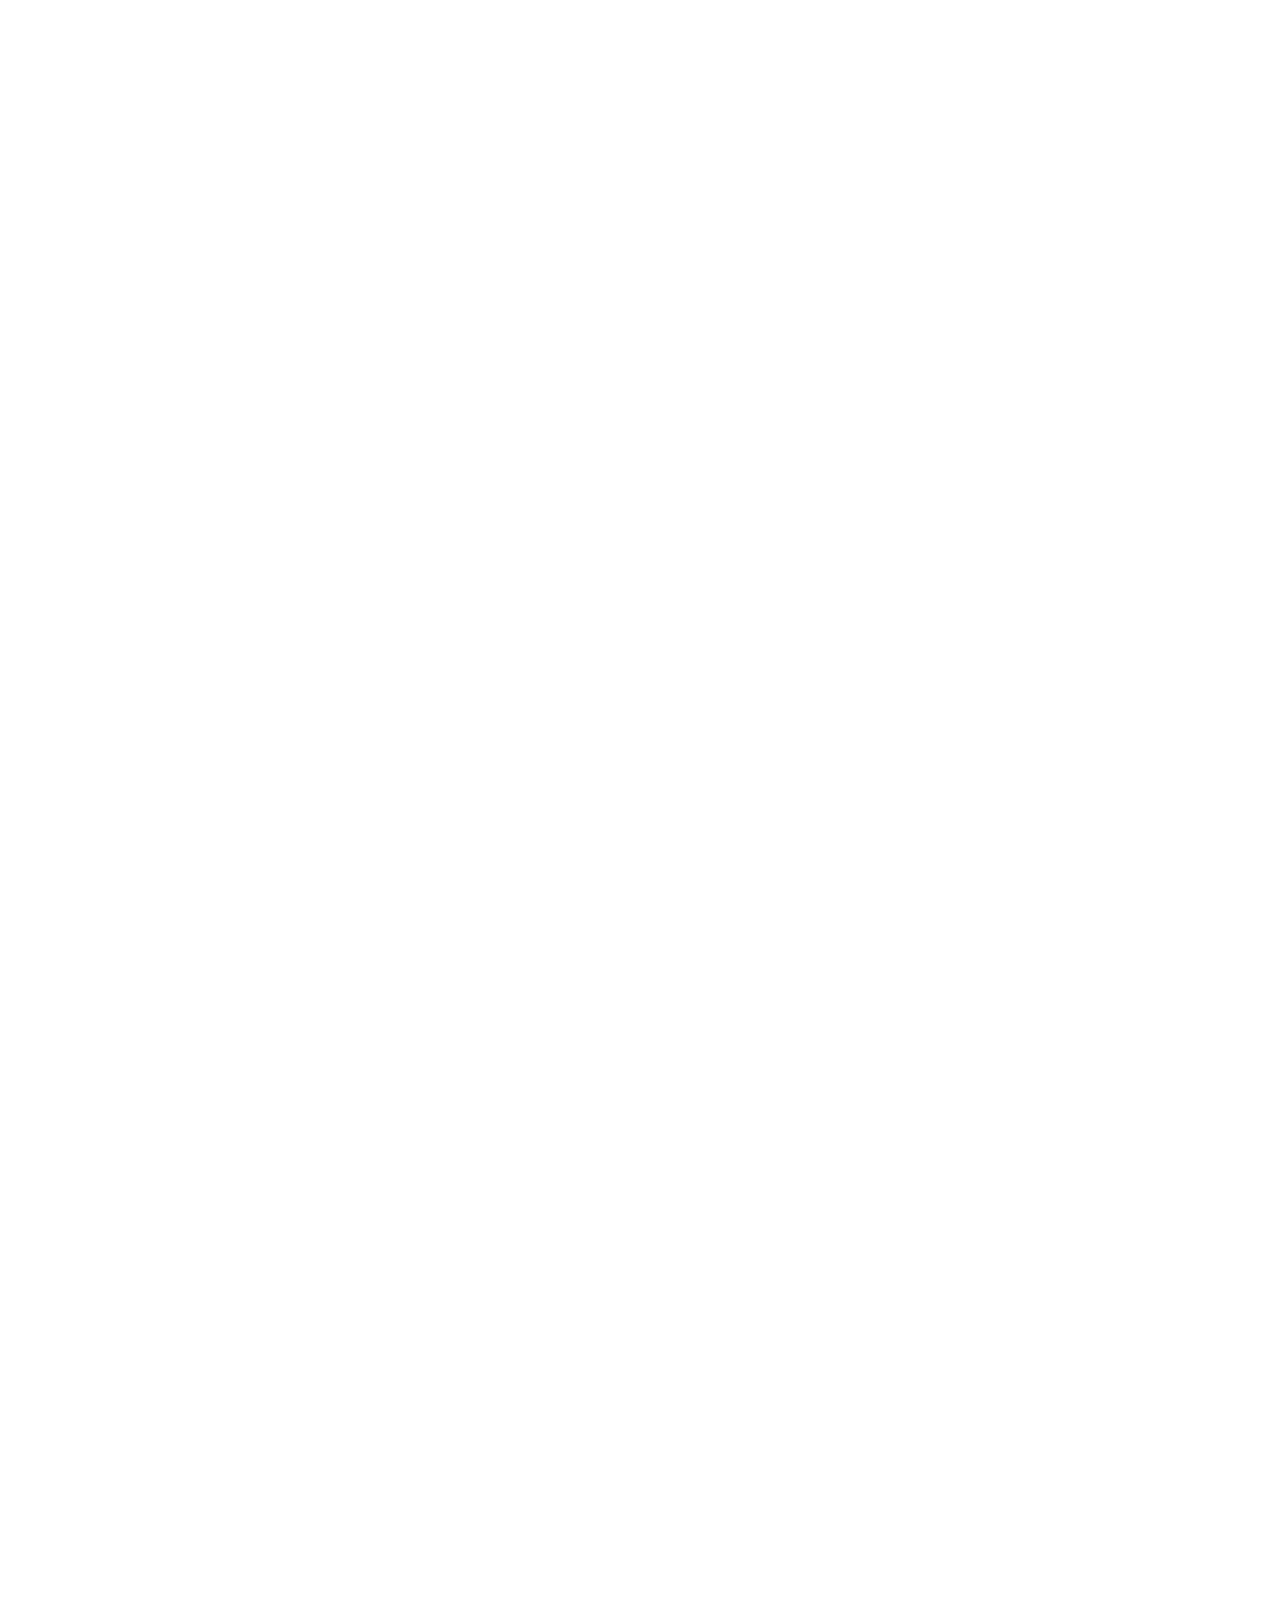
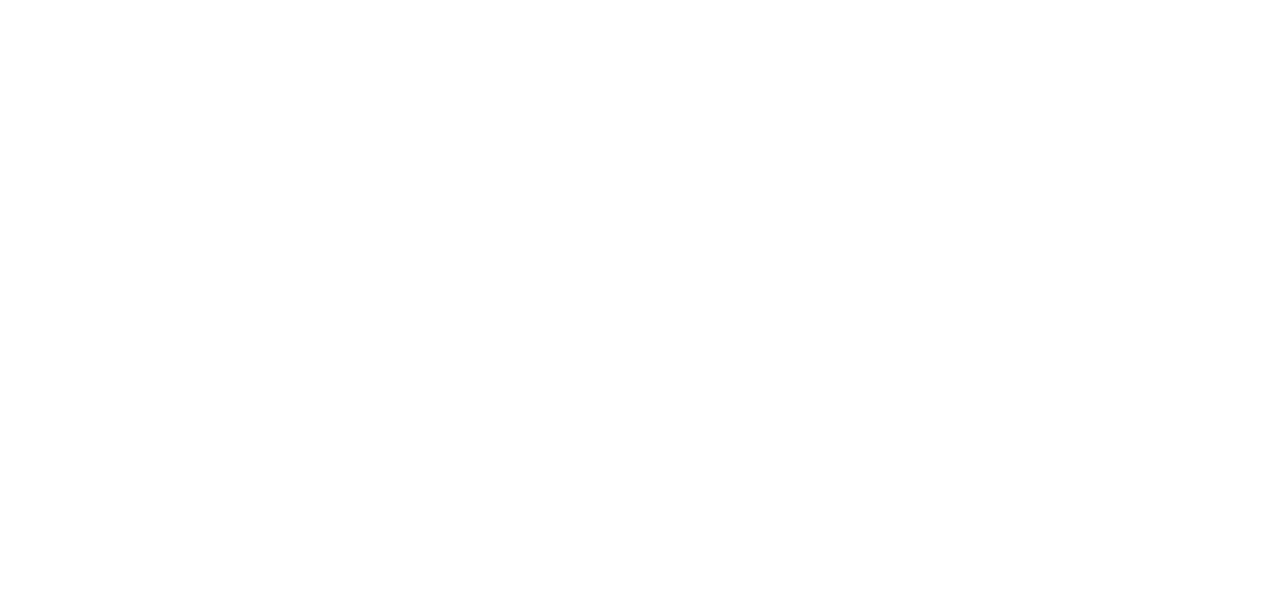
==== commit c8a47ba2: "fixed product overlay and addtocart needs to be fixed" ====
--- a/index.html
+++ b/index.html
@@ -1406,6 +1406,7 @@
 		</span>
 	</div>
 
+	<div id="product-overlay"> </div>
 	<!-- Modal1 -->
 	<!--<div class="wrap-modal1 js-modal1 p-t-60 p-b-20">
 		<div class="overlay-modal1 js-hide-modal1"></div>
@@ -1559,8 +1560,8 @@
 <!-- Modal 1 --> 
 
 <!-- Modal 2 -->
-	<!-- <div class="wrap-modal2 js-modal2 p-t-60 p-b-20">
-		<div class="overlay-modal2 js-hide-modal2"></div>
+	 <!-- <div class="wrap-modal js-modal2 p-t-60 p-b-20">
+		<div class="overlay-modal js-hide-modal2"></div>
 
 		<div class="container">
 			<div class="bg0 p-t-60 p-b-30 p-lr-15-lg how-pos3-parent">
@@ -1702,7 +1703,7 @@
 				</div>
 			</div>
 		</div>
-	</div> -->
+	</div>  -->
 
 <!-- Modal 2 -->
 
@@ -1954,14 +1955,14 @@
 	<script src="vendor/bootstrap/js/bootstrap.min.js"></script>
 <!--===============================================================================================-->
 	<script src="vendor/select2/select2.min.js"></script>
-	<script>
+	<!--<script>
 		$(".js-select2").each(function(){
 			$(this).select2({
 				minimumResultsForSearch: 20,
 				dropdownParent: $(this).next('.dropDownSelect2')
 			});
 		})
-	</script>
+	</script> -->
 <!-- script for show signin and signup modal -->
 <!--
 <script>
@@ -2001,8 +2002,8 @@
 <!--===============================================================================================-->
 	<script src="vendor/isotope/isotope.pkgd.min.js"></script>
 <!--===============================================================================================-->
-	<!-- <script src="vendor/sweetalert/sweetalert.min.js"></script>
-	<script>
+	 <script src="vendor/sweetalert/sweetalert.min.js"></script>
+	<!--<script>
 		$('.js-addwish-b2').on('click', function(e){
 			e.preventDefault();
 		});
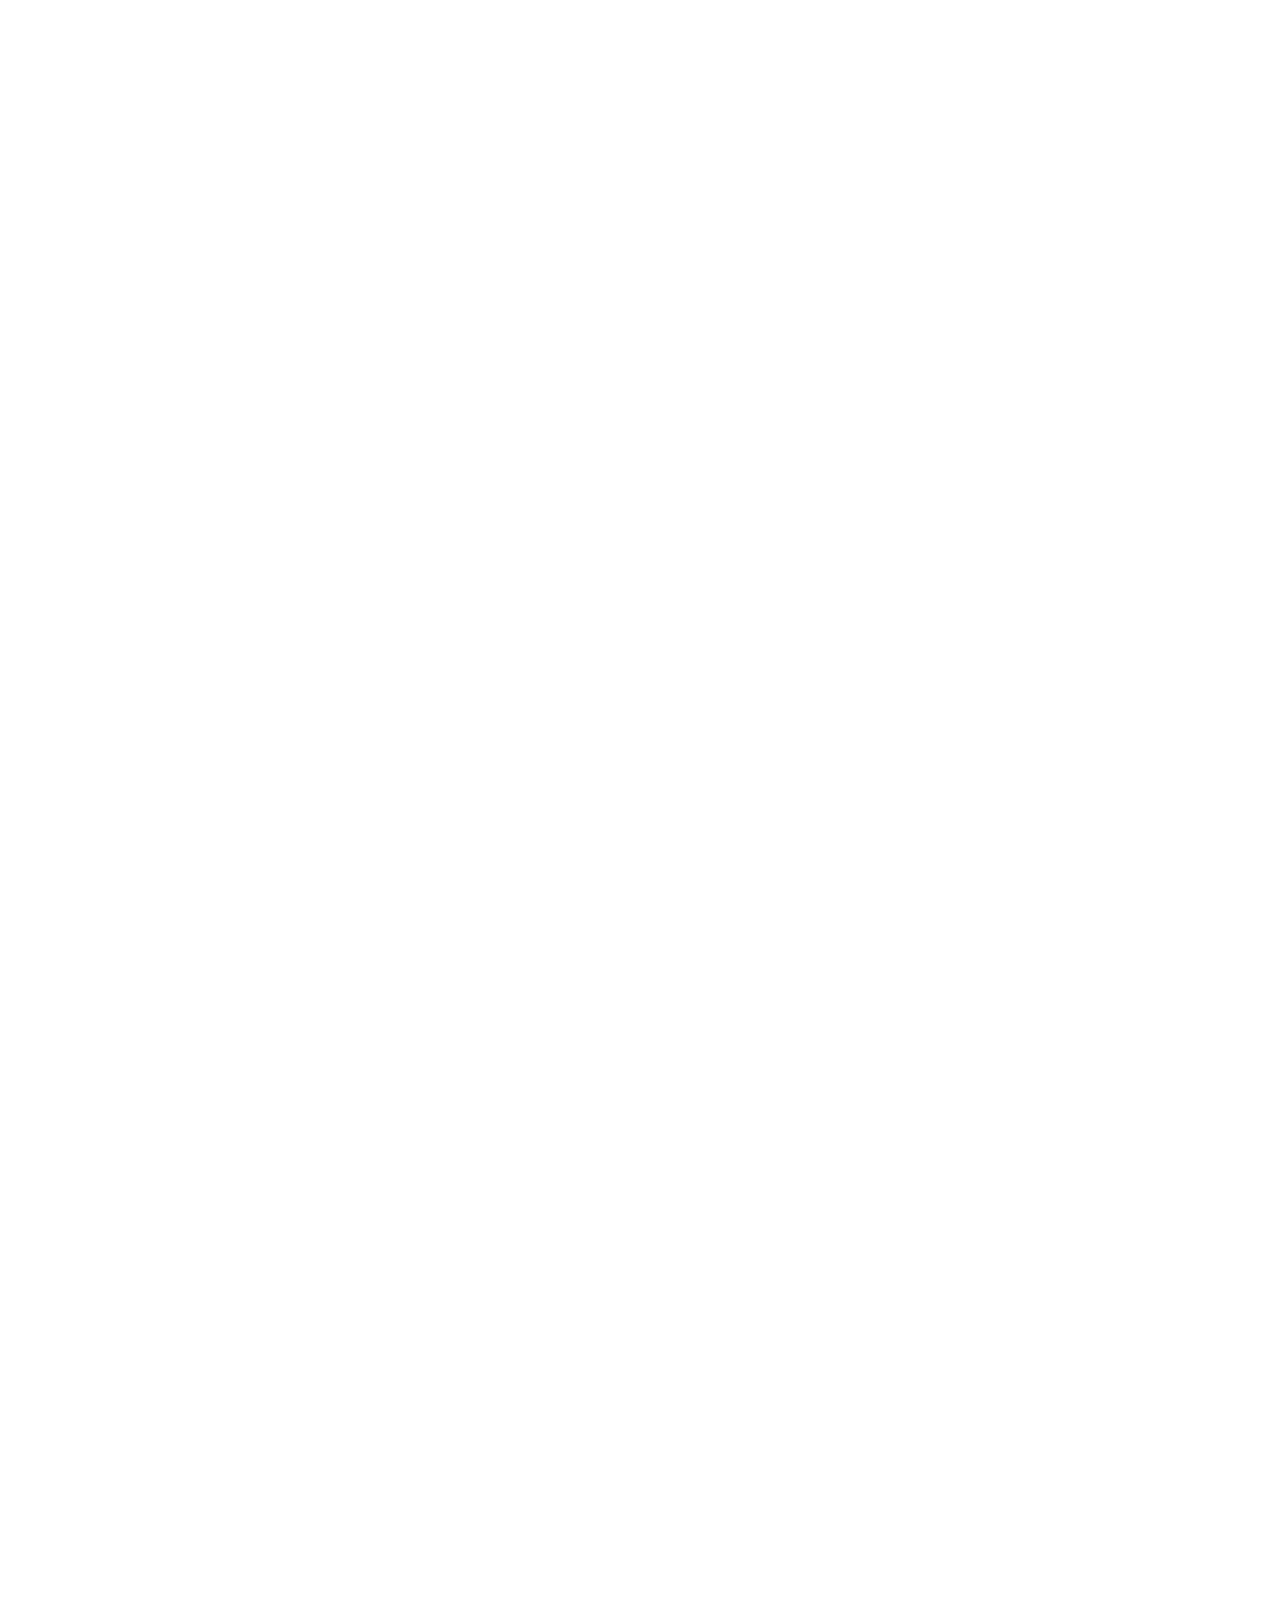
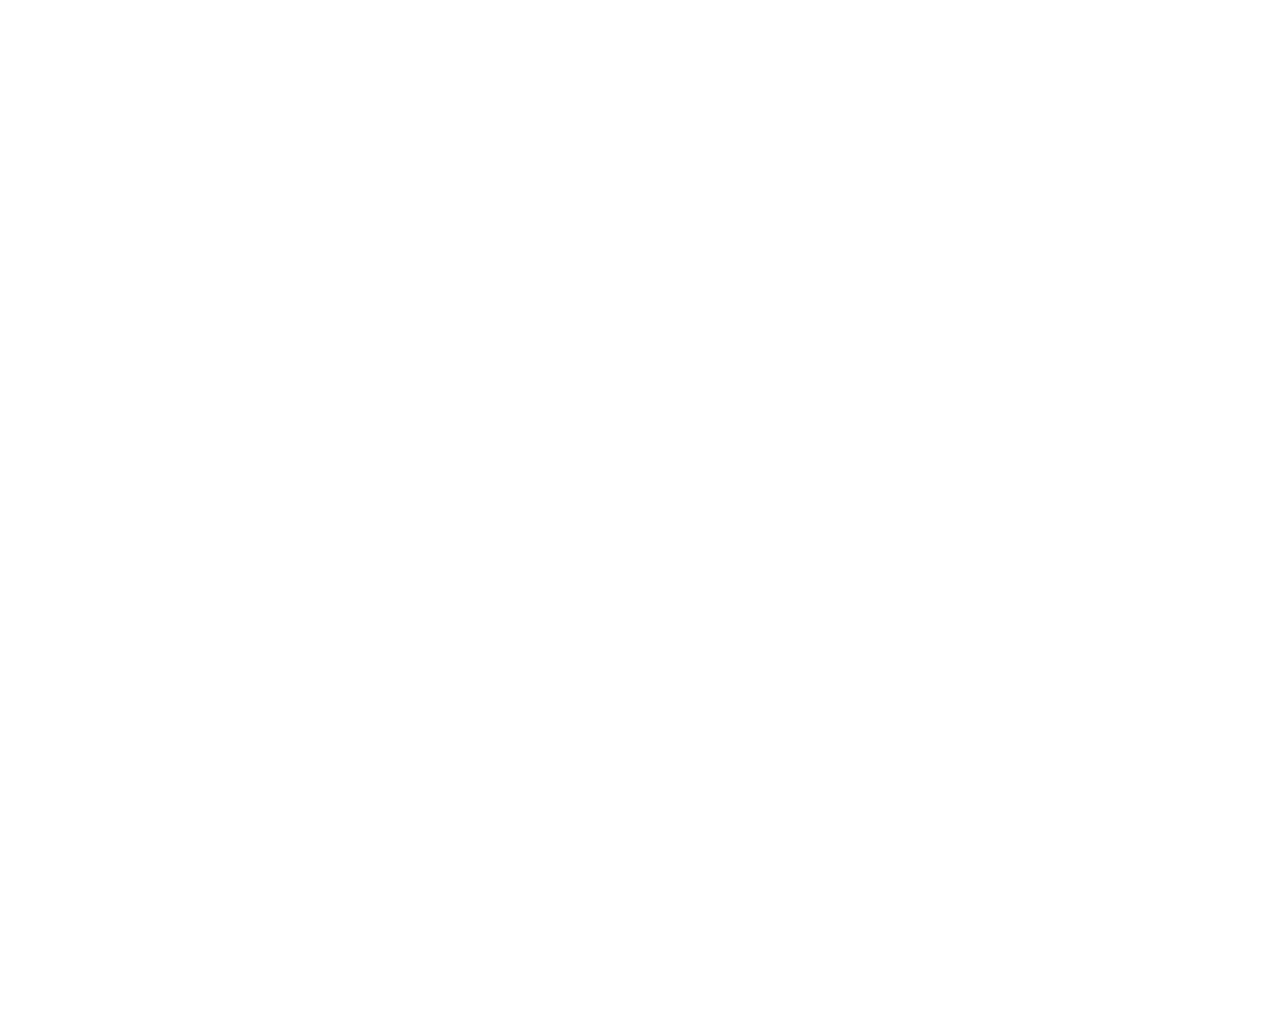
==== commit ba4b6fbd: "fixed add to cart" ====
--- a/index.html
+++ b/index.html
@@ -732,7 +732,7 @@
 
 			<div class="row isotope-grid" id='ProductPage'>
 
-				<!-- <div class="col-sm-6 col-md-4 col-lg-3 p-b-35 isotope-item women">
+				 <div class="col-sm-6 col-md-4 col-lg-3 p-b-35 isotope-item women">
 					
 					<div class="block2">
 						<div class="block2-pic hov-img0">
@@ -762,7 +762,7 @@
 							</div>
 						</div>
 					</div>
-				</div> -->
+				</div> 
 <!-- 
 				<div class="col-sm-6 col-md-4 col-lg-3 p-b-35 isotope-item women">
 					
@@ -1406,7 +1406,7 @@
 		</span>
 	</div>
 
-	<div id="product-overlay"> </div>
+	<div id="product-overlay"> This is a product overlay </div>
 	<!-- Modal1 -->
 	<!--<div class="wrap-modal1 js-modal1 p-t-60 p-b-20">
 		<div class="overlay-modal1 js-hide-modal1"></div>
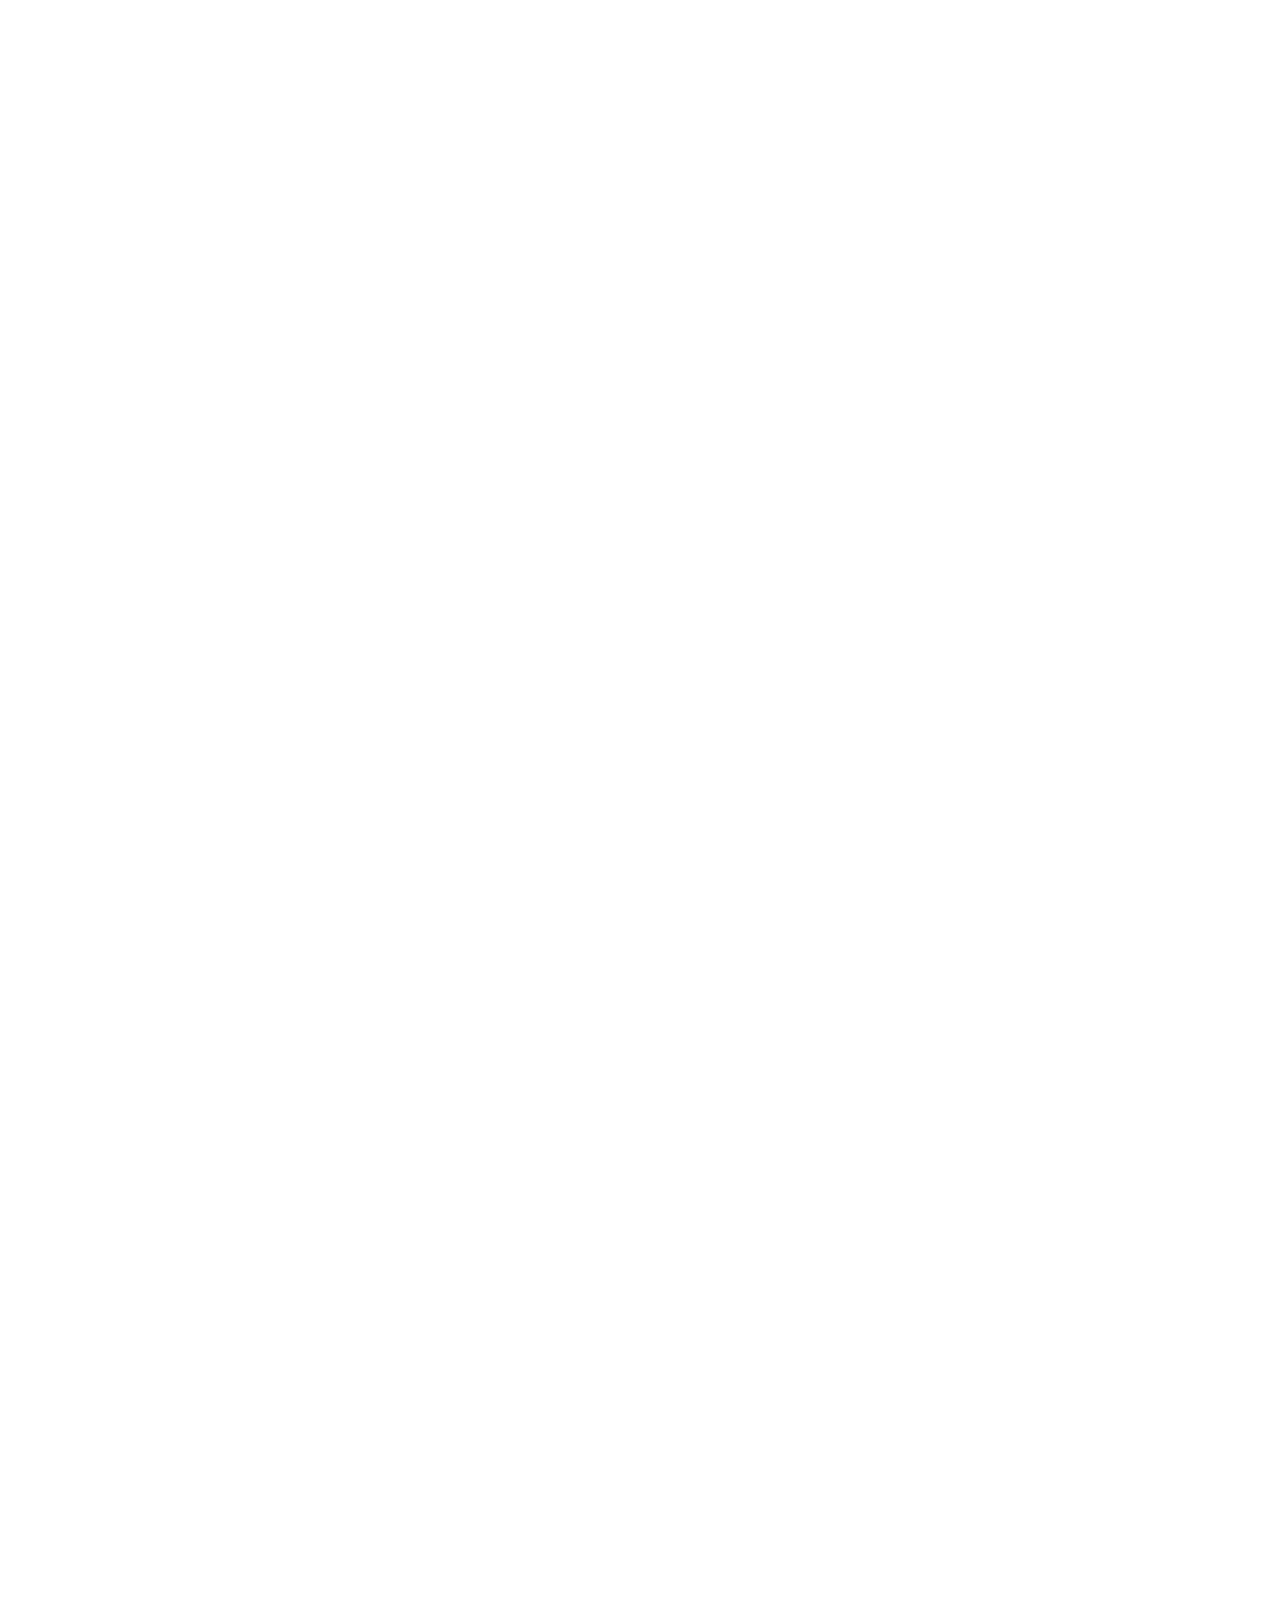
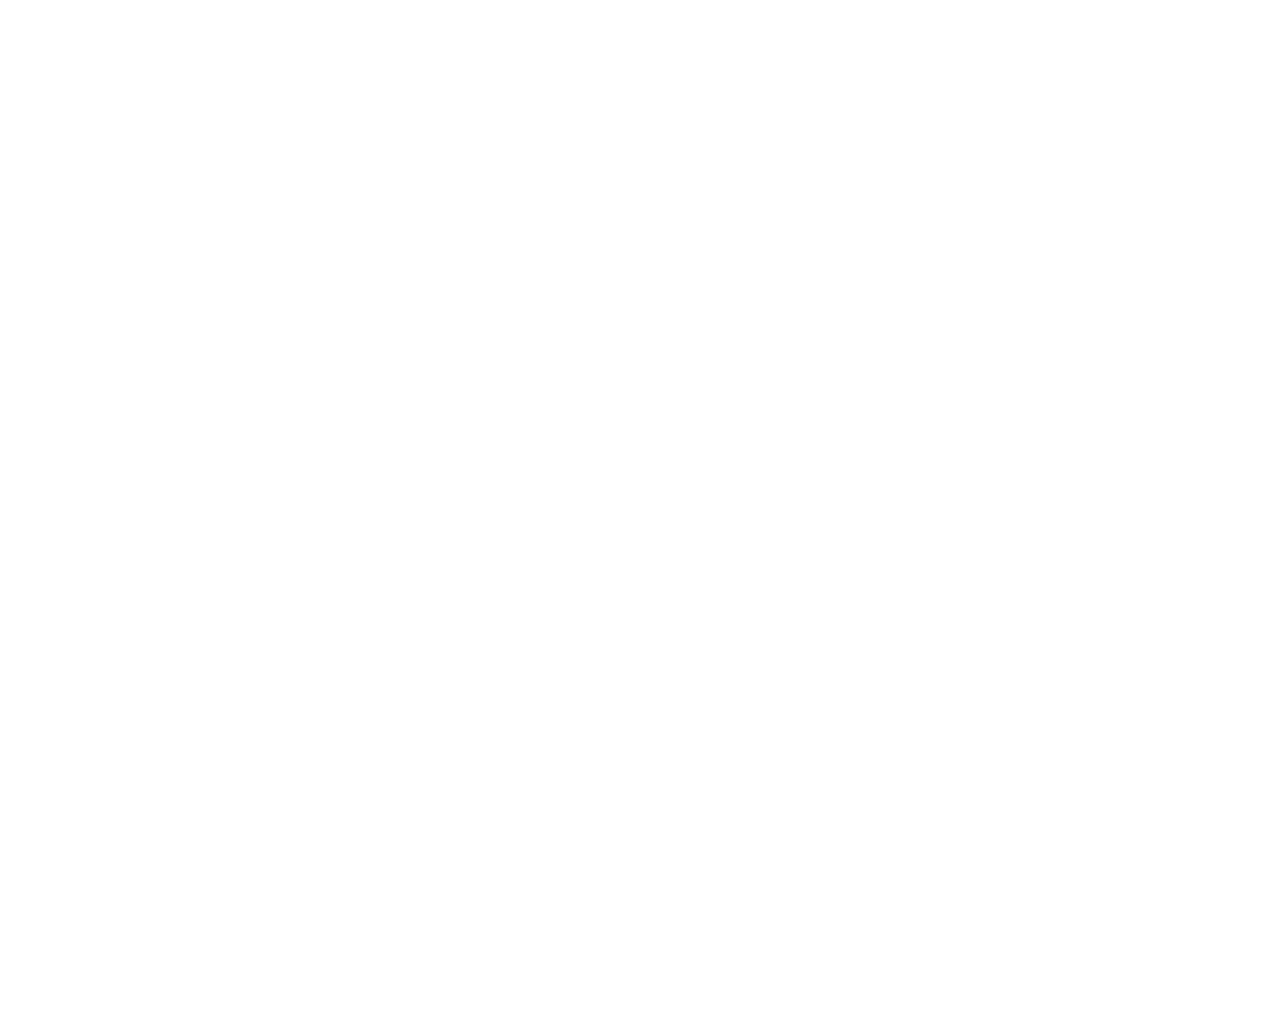
==== commit f95a2ed5: "added signup modal UI" ====
--- a/index.html
+++ b/index.html
@@ -33,6 +33,9 @@
 <!--===============================================================================================-->
 	<link rel="stylesheet" type="text/css" href="css/util.css">
 	<link rel="stylesheet" type="text/css" href="css/main.css">
+<!--===============================================================================================-->
+	<link rel="stylesheet" href="css/signup-reset.css"> <!-- CSS reset -->
+	<link rel="stylesheet" href="css/signup-style.css"> <!-- Resource style -->
 <!--===============================================================================================-->
 </head>
 <body class="animsition">
@@ -45,15 +48,19 @@
 			<div class="top-bar">
 				<div class="content-topbar flex-sb-m h-full container">
 					<div class="left-top-bar">
-						Free shipping for standard order over Rs.1000
+						Free shipping for standard order over Rs. 1000
 					</div>
 
 					<div class="right-top-bar flex-w h-full">
+						<a href="#" class="flex-c-m trans-04 p-lr-25 js-signin-modal-trigger" data-signin="login">
+							Sign In
+						</a>
+
 						<a href="#" class="flex-c-m trans-04 p-lr-25">
 							Help & FAQs
 						</a>
 
-						<a href="#myModal_btn" data-toggle="modal" data-target="#myModal_btn" class="flex-c-m trans-04 p-lr-25">
+						<a href="#" class="flex-c-m trans-04 p-lr-25">
 							My Account
 						</a>
 					</div>
@@ -149,7 +156,7 @@
 			<ul class="topbar-mobile">
 				<li>
 					<div class="left-top-bar">
-						Free shipping for standard order over $100
+						Free shipping for standard order over Rs. 1000
 					</div>
 				</li>
 
@@ -163,13 +170,10 @@
 							My Account
 						</a>
 
-						<a href="#" class="flex-c-m p-lr-10 trans-04">
-							EN
+						<a href="#" class="flex-c-m trans-04 p-lr-10 js-signin-modal-trigger" data-signin="login">
+							Sign In
 						</a>
 
-						<a href="#" class="flex-c-m p-lr-10 trans-04">
-							USD
-						</a>
 					</div>
 				</li>
 			</ul>
@@ -177,11 +181,11 @@
 			<ul class="main-menu-m">
 				<li>
 					<a href="index.html">Home</a>
-					<ul class="sub-menu-m">
+					<!-- <ul class="sub-menu-m">
 						<li><a href="index.html">Homepage 1</a></li>
 						<li><a href="home-02.html">Homepage 2</a></li>
 						<li><a href="home-03.html">Homepage 3</a></li>
-					</ul>
+					</ul> -->
 					<span class="arrow-main-menu-m">
 						<i class="fa fa-angle-right" aria-hidden="true"></i>
 					</span>
@@ -297,7 +301,7 @@
 
 			<div class="w-full">
 				<div class="header-cart-total w-full p-tb-40">
-					Total: $75.00
+					Total: &#8377;0.00
 				</div>
 
 				<div class="header-cart-buttons flex-w w-full">
@@ -1855,96 +1859,308 @@
 
 <!-- Modal 3 -->
 
-<!-- sign up Modal 
-<div class="modal fade" id="myModal_btn" tabindex="-1" role="dialog" aria-labelledby="myModal_btn" aria-hidden="true">
-	<div class="agilemodal-dialog modal-dialog" role="document">
-		<div class="modal-content">
-			<div class="modal-header">
-				<h5 class="modal-title">Register Now</h5>
-				<button type="button" class="close" data-dismiss="modal" aria-label="Close">
-					<span aria-hidden="true">×</span>
-				</button>
+ <!--signup modal -->
+ <div class="cd-signin-modal js-signin-modal"> <!-- this is the entire modal form, including the background -->
+	<div class="cd-signin-modal__container"> <!-- this is the container wrapper -->
+		<ul class="cd-signin-modal__switcher js-signin-modal-switcher js-signin-modal-trigger">
+			<li><a href="#0" data-signin="login" data-type="login">Sign in</a></li>
+			<li><a href="#0" data-signin="signup" data-type="signup">New account</a></li>
+		</ul>
+
+		<div class="cd-signin-modal__block js-signin-modal-block" data-type="login"> <!-- log in form -->
+			<form class="cd-signin-modal__form">
+				<p class="cd-signin-modal__fieldset">
+					<label class="cd-signin-modal__label cd-signin-modal__label--email cd-signin-modal__label--image-replace" for="signin-email">E-mail</label>
+					<input class="cd-signin-modal__input cd-signin-modal__input--full-width cd-signin-modal__input--has-padding cd-signin-modal__input--has-border" id="signin-email" type="email" placeholder="E-mail">
+					<span class="cd-signin-modal__error">Error message here!</span>
+				</p>
+
+				<p class="cd-signin-modal__fieldset">
+					<label class="cd-signin-modal__label cd-signin-modal__label--password cd-signin-modal__label--image-replace" for="signin-password">Password</label>
+					<input class="cd-signin-modal__input cd-signin-modal__input--full-width cd-signin-modal__input--has-padding cd-signin-modal__input--has-border" id="signin-password" type="text"  placeholder="Password">
+					<a href="#0" class="cd-signin-modal__hide-password js-hide-password">Hide</a>
+					<span class="cd-signin-modal__error">Error message here!</span>
+				</p>
+
+				<p class="cd-signin-modal__fieldset">
+					<input type="checkbox" id="remember-me" checked class="cd-signin-modal__input ">
+					<label for="remember-me">Remember me</label>
+				</p>
+
+				<p class="cd-signin-modal__fieldset">
+					<input class="cd-signin-modal__input cd-signin-modal__input--full-width" type="submit" value="Login">
+				</p>
+			</form>
+			
+			<p class="cd-signin-modal__bottom-message js-signin-modal-trigger"><a href="#0" data-signin="reset">Forgot your password?</a></p>
+		</div> <!-- cd-signin-modal__block -->
+
+		<div class="cd-signin-modal__block js-signin-modal-block" data-type="signup"> <!-- sign up form -->
+			<form class="cd-signin-modal__form">
+				<p class="cd-signin-modal__fieldset">
+					<label class="cd-signin-modal__label cd-signin-modal__label--username cd-signin-modal__label--image-replace" for="signup-username">Username</label>
+					<input class="cd-signin-modal__input cd-signin-modal__input--full-width cd-signin-modal__input--has-padding cd-signin-modal__input--has-border" id="signup-username" type="text" placeholder="Username">
+					<span class="cd-signin-modal__error">Error message here!</span>
+				</p>
+
+				<p class="cd-signin-modal__fieldset">
+					<label class="cd-signin-modal__label cd-signin-modal__label--email cd-signin-modal__label--image-replace" for="signup-email">E-mail</label>
+					<input class="cd-signin-modal__input cd-signin-modal__input--full-width cd-signin-modal__input--has-padding cd-signin-modal__input--has-border" id="signup-email" type="email" placeholder="E-mail">
+					<span class="cd-signin-modal__error">Error message here!</span>
+				</p>
+
+				<p class="cd-signin-modal__fieldset">
+					<label class="cd-signin-modal__label cd-signin-modal__label--password cd-signin-modal__label--image-replace" for="signup-password">Password</label>
+					<input class="cd-signin-modal__input cd-signin-modal__input--full-width cd-signin-modal__input--has-padding cd-signin-modal__input--has-border" id="signup-password" type="text"  placeholder="Password">
+					<a href="#0" class="cd-signin-modal__hide-password js-hide-password">Hide</a>
+					<span class="cd-signin-modal__error">Error message here!</span>
+				</p>
+
+				<p class="cd-signin-modal__fieldset">
+					<input type="checkbox" id="accept-terms" class="cd-signin-modal__input ">
+					<label for="accept-terms">I agree to the <a href="#0">Terms</a></label>
+				</p>
+
+				<p class="cd-signin-modal__fieldset">
+					<input class="cd-signin-modal__input cd-signin-modal__input--full-width cd-signin-modal__input--has-padding" type="submit" value="Create account">
+				</p>
+			</form>
+		</div> <!-- cd-signin-modal__block -->
+
+		<div class="cd-signin-modal__block js-signin-modal-block" data-type="reset"> <!-- reset password form -->
+			<p class="cd-signin-modal__message">Lost your password? Please enter your email address. You will receive a link to create a new password.</p>
+
+			<form class="cd-signin-modal__form">
+				<p class="cd-signin-modal__fieldset">
+					<label class="cd-signin-modal__label cd-signin-modal__label--email cd-signin-modal__label--image-replace" for="reset-email">E-mail</label>
+					<input class="cd-signin-modal__input cd-signin-modal__input--full-width cd-signin-modal__input--has-padding cd-signin-modal__input--has-border" id="reset-email" type="email" placeholder="E-mail">
+					<span class="cd-signin-modal__error">Error message here!</span>
+				</p>
+
+				<p class="cd-signin-modal__fieldset">
+					<input class="cd-signin-modal__input cd-signin-modal__input--full-width cd-signin-modal__input--has-padding" type="submit" value="Reset password">
+				</p>
+			</form>
+
+			<p class="cd-signin-modal__bottom-message js-signin-modal-trigger"><a href="#0" data-signin="login">Back to log-in</a></p>
+		</div> <!-- cd-signin-modal__block -->
+		
+		<a href="#0" class="cd-signin-modal__close js-close"> <i class="zmdi zmdi-close"></i> </a>
+	</div> <!-- cd-signin-modal__container -->
+</div> <!-- cd-signin-modal -->
+<!--signup modal-->
+<script src="js/product-list.js"></script>
+<script>
+	
+	//Rendering products in main page
+	// $(document).ready( function productsInPage(){
+		let product_disp = document.getElementById('ProductPage');
+		let product_overview = document.getElementById('product-overlay');
+		product_disp.innerHTML = ``;
+		product_overview.innerHTML = ``; 
+		
+		for (let i=0; i<products.length; i++){
+
+		//Listing the available products
+
+			product_disp.innerHTML+=
+			`
+			<div class="col-sm-6 col-md-4 col-lg-3 p-b-35 isotope-item ${products[i].category}">
+			<!-- Block2 -->
+			<div class="block2">
+				<div class="block2-pic hov-img0">
+					<img src="images/${products[i].tag}.jpg" alt="IMG-PRODUCT">
+
+					<a href="#" class="block2-btn flex-c-m stext-103 cl2 size-102 bg0 bor2 hov-btn1 p-lr-15 trans-04 js-show-modal${i+1}">
+						Quick View
+					</a>
+				</div>
+
+				<div class="block2-txt flex-w flex-t p-t-14">
+					<div class="block2-txt-child1 flex-col-l ">
+						<a href="product-detail.html" class="stext-104 cl4 hov-cl1 trans-04 js-name-b2 p-b-6">
+							${products[i].name}
+						</a>
+
+						<span class="stext-105 cl3">
+						&#8377; ${products[i].price}
+						</span>
+					</div>
+
+					<div class="block2-txt-child2 flex-r p-t-3">
+						<a href="#" class="btn-addwish-b2 dis-block pos-relative js-addwish-b2">
+							<img class="icon-heart1 dis-block trans-04" src="images/icons/icon-heart-01.png" alt="ICON">
+							<img class="icon-heart2 dis-block trans-04 ab-t-l" src="images/icons/icon-heart-02.png" alt="ICON">
+						</a>
+					</div>
+				</div>
 			</div>
-			<div class="modal-body pt-3 pb-5 px-sm-5">
-				<div class="row">
-					<div class="col-md-6">
-						<form action="#" method="post">
-							<div class="form-group">
-								<label for="recipient-name1" class="col-form-label">Your Name</label>
-								<input type="text" class="form-control" placeholder=" " name="Name" id="recipient-name1" required="">
-							</div>
-							<div class="form-group">
-								<label for="recipient-email" class="col-form-label">Email</label>
-								<input type="email" class="form-control" placeholder=" " name="Email" id="recipient-email" required="">
-							</div>
-							<div class="form-group">
-								<label for="password1" class="col-form-label">Password</label>
-								<input type="password" class="form-control" placeholder=" " name="Password" id="password1" required="">
-							</div>
-							<div class="form-group">
-								<label for="password2" class="col-form-label">Confirm Password</label>
-								<input type="password" class="form-control" placeholder=" " name="Confirm Password" id="password2" required="">
-							</div>
-							<div class="sub-w3l">
-								<div class="sub-agile">
-									<input type="checkbox" id="brand2" value="">
-									<label for="brand2" class="mb-3">
-										<span></span>I Accept to the Terms & Conditions</label>
-								</div>
-							</div>
-							<div class="right-w3l">
-								<input type="submit" class="form-control" value="Register">
-							</div>
-						</form>
-						<p class="text-center mt-3">Already a member?
-							<a href="#" data-toggle="modal" data-target="#exampleModal1" class="text-dark login_btn">
-								Login Now</a>
+		</div>
+
+			`;
+
+		//Listing the product overview overlay
+
+		product_overview.innerHTML += `
+		
+		<!-- Modal  -->
+	<div class="wrap-modal js-modal${i+1} p-t-60 p-b-20">
+	<div class="overlay-modal js-hide-modal${i+1}"></div>
+
+	<div class="container">
+		<div class="bg0 p-t-60 p-b-30 p-lr-15-lg how-pos3-parent">
+			<button class="how-pos3 hov3 trans-04 js-hide-modal${i+1}">
+				<img src="images/icons/icon-close.png" alt="CLOSE">
+			</button>
+
+			<div class="row">
+				<div class="col-md-6 col-lg-7 p-b-30">
+					<div class="p-l-25 p-r-30 p-lr-0-lg">
+						<div class="wrap-slick3 flex-sb flex-w">
+							<div class="wrap-slick3-dots"></div>
+							<div class="wrap-slick3-arrows flex-sb-m flex-w"></div>
+
+							<div class="slick3 gallery-lb">
+								<div class="item-slick3" data-thumb="images/${products[i].tag}.jpg">
+									<div class="wrap-pic-w pos-relative">
+										<img src="images/${products[i].tag}.jpg" alt="IMG-PRODUCT">
+
+										<a class="flex-c-m size-108 how-pos1 bor0 fs-16 cl10 bg0 hov-btn3 trans-04" href="images/${products[i].tag}.jpg">
+											<i class="fa fa-expand"></i>
+										</a>
+									</div>
+								</div>
+
+								<div class="item-slick3" data-thumb="images/${products[i].tag}.jpg">
+									<div class="wrap-pic-w pos-relative">
+										<img src="images/${products[i].tag}.jpg" alt="IMG-PRODUCT">
+
+										<a class="flex-c-m size-108 how-pos1 bor0 fs-16 cl10 bg0 hov-btn3 trans-04" href="images/${products[i].tag}.jpg">
+											<i class="fa fa-expand"></i>
+										</a>
+									</div>
+								</div>
+
+								<div class="item-slick3" data-thumb="images/${products[i].tag}.jpg">
+									<div class="wrap-pic-w pos-relative">
+										<img src="images/${products[i].tag}.jpg" alt="IMG-PRODUCT">
+
+										<a class="flex-c-m size-108 how-pos1 bor0 fs-16 cl10 bg0 hov-btn3 trans-04" href="images/${products[i].tag}.jpg">
+											<i class="fa fa-expand"></i>
+										</a>
+									</div>
+								</div>
+							</div>
+						</div>
+					</div>
+				</div>
+				
+				<div class="col-md-6 col-lg-5 p-b-30">
+					<div class="p-r-50 p-t-5 p-lr-0-lg">
+						<h4 class="mtext-105 cl2 js-name-detail p-b-14">
+						${products[i].name}
+						</h4>
+
+						<span class="mtext-106 cl2">
+						&#8377; ${products[i].price}
+						</span>
+
+						<p class="stext-102 cl3 p-t-23">
+						${products[i].description}
 						</p>
+						
+						<!--  -->
+						<div class="p-t-33">
+							<div class="flex-w flex-r-m p-b-10">
+								<div class="size-203 flex-c-m respon6">
+									Size
+								</div>
+
+								<div class="size-204 respon6-next">
+									<div class="rs1-select2 bor8 bg0">
+										<select class="js-select2" name="time" id="size">
+											<!-- <option>Choose an option</option> -->
+											<option>Size ${products[i].size[0]}</option>
+											<option>Size ${products[i].size[1]}</option>
+											<option>Size ${products[i].size[2]}</option>
+											<option>Size ${products[i].size[3]}</option>
+										</select>
+										<div class="dropDownSelect2"></div>
+									</div>
+								</div>
+							</div>
+
+							<div class="flex-w flex-r-m p-b-10">
+								<div class="size-203 flex-c-m respon6">
+									Color
+								</div>
+
+								<div class="size-204 respon6-next">
+								${products[i].colour}
+
+								</div>
+							</div>
+
+							<div class="flex-w flex-r-m p-b-10">
+								<div class="size-204 flex-w flex-m respon6-next">
+									<div class="wrap-num-product flex-w m-r-20 m-tb-10">
+										<div class="btn-num-product-down btn-down cl8 hov-btn3 trans-04 flex-c-m">
+											<i class="fs-16 zmdi zmdi-minus"></i>
+										</div>
+
+										<input class="mtext-104 cl3 txt-center num-product" type="number" name="num-product" value="1" readonly style="cursor:default">
+
+										<div class="btn-num-product-up btn-up cl8 hov-btn3 trans-04 flex-c-m">
+											<i class="fs-16 zmdi zmdi-plus"></i>
+										</div>
+									</div>
+
+									<button class="flex-c-m stext-101 cl0 size-101 bg1 bor1 hov-btn1 p-lr-15 trans-04 js-addcart-detail add-cart">
+										Add to cart
+									</button>
+								</div>
+							</div>	
+						</div>
+
+						<!--  -->
+						<div class="flex-w flex-m p-l-100 p-t-40 respon7">
+							<div class="flex-m bor9 p-r-10 m-r-11">
+								<a href="#" class="fs-14 cl3 hov-cl1 trans-04 lh-10 p-lr-5 p-tb-2 js-addwish-detail tooltip100" data-tooltip="Add to Wishlist">
+									<i class="zmdi zmdi-favorite"></i>
+								</a>
+							</div>
+
+							<a href="#" class="fs-14 cl3 hov-cl1 trans-04 lh-10 p-lr-5 p-tb-2 m-r-8 tooltip100" data-tooltip="Facebook">
+								<i class="fa fa-facebook"></i>
+							</a>
+
+							<a href="#" class="fs-14 cl3 hov-cl1 trans-04 lh-10 p-lr-5 p-tb-2 m-r-8 tooltip100" data-tooltip="Twitter">
+								<i class="fa fa-twitter"></i>
+							</a>
+
+							<a href="#" class="fs-14 cl3 hov-cl1 trans-04 lh-10 p-lr-5 p-tb-2 m-r-8 tooltip100" data-tooltip="Google Plus">
+								<i class="fa fa-google-plus"></i>
+							</a>
+						</div>
 					</div>
 				</div>
 			</div>
 		</div>
 	</div>
-</div>
--->
-<!-- //signup modal -->
-<!-- signin Modal 
-<div class="modal fade" id="exampleModal1" tabindex="-1" role="dialog" aria-labelledby="exampleModal1" aria-hidden="true">
-	<div class="agilemodal-dialog modal-dialog" role="document">
-		<div class="modal-content">
-			<div class="modal-header">
-				<h5 class="modal-title" id="exampleModalLabel">Login</h5>
-				<button type="button" class="close" data-dismiss="modal" aria-label="Close">
-					<span aria-hidden="true">×</span>
-				</button>
-			</div>
-			<div class="modal-body  pt-3 pb-5 px-sm-5">
-				<div class="row">
-					<div class="col-md-6 align-self-center">
-						<img src="images/p3.png" class="img-fluid" alt="login_image" />
-					</div>
-					<div class="col-md-6">
-						<form action="#" method="post">
-							<div class="form-group">
-								<label for="recipient-name" class="col-form-label">Your Name</label>
-								<input type="text" class="form-control" placeholder=" " name="Name" id="recipient-name" required="">
-							</div>
-							<div class="form-group">
-								<label class="col-form-label">Password</label>
-								<input type="password" class="form-control" placeholder=" " name="Password" required="">
-							</div>
-							<div class="right-w3l">
-								<input type="submit" class="form-control" value="Login">
-							</div>
-						</form>
-					</div>
-				</div>
-			</div>
-		</div>
 	</div>
-</div>
--->
-<!-- signin Modal -->
+
+		`;
+
+
+
+		}
+	
+
+
+
+	// });
+
+</script>
 
 <!--===============================================================================================-->	
 	<script src="vendor/jquery/jquery-3.2.1.min.js"></script>
@@ -1954,15 +2170,22 @@
 	<script src="vendor/bootstrap/js/popper.js"></script>
 	<script src="vendor/bootstrap/js/bootstrap.min.js"></script>
 <!--===============================================================================================-->
+	
+
+
+<!--===============================================================================================-->
 	<script src="vendor/select2/select2.min.js"></script>
-	<!--<script>
-		$(".js-select2").each(function(){
+	<script>
+
+	$(document).ready(function () {
+			$(".js-select2").each(function(){
 			$(this).select2({
 				minimumResultsForSearch: 20,
 				dropdownParent: $(this).next('.dropDownSelect2')
 			});
-		})
-	</script> -->
+		});
+	});
+	</script> 
 <!-- script for show signin and signup modal -->
 <!--
 <script>
@@ -1983,11 +2206,14 @@
 <!--===============================================================================================-->
 	<script src="vendor/parallax100/parallax100.js"></script>
 	<script>
-        $('.parallax100').parallax100();
+		$(document).ready(function () {
+		$('.parallax100').parallax100();
+		});
 	</script>
 <!--===============================================================================================-->
 	<script src="vendor/MagnificPopup/jquery.magnific-popup.min.js"></script>
 	<script>
+		$(document).ready(function () {
 		$('.gallery-lb').each(function() { // the containers for all your galleries
 			$(this).magnificPopup({
 		        delegate: 'a', // the selector for gallery item
@@ -1997,13 +2223,15 @@
 		        },
 		        mainClass: 'mfp-fade'
 		    });
-		});
+		});});
 	</script>
 <!--===============================================================================================-->
 	<script src="vendor/isotope/isotope.pkgd.min.js"></script>
 <!--===============================================================================================-->
 	 <script src="vendor/sweetalert/sweetalert.min.js"></script>
-	<!--<script>
+	<script>
+		$(document).ready(function () {
+
 		$('.js-addwish-b2').on('click', function(e){
 			e.preventDefault();
 		});
@@ -2027,21 +2255,22 @@
 				$(this).addClass('js-addedwish-detail');
 				$(this).off('click');
 			});
-		}); -->
-
-		<!-- /*---------------------------------------------*/ -->
-
-		<!-- $('.js-addcart-detail').each(function(){
+		}); 
+
+		 /*---------------------------------------------*/ 
+
+		 $('.js-addcart-detail').each(function(){
 			var nameProduct = $(this).parent().parent().parent().parent().find('.js-name-detail').html();
 			$(this).on('click', function(){
 				swal(nameProduct, "is added to cart !", "success");
 			});
 		});
-	
-	</script> -->
+		});
+	</script> 
 <!--===============================================================================================-->
 	<script src="vendor/perfect-scrollbar/perfect-scrollbar.min.js"></script>
 	<script>
+		$(document).ready(function () {
 		$('.js-pscroll').each(function(){
 			$(this).css('position','relative');
 			$(this).css('overflow','hidden');
@@ -2054,10 +2283,10 @@
 			$(window).on('resize', function(){
 				ps.update();
 			})
-		});
+		});});
 	</script>
 <!--===============================================================================================-->
-	<script src="js/main.js"></script>
+<script src="js/main.js"></script>	
 
 </body>
 </html>--- a/css/main.css
+++ b/css/main.css
@@ -2312,7 +2312,7 @@
   opacity: 0;
 }
 
-.js-addedwish-b2 .icon-heart2 {
+.js-wish-b2 .icon-heart2 {
   opacity: 1;
 }
 
--- a/css/signup-style.css
+++ b/css/signup-style.css
@@ -0,0 +1,499 @@
+/* -------------------------------- 
+
+Primary style
+
+-------------------------------- */
+/* *, *::after, *::before {
+  -webkit-box-sizing: border-box;
+          box-sizing: border-box;
+}
+
+html {
+  font-size: 62.5%;
+}
+
+body {
+  font-size: 1.6rem;
+  font-family: "PT Sans", sans-serif;
+  color: #505260;
+  background-color: white;
+}
+
+a {
+  color: #2f889a;
+  text-decoration: none;
+}
+
+img {
+  max-width: 100%;
+}
+
+input, textarea {
+  font-family: "PT Sans", sans-serif;
+  font-size: 1.6rem;
+}
+
+input::-ms-clear, textarea::-ms-clear {
+  display: none;
+} */
+
+/* -------------------------------- 
+
+Login/Signup modal window - by CodyHouse.co
+
+-------------------------------- */
+.cd-main-header {
+  position: relative;
+  z-index: 1;
+  height: 50px;
+  background: #343642;
+}
+
+.cd-main-header::after {
+  /* clearfix */
+  content: '';
+  display: table;
+  clear: both;
+}
+
+.cd-main-header__logo {
+  float: left;
+  margin: 4px 0 0 5%;
+  /* reduce logo size on mobile and make sure it is left aligned with the transform-origin property */
+  -webkit-transform-origin: 0 50%;
+      -ms-transform-origin: 0 50%;
+          transform-origin: 0 50%;
+  -webkit-transform: scale(0.8);
+      -ms-transform: scale(0.8);
+          transform: scale(0.8);
+}
+
+.cd-main-header__logo img {
+  display: block;
+}
+
+@media only screen and (min-width: 768px) {
+  .cd-main-header {
+    height: 80px;
+  }
+  .cd-main-header__logo {
+    margin: 20px 0 0 5%;
+    -webkit-transform: scale(1);
+        -ms-transform: scale(1);
+            transform: scale(1);
+  }
+}
+
+.cd-main-nav {
+  float: right;
+  margin-right: 5%;
+  width: 44px;
+  height: 100%;
+  background: url("../img/cd-icon-menu.svg") no-repeat center center;
+  cursor: pointer;
+}
+
+.cd-main-nav__list {
+  position: absolute;
+  top: 0;
+  left: 0;
+  width: 100%;
+  -webkit-transform: translateY(-100%);
+      -ms-transform: translateY(-100%);
+          transform: translateY(-100%);
+}
+
+.cd-main-nav__list.cd-main-nav__list--is-visible {
+  -webkit-transform: translateY(50px);
+      -ms-transform: translateY(50px);
+          transform: translateY(50px);
+}
+
+.cd-main-nav__item {
+  display: block;
+  height: 50px;
+  line-height: 50px;
+  padding-left: 5%;
+  background: #292a34;
+  border-top: 1px solid #3b3d4b;
+  color: #FFF;
+}
+
+@media only screen and (min-width: 768px) {
+  .cd-main-nav {
+    /* reset style */
+    width: auto;
+    height: auto;
+    background: none;
+    cursor: auto;
+  }
+  .cd-main-nav__list {
+    /* reset style */
+    position: static;
+    width: auto;
+    -webkit-transform: translateY(0);
+        -ms-transform: translateY(0);
+            transform: translateY(0);
+    line-height: 80px;
+  }
+  .cd-main-nav__list.cd-main-nav__list--is-visible {
+    /* reset style */
+    -webkit-transform: translateY(0);
+        -ms-transform: translateY(0);
+            transform: translateY(0);
+  }
+  .cd-main-nav__list li {
+    display: inline-block;
+    margin-left: 1em;
+  }
+  .cd-main-nav__list li:nth-last-child(2) {
+    margin-left: 2em;
+  }
+  .cd-main-nav__item {
+    display: inline-block;
+    height: auto;
+    line-height: normal;
+    background: transparent;
+  }
+  .cd-main-nav__item.cd-main-nav__item--signin, .cd-main-nav__item.cd-main-nav__item--signup {
+    padding: .6em 1em;
+    border-radius: 50em;
+  }
+  .cd-main-nav__item.cd-main-nav__item--signin {
+    border: 1px solid rgba(255, 255, 255, 0.6);
+  }
+  .cd-main-nav__item.cd-main-nav__item--signup {
+    background: #2f889a;
+  }
+}
+
+/* -------------------------------- 
+
+x sigin/signup popup 
+
+-------------------------------- */
+.cd-signin-modal {
+  position: fixed;
+  top: 0;
+  left: 0;
+  width: 100%;
+  height: 100%;
+  background: rgba(52, 54, 66, 0.9);
+  z-index: 3;
+  overflow-y: auto;
+  cursor: pointer;
+  visibility: hidden;
+  opacity: 0;
+  -webkit-transition: opacity 0.3s, visibility 0.3s;
+  transition: opacity 0.3s, visibility 0.3s;
+}
+
+.cd-signin-modal.cd-signin-modal--is-visible {
+  visibility: visible;
+  opacity: 1;
+}
+
+.cd-signin-modal__container {
+  position: relative;
+  width: 90%;
+  top: 13%;
+  max-width: 600px;
+  background: #FFF;
+  margin: 3em auto 4em;
+  cursor: auto;
+  border-radius: 0.25em;
+  -webkit-transform: translateY(-30px);
+      -ms-transform: translateY(-30px);
+          transform: translateY(-30px);
+  -webkit-transition: -webkit-transform 0.3s;
+  transition: -webkit-transform 0.3s;
+  transition: transform 0.3s;
+  transition: transform 0.3s, -webkit-transform 0.3s;
+}
+
+.cd-signin-modal--is-visible .cd-signin-modal__container {
+  -webkit-transform: translateY(0);
+      -ms-transform: translateY(0);
+          transform: translateY(0);
+}
+
+.cd-signin-modal__switcher:after {
+  /* clearfix */
+  content: "";
+  display: table;
+  clear: both;
+}
+
+.cd-signin-modal__switcher li {
+  width: 50%;
+  float: left;
+  text-align: center;
+}
+
+.cd-signin-modal__switcher li:first-child a {
+  border-radius: .25em 0 0 0;
+}
+
+.cd-signin-modal__switcher li:last-child a {
+  border-radius: 0 .25em 0 0;
+}
+
+.cd-signin-modal__switcher a {
+  display: block;
+  width: 100%;
+  height: 50px;
+  line-height: 50px;
+  background: #d2d8d8;
+  color: #809191;
+}
+
+.cd-signin-modal__switcher a.cd-selected {
+  background: #FFF;
+  color: #505260;
+}
+
+@media only screen and (min-width: 600px) {
+  .cd-signin-modal__container {
+    margin: 4em auto;
+  }
+  .cd-signin-modal__switcher a {
+    height: 70px;
+    line-height: 70px;
+  }
+}
+
+.cd-signin-modal__form {
+  padding: 1.4em;
+}
+
+.cd-signin-modal__fieldset {
+  position: relative;
+  margin: 1.4em 0;
+}
+
+.cd-signin-modal__fieldset:first-child {
+  margin-top: 0;
+}
+
+.cd-signin-modal__fieldset:last-child {
+  margin-bottom: 0;
+}
+
+.cd-signin-modal__label {
+  font-size: 1.4rem;
+}
+
+.cd-signin-modal__label.cd-signin-modal__label--image-replace {
+  /* replace text with an icon */
+  display: inline-block;
+  position: absolute;
+  left: 15px;
+  top: 50%;
+  bottom: auto;
+  -webkit-transform: translateY(-50%);
+      -ms-transform: translateY(-50%);
+          transform: translateY(-50%);
+  height: 20px;
+  width: 20px;
+  overflow: hidden;
+  text-indent: 100%;
+  white-space: nowrap;
+  color: transparent;
+  background-repeat: no-repeat;
+  background-position: 50% 0;
+}
+
+.cd-signin-modal__label.cd-signin-modal__label--username {
+  background-image: url("../img/cd-icon-username.svg");
+}
+
+.cd-signin-modal__label.cd-signin-modal__label--email {
+  background-image: url("../img/cd-icon-email.svg");
+}
+
+.cd-signin-modal__label.cd-signin-modal__label--password {
+  background-image: url("../img/cd-icon-password.svg");
+}
+
+.cd-signin-modal__input {
+  margin: 0;
+  padding: 0;
+  border-radius: 0.25em;
+}
+
+.cd-signin-modal__input.cd-signin-modal__input--full-width {
+  width: 100%;
+}
+
+.cd-signin-modal__input.cd-signin-modal__input--has-padding {
+  padding: 12px 20px 12px 50px;
+}
+
+.cd-signin-modal__input.cd-signin-modal__input--has-border {
+  border: 1px solid #d2d8d8;
+  -webkit-appearance: none;
+     -moz-appearance: none;
+          appearance: none;
+}
+
+.cd-signin-modal__input.cd-signin-modal__input--has-border:focus {
+  border-color: #343642;
+  -webkit-box-shadow: 0 0 5px rgba(52, 54, 66, 0.1);
+          box-shadow: 0 0 5px rgba(52, 54, 66, 0.1);
+  outline: none;
+}
+
+.cd-signin-modal__input.cd-signin-modal__input--has-error {
+  border: 1px solid #d76666;
+}
+
+.cd-signin-modal__input[type=submit] {
+  padding: 16px 0;
+  cursor: pointer;
+  background: #2f889a;
+  color: #FFF;
+  font-weight: bold;
+  border: none;
+  -webkit-appearance: none;
+     -moz-appearance: none;
+          appearance: none;
+  -webkit-font-smoothing: antialiased;
+  -moz-osx-font-smoothing: grayscale;
+}
+
+.cd-signin-modal__input[type=submit]:hover, .cd-signin-modal__input[type=submit]:focus {
+  background: #3599ae;
+  outline: none;
+}
+
+.cd-signin-modal__hide-password {
+  display: inline-block;
+  position: absolute;
+  right: 0;
+  top: 0;
+  padding: 6px 15px;
+  border-left: 1px solid #d2d8d8;
+  top: 50%;
+  bottom: auto;
+  -webkit-transform: translateY(-50%);
+      -ms-transform: translateY(-50%);
+          transform: translateY(-50%);
+  font-size: 1.4rem;
+  color: #343642;
+}
+
+.cd-signin-modal__error {
+  display: inline-block;
+  position: absolute;
+  left: -5px;
+  bottom: -35px;
+  background: rgba(215, 102, 102, 0.9);
+  padding: .8em;
+  z-index: 2;
+  color: #FFF;
+  font-size: 1.3rem;
+  border-radius: 0.25em;
+  /* prevent click and touch events */
+  pointer-events: none;
+  visibility: hidden;
+  opacity: 0;
+  -webkit-transition: opacity 0.2s 0s, visibility 0s 0.2s;
+  transition: opacity 0.2s 0s, visibility 0s 0.2s;
+}
+
+.cd-signin-modal__error::after {
+  /* triangle */
+  content: '';
+  position: absolute;
+  left: 22px;
+  bottom: 100%;
+  height: 0;
+  width: 0;
+  border-left: 8px solid transparent;
+  border-right: 8px solid transparent;
+  border-bottom: 8px solid rgba(215, 102, 102, 0.9);
+}
+
+.cd-signin-modal__error.cd-signin-modal__error--is-visible {
+  opacity: 1;
+  visibility: visible;
+  -webkit-transition: opacity 0.2s 0s, visibility 0s 0s;
+  transition: opacity 0.2s 0s, visibility 0s 0s;
+}
+
+@media only screen and (min-width: 600px) {
+  .cd-signin-modal__form {
+    padding: 2em;
+  }
+  .cd-signin-modal__fieldset {
+    margin: 2em 0;
+  }
+  .cd-signin-modal__fieldset:first-child {
+    margin-top: 0;
+  }
+  .cd-signin-modal__fieldset:last-child {
+    margin-bottom: 0;
+  }
+  .cd-signin-modal__input.cd-signin-modal__input--has-padding {
+    padding: 16px 20px 16px 50px;
+  }
+  .cd-signin-modal__input[type=submit] {
+    padding: 16px 0;
+  }
+}
+
+.cd-signin-modal__message {
+  padding: 1.4em 1.4em 0;
+  font-size: 1.4rem;
+  line-height: 1.4;
+  text-align: center;
+}
+
+@media only screen and (min-width: 600px) {
+  .cd-signin-modal__message {
+    padding: 2em 2em 0;
+  }
+}
+
+.cd-signin-modal__bottom-message {
+  position: absolute;
+  width: 100%;
+  left: 0;
+  bottom: -30px;
+  text-align: center;
+  font-size: 1.4rem;
+}
+
+.cd-signin-modal__bottom-message a {
+  color: #FFF;
+  text-decoration: underline;
+}
+
+.cd-signin-modal__close {
+  /* form X button on top right */
+  display: block;
+  position: absolute;
+  width: 40px;
+  height: 40px;
+  right: 0;
+  top: -40px;
+  background: url("../img/cd-icon-close.svg") no-repeat center center;
+  color: transparent;
+  text-indent: 100%;
+  white-space: nowrap;
+  overflow: hidden;
+}
+
+@media only screen and (min-width: 1170px) {
+  .cd-signin-modal__close {
+    display: none;
+  }
+}
+
+.cd-signin-modal__block {
+  display: none;
+}
+
+.cd-signin-modal__block.cd-signin-modal__block--is-selected {
+  display: block;
+}
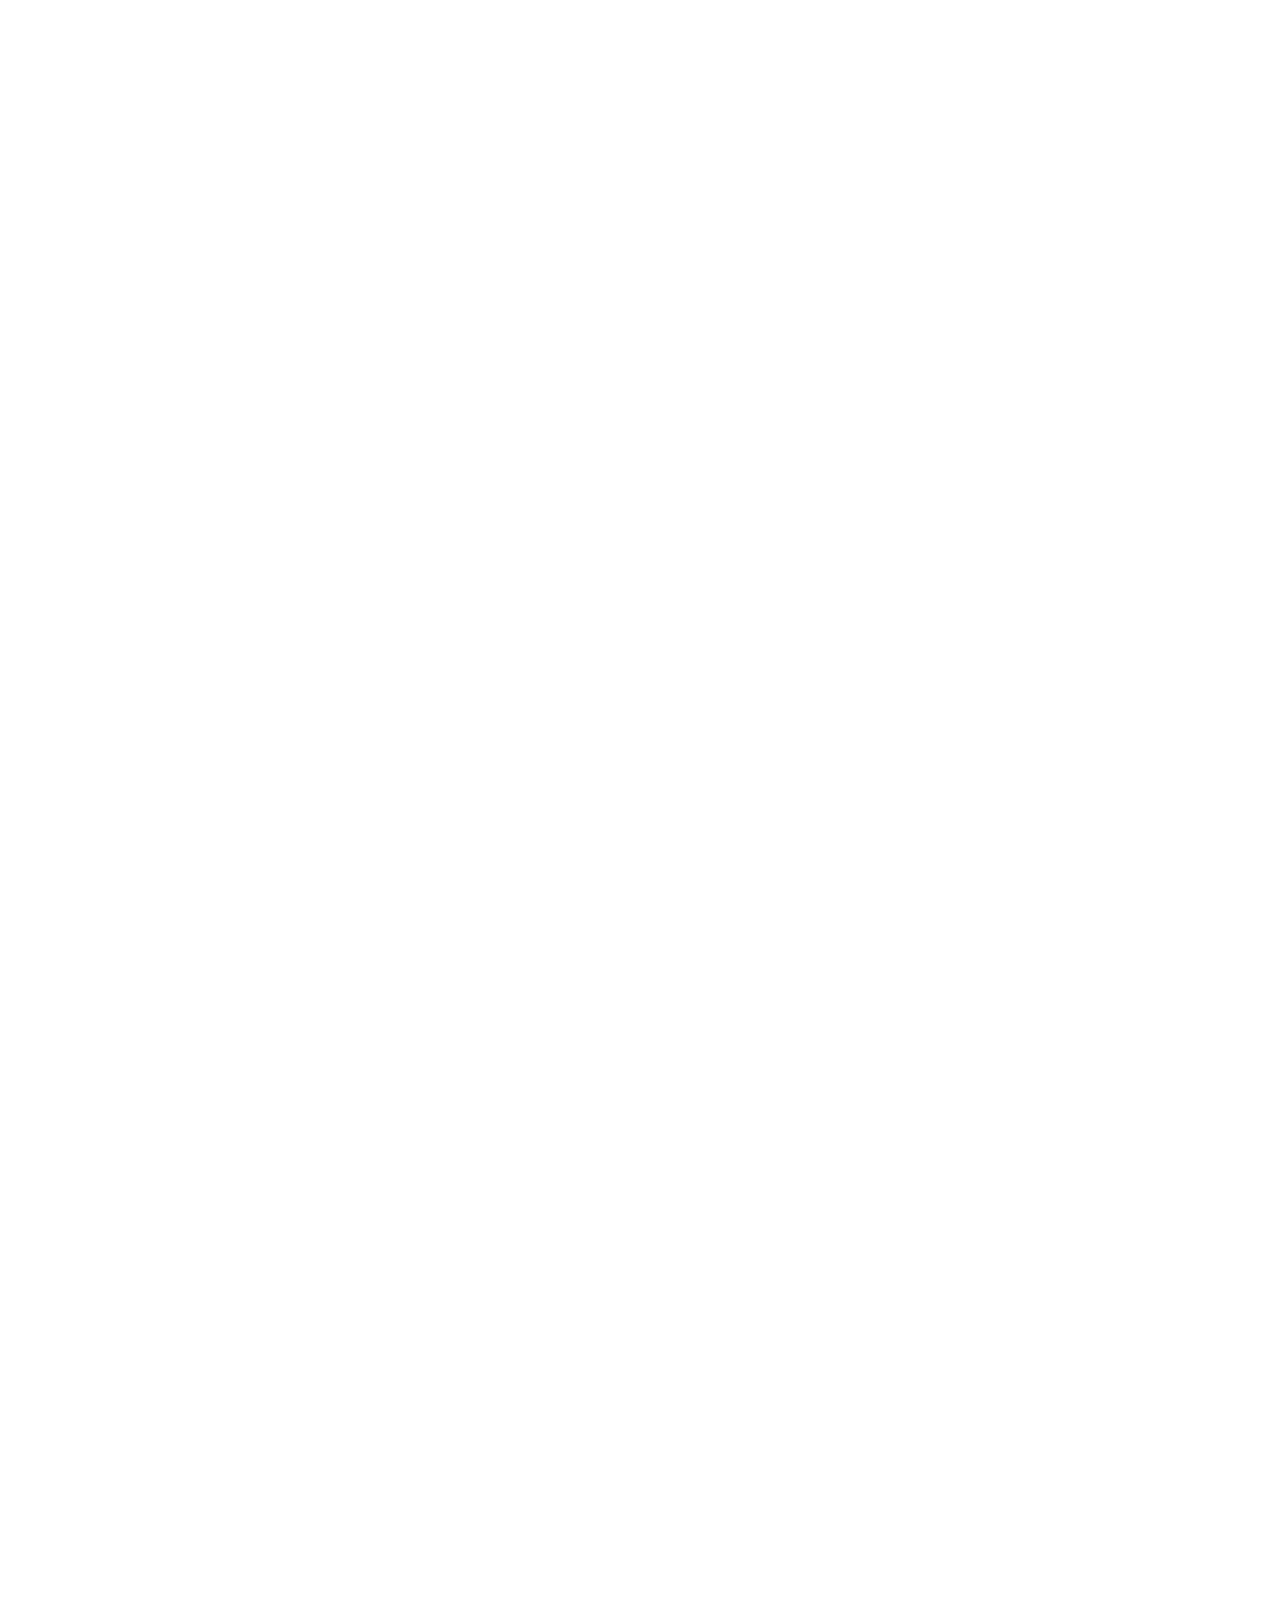
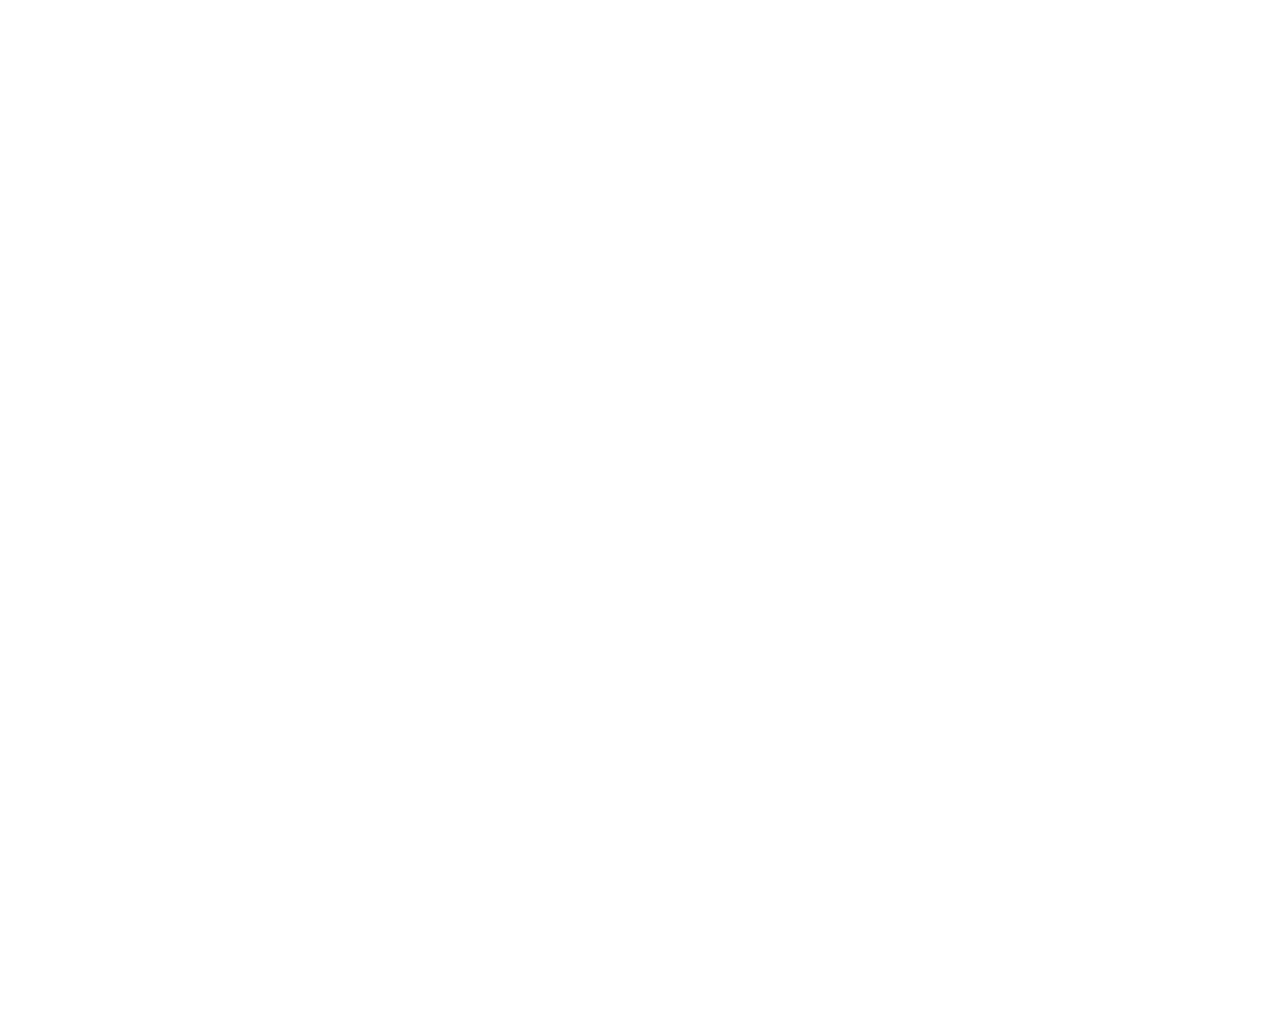
==== commit 2c0f2316: "page structured" ====
--- a/index.html
+++ b/index.html
@@ -13,7 +13,7 @@
 <!--===============================================================================================-->
 	<link rel="stylesheet" type="text/css" href="fonts/iconic/css/material-design-iconic-font.min.css">
 <!--===============================================================================================-->
-	<link rel="stylesheet" type="text/css" href="fonts/linearicons-v1.0.0/icon-font.min.css">
+	<link rel="stylesheet" type="text/css" href="fonMesssgeClinnelnearicons-v1.0.0/icon-font.min.css">
 <!--===============================================================================================-->
 	<link rel="stylesheet" type="text/css" href="vendor/animate/animate.css">
 <!--===============================================================================================-->	
@@ -34,7 +34,7 @@
 	<link rel="stylesheet" type="text/css" href="css/util.css">
 	<link rel="stylesheet" type="text/css" href="css/main.css">
 <!--===============================================================================================-->
-	<link rel="stylesheet" href="css/signup-reset.css"> <!-- CSS reset -->
+	<!-- <link rel="stylesheet" href="css/signup-reset.css"> CSS reset -->
 	<link rel="stylesheet" href="css/signup-style.css"> <!-- Resource style -->
 <!--===============================================================================================-->
 </head>
@@ -162,16 +162,17 @@
 
 				<li>
 					<div class="right-top-bar flex-w h-full">
+
+						<a href="#" class="flex-c-m trans-04 p-lr-10 js-signin-modal-trigger" data-signin="login">
+							Sign In
+						</a>
+
 						<a href="#" class="flex-c-m p-lr-10 trans-04">
 							Help & FAQs
 						</a>
 
 						<a href="#" class="flex-c-m p-lr-10 trans-04">
 							My Account
-						</a>
-
-						<a href="#" class="flex-c-m trans-04 p-lr-10 js-signin-modal-trigger" data-signin="login">
-							Sign In
 						</a>
 
 					</div>
@@ -520,11 +521,11 @@
 				</div>
 
 				<div class="flex-w flex-c-m m-tb-10">
-					<div class="flex-c-m stext-106 cl6 size-104 bor4 pointer hov-btn3 trans-04 m-r-8 m-tb-4 js-show-filter">
+					<!-- <div class="flex-c-m stext-106 cl6 size-104 bor4 pointer hov-btn3 trans-04 m-r-8 m-tb-4 js-show-filter">
 						<i class="icon-filter cl2 m-r-6 fs-15 trans-04 zmdi zmdi-filter-list"></i>
 						<i class="icon-close-filter cl2 m-r-6 fs-15 trans-04 zmdi zmdi-close dis-none"></i>
 						 Filter
-					</div>
+					</div> -->
 
 					<div class="flex-c-m stext-106 cl6 size-105 bor4 pointer hov-btn3 trans-04 m-tb-4 js-show-search">
 						<i class="icon-search cl2 m-r-6 fs-15 trans-04 zmdi zmdi-search"></i>
@@ -545,7 +546,7 @@
 				</div>
 
 				<!-- Filter -->
-				<div class="dis-none panel-filter w-full p-t-10">
+				<!-- <div class="dis-none panel-filter w-full p-t-10">
 					<div class="wrap-filter flex-w bg6 w-full p-lr-40 p-t-27 p-lr-15-sm">
 						<div class="filter-col1 p-r-15 p-b-27">
 							<div class="mtext-102 cl2 p-b-15">
@@ -731,7 +732,7 @@
 							</div>
 						</div>
 					</div>
-				</div>
+				</div> -->
 			</div>
 
 			<div class="row isotope-grid" id='ProductPage'>
@@ -767,7 +768,7 @@
 						</div>
 					</div>
 				</div> 
-<!-- 
+				<!-- 
 				<div class="col-sm-6 col-md-4 col-lg-3 p-b-35 isotope-item women">
 					
 					<div class="block2">
@@ -798,460 +799,14 @@
 							</div>
 						</div>
 					</div>
-				</div>
-
-				<div class="col-sm-6 col-md-4 col-lg-3 p-b-35 isotope-item men">
-					
-					<div class="block2">
-						<div class="block2-pic hov-img0">
-							<img src="images/product-03.jpg" alt="IMG-PRODUCT">
-
-							<a href="#" class="block2-btn flex-c-m stext-103 cl2 size-102 bg0 bor2 hov-btn1 p-lr-15 trans-04 js-show-modal1">
-								Quick View
-							</a>
-						</div>
-
-						<div class="block2-txt flex-w flex-t p-t-14">
-							<div class="block2-txt-child1 flex-col-l ">
-								<a href="product-detail.html" class="stext-104 cl4 hov-cl1 trans-04 js-name-b2 p-b-6">
-									Only Check Trouser
-								</a>
-
-								<span class="stext-105 cl3">
-									$25.50
-								</span>
-							</div>
-
-							<div class="block2-txt-child2 flex-r p-t-3">
-								<a href="#" class="btn-addwish-b2 dis-block pos-relative js-addwish-b2">
-									<img class="icon-heart1 dis-block trans-04" src="images/icons/icon-heart-01.png" alt="ICON">
-									<img class="icon-heart2 dis-block trans-04 ab-t-l" src="images/icons/icon-heart-02.png" alt="ICON">
-								</a>
-							</div>
-						</div>
-					</div>
-				</div>
-
-				<div class="col-sm-6 col-md-4 col-lg-3 p-b-35 isotope-item women">
-					
-					<div class="block2">
-						<div class="block2-pic hov-img0">
-							<img src="images/product-04.jpg" alt="IMG-PRODUCT">
-
-							<a href="#" class="block2-btn flex-c-m stext-103 cl2 size-102 bg0 bor2 hov-btn1 p-lr-15 trans-04 js-show-modal1">
-								Quick View
-							</a>
-						</div>
-
-						<div class="block2-txt flex-w flex-t p-t-14">
-							<div class="block2-txt-child1 flex-col-l ">
-								<a href="product-detail.html" class="stext-104 cl4 hov-cl1 trans-04 js-name-b2 p-b-6">
-									Classic Trench Coat
-								</a>
-
-								<span class="stext-105 cl3">
-									$75.00
-								</span>
-							</div>
-
-							<div class="block2-txt-child2 flex-r p-t-3">
-								<a href="#" class="btn-addwish-b2 dis-block pos-relative js-addwish-b2">
-									<img class="icon-heart1 dis-block trans-04" src="images/icons/icon-heart-01.png" alt="ICON">
-									<img class="icon-heart2 dis-block trans-04 ab-t-l" src="images/icons/icon-heart-02.png" alt="ICON">
-								</a>
-							</div>
-						</div>
-					</div>
-				</div>
-
-				<div class="col-sm-6 col-md-4 col-lg-3 p-b-35 isotope-item women">
-					
-					<div class="block2">
-						<div class="block2-pic hov-img0">
-							<img src="images/product-05.jpg" alt="IMG-PRODUCT">
-
-							<a href="#" class="block2-btn flex-c-m stext-103 cl2 size-102 bg0 bor2 hov-btn1 p-lr-15 trans-04 js-show-modal1">
-								Quick View
-							</a>
-						</div>
-
-						<div class="block2-txt flex-w flex-t p-t-14">
-							<div class="block2-txt-child1 flex-col-l ">
-								<a href="product-detail.html" class="stext-104 cl4 hov-cl1 trans-04 js-name-b2 p-b-6">
-									Front Pocket Jumper
-								</a>
-
-								<span class="stext-105 cl3">
-									$34.75
-								</span>
-							</div>
-
-							<div class="block2-txt-child2 flex-r p-t-3">
-								<a href="#" class="btn-addwish-b2 dis-block pos-relative js-addwish-b2">
-									<img class="icon-heart1 dis-block trans-04" src="images/icons/icon-heart-01.png" alt="ICON">
-									<img class="icon-heart2 dis-block trans-04 ab-t-l" src="images/icons/icon-heart-02.png" alt="ICON">
-								</a>
-							</div>
-						</div>
-					</div>
-				</div>
-
-				<div class="col-sm-6 col-md-4 col-lg-3 p-b-35 isotope-item watches">
-					
-					<div class="block2">
-						<div class="block2-pic hov-img0">
-							<img src="images/product-06.jpg" alt="IMG-PRODUCT">
-
-							<a href="#" class="block2-btn flex-c-m stext-103 cl2 size-102 bg0 bor2 hov-btn1 p-lr-15 trans-04 js-show-modal1">
-								Quick View
-							</a>
-						</div>
-
-						<div class="block2-txt flex-w flex-t p-t-14">
-							<div class="block2-txt-child1 flex-col-l ">
-								<a href="product-detail.html" class="stext-104 cl4 hov-cl1 trans-04 js-name-b2 p-b-6">
-									Vintage Inspired Classic 
-								</a>
-
-								<span class="stext-105 cl3">
-									$93.20
-								</span>
-							</div>
-
-							<div class="block2-txt-child2 flex-r p-t-3">
-								<a href="#" class="btn-addwish-b2 dis-block pos-relative js-addwish-b2">
-									<img class="icon-heart1 dis-block trans-04" src="images/icons/icon-heart-01.png" alt="ICON">
-									<img class="icon-heart2 dis-block trans-04 ab-t-l" src="images/icons/icon-heart-02.png" alt="ICON">
-								</a>
-							</div>
-						</div>
-					</div>
-				</div>
-
-				<div class="col-sm-6 col-md-4 col-lg-3 p-b-35 isotope-item women">
-					
-					<div class="block2">
-						<div class="block2-pic hov-img0">
-							<img src="images/product-07.jpg" alt="IMG-PRODUCT">
-
-							<a href="#" class="block2-btn flex-c-m stext-103 cl2 size-102 bg0 bor2 hov-btn1 p-lr-15 trans-04 js-show-modal1">
-								Quick View
-							</a>
-						</div>
-
-						<div class="block2-txt flex-w flex-t p-t-14">
-							<div class="block2-txt-child1 flex-col-l ">
-								<a href="product-detail.html" class="stext-104 cl4 hov-cl1 trans-04 js-name-b2 p-b-6">
-									Shirt in Stretch Cotton
-								</a>
-
-								<span class="stext-105 cl3">
-									$52.66
-								</span>
-							</div>
-
-							<div class="block2-txt-child2 flex-r p-t-3">
-								<a href="#" class="btn-addwish-b2 dis-block pos-relative js-addwish-b2">
-									<img class="icon-heart1 dis-block trans-04" src="images/icons/icon-heart-01.png" alt="ICON">
-									<img class="icon-heart2 dis-block trans-04 ab-t-l" src="images/icons/icon-heart-02.png" alt="ICON">
-								</a>
-							</div>
-						</div>
-					</div>
-				</div>
-
-				<div class="col-sm-6 col-md-4 col-lg-3 p-b-35 isotope-item women">
-					
-					<div class="block2">
-						<div class="block2-pic hov-img0">
-							<img src="images/product-08.jpg" alt="IMG-PRODUCT">
-
-							<a href="#" class="block2-btn flex-c-m stext-103 cl2 size-102 bg0 bor2 hov-btn1 p-lr-15 trans-04 js-show-modal1">
-								Quick View
-							</a>
-						</div>
-
-						<div class="block2-txt flex-w flex-t p-t-14">
-							<div class="block2-txt-child1 flex-col-l ">
-								<a href="product-detail.html" class="stext-104 cl4 hov-cl1 trans-04 js-name-b2 p-b-6">
-									Pieces Metallic Printed
-								</a>
-
-								<span class="stext-105 cl3">
-									$18.96
-								</span>
-							</div>
-
-							<div class="block2-txt-child2 flex-r p-t-3">
-								<a href="#" class="btn-addwish-b2 dis-block pos-relative js-addwish-b2">
-									<img class="icon-heart1 dis-block trans-04" src="images/icons/icon-heart-01.png" alt="ICON">
-									<img class="icon-heart2 dis-block trans-04 ab-t-l" src="images/icons/icon-heart-02.png" alt="ICON">
-								</a>
-							</div>
-						</div>
-					</div>
-				</div>
-
-				<div class="col-sm-6 col-md-4 col-lg-3 p-b-35 isotope-item shoes">
-					
-					<div class="block2">
-						<div class="block2-pic hov-img0">
-							<img src="images/product-09.jpg" alt="IMG-PRODUCT">
-
-							<a href="#" class="block2-btn flex-c-m stext-103 cl2 size-102 bg0 bor2 hov-btn1 p-lr-15 trans-04 js-show-modal1">
-								Quick View
-							</a>
-						</div>
-
-						<div class="block2-txt flex-w flex-t p-t-14">
-							<div class="block2-txt-child1 flex-col-l ">
-								<a href="product-detail.html" class="stext-104 cl4 hov-cl1 trans-04 js-name-b2 p-b-6">
-									Converse All Star Hi Plimsolls
-								</a>
-
-								<span class="stext-105 cl3">
-									$75.00
-								</span>
-							</div>
-
-							<div class="block2-txt-child2 flex-r p-t-3">
-								<a href="#" class="btn-addwish-b2 dis-block pos-relative js-addwish-b2">
-									<img class="icon-heart1 dis-block trans-04" src="images/icons/icon-heart-01.png" alt="ICON">
-									<img class="icon-heart2 dis-block trans-04 ab-t-l" src="images/icons/icon-heart-02.png" alt="ICON">
-								</a>
-							</div>
-						</div>
-					</div>
-				</div>
-
-				<div class="col-sm-6 col-md-4 col-lg-3 p-b-35 isotope-item women">
-					
-					<div class="block2">
-						<div class="block2-pic hov-img0">
-							<img src="images/product-10.jpg" alt="IMG-PRODUCT">
-
-							<a href="#" class="block2-btn flex-c-m stext-103 cl2 size-102 bg0 bor2 hov-btn1 p-lr-15 trans-04 js-show-modal1">
-								Quick View
-							</a>
-						</div>
-
-						<div class="block2-txt flex-w flex-t p-t-14">
-							<div class="block2-txt-child1 flex-col-l ">
-								<a href="product-detail.html" class="stext-104 cl4 hov-cl1 trans-04 js-name-b2 p-b-6">
-									Femme T-Shirt In Stripe
-								</a>
-
-								<span class="stext-105 cl3">
-									$25.85
-								</span>
-							</div>
-
-							<div class="block2-txt-child2 flex-r p-t-3">
-								<a href="#" class="btn-addwish-b2 dis-block pos-relative js-addwish-b2">
-									<img class="icon-heart1 dis-block trans-04" src="images/icons/icon-heart-01.png" alt="ICON">
-									<img class="icon-heart2 dis-block trans-04 ab-t-l" src="images/icons/icon-heart-02.png" alt="ICON">
-								</a>
-							</div>
-						</div>
-					</div>
-				</div>
-
-				<div class="col-sm-6 col-md-4 col-lg-3 p-b-35 isotope-item men">
-					
-					<div class="block2">
-						<div class="block2-pic hov-img0">
-							<img src="images/product-11.jpg" alt="IMG-PRODUCT">
-
-							<a href="#" class="block2-btn flex-c-m stext-103 cl2 size-102 bg0 bor2 hov-btn1 p-lr-15 trans-04 js-show-modal1">
-								Quick View
-							</a>
-						</div>
-
-						<div class="block2-txt flex-w flex-t p-t-14">
-							<div class="block2-txt-child1 flex-col-l ">
-								<a href="product-detail.html" class="stext-104 cl4 hov-cl1 trans-04 js-name-b2 p-b-6">
-									Herschel supply 
-								</a>
-
-								<span class="stext-105 cl3">
-									$63.16
-								</span>
-							</div>
-
-							<div class="block2-txt-child2 flex-r p-t-3">
-								<a href="#" class="btn-addwish-b2 dis-block pos-relative js-addwish-b2">
-									<img class="icon-heart1 dis-block trans-04" src="images/icons/icon-heart-01.png" alt="ICON">
-									<img class="icon-heart2 dis-block trans-04 ab-t-l" src="images/icons/icon-heart-02.png" alt="ICON">
-								</a>
-							</div>
-						</div>
-					</div>
-				</div>
-
-				<div class="col-sm-6 col-md-4 col-lg-3 p-b-35 isotope-item men">
-					
-					<div class="block2">
-						<div class="block2-pic hov-img0">
-							<img src="images/product-12.jpg" alt="IMG-PRODUCT">
-
-							<a href="#" class="block2-btn flex-c-m stext-103 cl2 size-102 bg0 bor2 hov-btn1 p-lr-15 trans-04 js-show-modal1">
-								Quick View
-							</a>
-						</div>
-
-						<div class="block2-txt flex-w flex-t p-t-14">
-							<div class="block2-txt-child1 flex-col-l ">
-								<a href="product-detail.html" class="stext-104 cl4 hov-cl1 trans-04 js-name-b2 p-b-6">
-									Herschel supply
-								</a>
-
-								<span class="stext-105 cl3">
-									$63.15
-								</span>
-							</div>
-
-							<div class="block2-txt-child2 flex-r p-t-3">
-								<a href="#" class="btn-addwish-b2 dis-block pos-relative js-addwish-b2">
-									<img class="icon-heart1 dis-block trans-04" src="images/icons/icon-heart-01.png" alt="ICON">
-									<img class="icon-heart2 dis-block trans-04 ab-t-l" src="images/icons/icon-heart-02.png" alt="ICON">
-								</a>
-							</div>
-						</div>
-					</div>
-				</div>
-
-				<div class="col-sm-6 col-md-4 col-lg-3 p-b-35 isotope-item women">
-					
-					<div class="block2">
-						<div class="block2-pic hov-img0">
-							<img src="images/product-13.jpg" alt="IMG-PRODUCT">
-
-							<a href="#" class="block2-btn flex-c-m stext-103 cl2 size-102 bg0 bor2 hov-btn1 p-lr-15 trans-04 js-show-modal1">
-								Quick View
-							</a>
-						</div>
-
-						<div class="block2-txt flex-w flex-t p-t-14">
-							<div class="block2-txt-child1 flex-col-l ">
-								<a href="product-detail.html" class="stext-104 cl4 hov-cl1 trans-04 js-name-b2 p-b-6">
-									T-Shirt with Sleeve
-								</a>
-
-								<span class="stext-105 cl3">
-									$18.49
-								</span>
-							</div>
-
-							<div class="block2-txt-child2 flex-r p-t-3">
-								<a href="#" class="btn-addwish-b2 dis-block pos-relative js-addwish-b2">
-									<img class="icon-heart1 dis-block trans-04" src="images/icons/icon-heart-01.png" alt="ICON">
-									<img class="icon-heart2 dis-block trans-04 ab-t-l" src="images/icons/icon-heart-02.png" alt="ICON">
-								</a>
-							</div>
-						</div>
-					</div>
-				</div>
-
-				<div class="col-sm-6 col-md-4 col-lg-3 p-b-35 isotope-item women">
-					
-					<div class="block2">
-						<div class="block2-pic hov-img0">
-							<img src="images/product-14.jpg" alt="IMG-PRODUCT">
-
-							<a href="#" class="block2-btn flex-c-m stext-103 cl2 size-102 bg0 bor2 hov-btn1 p-lr-15 trans-04 js-show-modal1">
-								Quick View
-							</a>
-						</div>
-
-						<div class="block2-txt flex-w flex-t p-t-14">
-							<div class="block2-txt-child1 flex-col-l ">
-								<a href="product-detail.html" class="stext-104 cl4 hov-cl1 trans-04 js-name-b2 p-b-6">
-									Pretty Little Thing
-								</a>
-
-								<span class="stext-105 cl3">
-									$54.79
-								</span>
-							</div>
-
-							<div class="block2-txt-child2 flex-r p-t-3">
-								<a href="#" class="btn-addwish-b2 dis-block pos-relative js-addwish-b2">
-									<img class="icon-heart1 dis-block trans-04" src="images/icons/icon-heart-01.png" alt="ICON">
-									<img class="icon-heart2 dis-block trans-04 ab-t-l" src="images/icons/icon-heart-02.png" alt="ICON">
-								</a>
-							</div>
-						</div>
-					</div>
-				</div>
-
-				<div class="col-sm-6 col-md-4 col-lg-3 p-b-35 isotope-item watches">
-					
-					<div class="block2">
-						<div class="block2-pic hov-img0">
-							<img src="images/product-15.jpg" alt="IMG-PRODUCT">
-
-							<a href="#" class="block2-btn flex-c-m stext-103 cl2 size-102 bg0 bor2 hov-btn1 p-lr-15 trans-04 js-show-modal1">
-								Quick View
-							</a>
-						</div>
-
-						<div class="block2-txt flex-w flex-t p-t-14">
-							<div class="block2-txt-child1 flex-col-l ">
-								<a href="product-detail.html" class="stext-104 cl4 hov-cl1 trans-04 js-name-b2 p-b-6">
-									Mini Silver Mesh Watch
-								</a>
-
-								<span class="stext-105 cl3">
-									$86.85
-								</span>
-							</div>
-
-							<div class="block2-txt-child2 flex-r p-t-3">
-								<a href="#" class="btn-addwish-b2 dis-block pos-relative js-addwish-b2">
-									<img class="icon-heart1 dis-block trans-04" src="images/icons/icon-heart-01.png" alt="ICON">
-									<img class="icon-heart2 dis-block trans-04 ab-t-l" src="images/icons/icon-heart-02.png" alt="ICON">
-								</a>
-							</div>
-						</div>
-					</div>
-				</div>
-
-				<div class="col-sm-6 col-md-4 col-lg-3 p-b-35 isotope-item women">
-					
-					<div class="block2">
-						<div class="block2-pic hov-img0">
-							<img src="images/product-16.jpg" alt="IMG-PRODUCT">
-
-							<a href="#" class="block2-btn flex-c-m stext-103 cl2 size-102 bg0 bor2 hov-btn1 p-lr-15 trans-04 js-show-modal1">
-								Quick View
-							</a>
-						</div>
-
-						<div class="block2-txt flex-w flex-t p-t-14">
-							<div class="block2-txt-child1 flex-col-l ">
-								<a href="product-detail.html" class="stext-104 cl4 hov-cl1 trans-04 js-name-b2 p-b-6">
-									Square Neck Back
-								</a>
-
-								<span class="stext-105 cl3">
-									$29.64
-								</span>
-							</div>
-
-							<div class="block2-txt-child2 flex-r p-t-3">
-								<a href="#" class="btn-addwish-b2 dis-block pos-relative js-addwish-b2">
-									<img class="icon-heart1 dis-block trans-04" src="images/icons/icon-heart-01.png" alt="ICON">
-									<img class="icon-heart2 dis-block trans-04 ab-t-l" src="images/icons/icon-heart-02.png" alt="ICON">
-								</a>
-							</div>
-						</div>
-					</div>
-				</div> -->
+				</div>-->
+
+			
 			</div>
 
 			<!-- Load more -->
 			<div class="flex-c-m flex-w w-full p-t-45">
-				<a href="#" class="flex-c-m stext-101 cl5 size-103 bg2 bor1 hov-btn1 p-lr-15 trans-04">
+				<a href="product.html" class="flex-c-m stext-101 cl5 size-103 bg2 bor1 hov-btn1 p-lr-15 trans-04">
 					Load More
 				</a>
 			</div>
@@ -1563,301 +1118,6 @@
 -->
 <!-- Modal 1 --> 
 
-<!-- Modal 2 -->
-	 <!-- <div class="wrap-modal js-modal2 p-t-60 p-b-20">
-		<div class="overlay-modal js-hide-modal2"></div>
-
-		<div class="container">
-			<div class="bg0 p-t-60 p-b-30 p-lr-15-lg how-pos3-parent">
-				<button class="how-pos3 hov3 trans-04 js-hide-modal2">
-					<img src="images/icons/icon-close.png" alt="CLOSE">
-				</button>
-
-				<div class="row">
-					<div class="col-md-6 col-lg-7 p-b-30">
-						<div class="p-l-25 p-r-30 p-lr-0-lg">
-							<div class="wrap-slick3 flex-sb flex-w">
-								<div class="wrap-slick3-dots"></div>
-								<div class="wrap-slick3-arrows flex-sb-m flex-w"></div>
-
-								<div class="slick3 gallery-lb">
-									<div class="item-slick3" data-thumb="images/product-01.jpg">
-										<div class="wrap-pic-w pos-relative">
-											<img src="images/product-01.jpg" alt="IMG-PRODUCT">
-
-											<a class="flex-c-m size-108 how-pos1 bor0 fs-16 cl10 bg0 hov-btn3 trans-04" href="images/product-01.jpg">
-												<i class="fa fa-expand"></i>
-											</a>
-										</div>
-									</div>
-
-									<div class="item-slick3" data-thumb="images/product-01.jpg">
-										<div class="wrap-pic-w pos-relative">
-											<img src="images/product-01.jpg" alt="IMG-PRODUCT">
-
-											<a class="flex-c-m size-108 how-pos1 bor0 fs-16 cl10 bg0 hov-btn3 trans-04" href="images/product-01.jpg">
-												<i class="fa fa-expand"></i>
-											</a>
-										</div>
-									</div>
-
-									<div class="item-slick3" data-thumb="images/product-01.jpg">
-										<div class="wrap-pic-w pos-relative">
-											<img src="images/product-01.jpg" alt="IMG-PRODUCT">
-
-											<a class="flex-c-m size-108 how-pos1 bor0 fs-16 cl10 bg0 hov-btn3 trans-04" href="images/product-01.jpg">
-												<i class="fa fa-expand"></i>
-											</a>
-										</div>
-									</div>
-								</div>
-							</div>
-						</div>
-					</div>
-					
-					<div class="col-md-6 col-lg-5 p-b-30">
-						<div class="p-r-50 p-t-5 p-lr-0-lg">
-							<h4 class="mtext-105 cl2 js-name-detail p-b-14">
-								Esprit Ruffle Shirt
-							</h4>
-
-							<span class="mtext-106 cl2">
-								$18.79
-							</span>
-
-							<p class="stext-102 cl3 p-t-23">
-								Nulla eget sem vitae eros pharetra viverra. Nam vitae luctus ligula. Mauris consequat ornare feugiat.
-							</p>
-							
-		
-							<div class="p-t-33">
-								<div class="flex-w flex-r-m p-b-10">
-									<div class="size-203 flex-c-m respon6">
-										Size
-									</div>
-
-									<div class="size-204 respon6-next">
-										<div class="rs1-select2 bor8 bg0">
-											<select class="js-select2" name="time" id="size">
-												
-												<option>Size S</option>
-												<option>Size M</option>
-												<option>Size L</option>
-												<option>Size XL</option>
-											</select>
-											<div class="dropDownSelect2"></div>
-										</div>
-									</div>
-								</div>
-
-								<div class="flex-w flex-r-m p-b-10">
-									<div class="size-203 flex-c-m respon6">
-										Color
-									</div>
-
-									<div class="size-204 respon6-next">
-										Red
-										
-									</div>
-								</div>
-
-								<div class="flex-w flex-r-m p-b-10">
-									<div class="size-204 flex-w flex-m respon6-next">
-										<div class="wrap-num-product flex-w m-r-20 m-tb-10">
-											<div class="btn-num-product-down cl8 hov-btn3 trans-04 flex-c-m">
-												<i class="fs-16 zmdi zmdi-minus"></i>
-											</div>
-
-											<input class="mtext-104 cl3 txt-center num-product" type="number" name="num-product" value="1">
-
-											<div class="btn-num-product-up cl8 hov-btn3 trans-04 flex-c-m">
-												<i class="fs-16 zmdi zmdi-plus"></i>
-											</div>
-										</div>
-
-										<button class="flex-c-m stext-101 cl0 size-101 bg1 bor1 hov-btn1 p-lr-15 trans-04 js-addcart-detail add-cart">
-											Add to cart
-										</button>
-									</div>
-								</div>	
-							</div>
-
-							
-							<div class="flex-w flex-m p-l-100 p-t-40 respon7">
-								<div class="flex-m bor9 p-r-10 m-r-11">
-									<a href="#" class="fs-14 cl3 hov-cl1 trans-04 lh-10 p-lr-5 p-tb-2 js-addwish-detail tooltip100" data-tooltip="Add to Wishlist">
-										<i class="zmdi zmdi-favorite"></i>
-									</a>
-								</div>
-
-								<a href="#" class="fs-14 cl3 hov-cl1 trans-04 lh-10 p-lr-5 p-tb-2 m-r-8 tooltip100" data-tooltip="Facebook">
-									<i class="fa fa-facebook"></i>
-								</a>
-
-								<a href="#" class="fs-14 cl3 hov-cl1 trans-04 lh-10 p-lr-5 p-tb-2 m-r-8 tooltip100" data-tooltip="Twitter">
-									<i class="fa fa-twitter"></i>
-								</a>
-
-								<a href="#" class="fs-14 cl3 hov-cl1 trans-04 lh-10 p-lr-5 p-tb-2 m-r-8 tooltip100" data-tooltip="Google Plus">
-									<i class="fa fa-google-plus"></i>
-								</a>
-							</div>
-						</div>
-					</div>
-				</div>
-			</div>
-		</div>
-	</div>  -->
-
-<!-- Modal 2 -->
-
-<!-- Modal 3 -->
-<!-- <div class="wrap-modal3 js-modal3 p-t-60 p-b-20">
-	<div class="overlay-modal3 js-hide-modal2"></div>
-
-	<div class="container">
-		<div class="bg0 p-t-60 p-b-30 p-lr-15-lg how-pos3-parent">
-			<button class="how-pos3 hov3 trans-04 js-hide-modal3">
-				<img src="images/icons/icon-close.png" alt="CLOSE">
-			</button>
-
-			<div class="row">
-				<div class="col-md-6 col-lg-7 p-b-30">
-					<div class="p-l-25 p-r-30 p-lr-0-lg">
-						<div class="wrap-slick3 flex-sb flex-w">
-							<div class="wrap-slick3-dots"></div>
-							<div class="wrap-slick3-arrows flex-sb-m flex-w"></div>
-
-							<div class="slick3 gallery-lb">
-								<div class="item-slick3" data-thumb="images/product-02.jpg">
-									<div class="wrap-pic-w pos-relative">
-										<img src="images/product-02.jpg" alt="IMG-PRODUCT">
-
-										<a class="flex-c-m size-108 how-pos1 bor0 fs-16 cl10 bg0 hov-btn3 trans-04" href="images/product-02.jpg">
-											<i class="fa fa-expand"></i>
-										</a>
-									</div>
-								</div>
-
-								<div class="item-slick3" data-thumb="images/product-02.jpg">
-									<div class="wrap-pic-w pos-relative">
-										<img src="images/product-02.jpg" alt="IMG-PRODUCT">
-
-										<a class="flex-c-m size-108 how-pos1 bor0 fs-16 cl10 bg0 hov-btn3 trans-04" href="images/product-02.jpg">
-											<i class="fa fa-expand"></i>
-										</a>
-									</div>
-								</div>
-
-								<div class="item-slick3" data-thumb="images/product-02.jpg">
-									<div class="wrap-pic-w pos-relative">
-										<img src="images/product-02.jpg" alt="IMG-PRODUCT">
-
-										<a class="flex-c-m size-108 how-pos1 bor0 fs-16 cl10 bg0 hov-btn3 trans-04" href="images/product-02.jpg">
-											<i class="fa fa-expand"></i>
-										</a>
-									</div>
-								</div>
-							</div>
-						</div>
-					</div>
-				</div>
-				
-				<div class="col-md-6 col-lg-5 p-b-30">
-					<div class="p-r-50 p-t-5 p-lr-0-lg">
-						<h4 class="mtext-105 cl2 js-name-detail p-b-14">
-							Herschel supply
-						</h4>
-
-						<span class="mtext-106 cl2">
-							$18.79
-						</span>
-
-						<p class="stext-102 cl3 p-t-23">
-							Nulla eget sem vitae eros pharetra viverra. Nam vitae luctus ligula. Mauris consequat ornare feugiat.
-						</p>
-						
-						
-						<div class="p-t-33">
-							<div class="flex-w flex-r-m p-b-10">
-								<div class="size-203 flex-c-m respon6">
-									Size
-								</div>
-
-								<div class="size-204 respon6-next">
-									<div class="rs1-select2 bor8 bg0">
-										<select class="js-select2" name="time" id="size">
-											
-											<option>Size S</option>
-											<option>Size M</option>
-											<option>Size L</option>
-											<option>Size XL</option>
-										</select>
-										<div class="dropDownSelect2"></div>
-									</div>
-								</div>
-							</div>
-
-							<div class="flex-w flex-r-m p-b-10">
-								<div class="size-203 flex-c-m respon6">
-									Color
-								</div>
-
-								<div class="size-204 respon6-next">
-									white
-									
-								</div>
-							</div>
-
-							<div class="flex-w flex-r-m p-b-10">
-								<div class="size-204 flex-w flex-m respon6-next">
-									<div class="wrap-num-product flex-w m-r-20 m-tb-10">
-										<div class="btn-num-product-down cl8 hov-btn3 trans-04 flex-c-m">
-											<i class="fs-16 zmdi zmdi-minus"></i>
-										</div>
-
-										<input class="mtext-104 cl3 txt-center num-product" type="number" name="num-product" value="1">
-
-										<div class="btn-num-product-up cl8 hov-btn3 trans-04 flex-c-m">
-											<i class="fs-16 zmdi zmdi-plus"></i>
-										</div>
-									</div>
-
-									<button class="flex-c-m stext-101 cl0 size-101 bg1 bor1 hov-btn1 p-lr-15 trans-04 js-addcart-detail add-cart">
-										Add to cart
-									</button>
-								</div>
-							</div>	
-						</div>
-
-						
-						<div class="flex-w flex-m p-l-100 p-t-40 respon7">
-							<div class="flex-m bor9 p-r-10 m-r-11">
-								<a href="#" class="fs-14 cl3 hov-cl1 trans-04 lh-10 p-lr-5 p-tb-2 js-addwish-detail tooltip100" data-tooltip="Add to Wishlist">
-									<i class="zmdi zmdi-favorite"></i>
-								</a>
-							</div>
-
-							<a href="#" class="fs-14 cl3 hov-cl1 trans-04 lh-10 p-lr-5 p-tb-2 m-r-8 tooltip100" data-tooltip="Facebook">
-								<i class="fa fa-facebook"></i>
-							</a>
-
-							<a href="#" class="fs-14 cl3 hov-cl1 trans-04 lh-10 p-lr-5 p-tb-2 m-r-8 tooltip100" data-tooltip="Twitter">
-								<i class="fa fa-twitter"></i>
-							</a>
-
-							<a href="#" class="fs-14 cl3 hov-cl1 trans-04 lh-10 p-lr-5 p-tb-2 m-r-8 tooltip100" data-tooltip="Google Plus">
-								<i class="fa fa-google-plus"></i>
-							</a>
-						</div>
-					</div>
-				</div>
-			</div>
-		</div>
-	</div>
-</div> -->
-
-<!-- Modal 3 -->
 
  <!--signup modal -->
  <div class="cd-signin-modal js-signin-modal"> <!-- this is the entire modal form, including the background -->
@@ -1868,23 +1128,19 @@
 		</ul>
 
 		<div class="cd-signin-modal__block js-signin-modal-block" data-type="login"> <!-- log in form -->
-			<form class="cd-signin-modal__form">
+			<form class="cd-signin-modal__form" name="signin-form">
 				<p class="cd-signin-modal__fieldset">
 					<label class="cd-signin-modal__label cd-signin-modal__label--email cd-signin-modal__label--image-replace" for="signin-email">E-mail</label>
-					<input class="cd-signin-modal__input cd-signin-modal__input--full-width cd-signin-modal__input--has-padding cd-signin-modal__input--has-border" id="signin-email" type="email" placeholder="E-mail">
-					<span class="cd-signin-modal__error">Error message here!</span>
+					<input class="cd-signin-modal__input cd-signin-modal__input--full-width cd-signin-modal__input--has-padding cd-signin-modal__input--has-border" name='email' id="signin-email" type="email" placeholder="E-mail" required>
+					<span class="cd-signin-modal__error"> Please enter a valid email address !</span>
 				</p>
 
 				<p class="cd-signin-modal__fieldset">
 					<label class="cd-signin-modal__label cd-signin-modal__label--password cd-signin-modal__label--image-replace" for="signin-password">Password</label>
-					<input class="cd-signin-modal__input cd-signin-modal__input--full-width cd-signin-modal__input--has-padding cd-signin-modal__input--has-border" id="signin-password" type="text"  placeholder="Password">
+					<input class="cd-signin-modal__input cd-signin-modal__input--full-width cd-signin-modal__input--has-padding cd-signin-modal__input--has-border" name="password" id="signin-password" type="text"  placeholder="Password" required>
+					<span class="cd-signin-modal__error">Please enter valid password !</span>
 					<a href="#0" class="cd-signin-modal__hide-password js-hide-password">Hide</a>
-					<span class="cd-signin-modal__error">Error message here!</span>
-				</p>
-
-				<p class="cd-signin-modal__fieldset">
-					<input type="checkbox" id="remember-me" checked class="cd-signin-modal__input ">
-					<label for="remember-me">Remember me</label>
+					
 				</p>
 
 				<p class="cd-signin-modal__fieldset">
@@ -1899,26 +1155,21 @@
 			<form class="cd-signin-modal__form">
 				<p class="cd-signin-modal__fieldset">
 					<label class="cd-signin-modal__label cd-signin-modal__label--username cd-signin-modal__label--image-replace" for="signup-username">Username</label>
-					<input class="cd-signin-modal__input cd-signin-modal__input--full-width cd-signin-modal__input--has-padding cd-signin-modal__input--has-border" id="signup-username" type="text" placeholder="Username">
+					<input class="cd-signin-modal__input cd-signin-modal__input--full-width cd-signin-modal__input--has-padding cd-signin-modal__input--has-border" id="signup-username" type="text" placeholder="Username" required>
 					<span class="cd-signin-modal__error">Error message here!</span>
 				</p>
 
 				<p class="cd-signin-modal__fieldset">
 					<label class="cd-signin-modal__label cd-signin-modal__label--email cd-signin-modal__label--image-replace" for="signup-email">E-mail</label>
-					<input class="cd-signin-modal__input cd-signin-modal__input--full-width cd-signin-modal__input--has-padding cd-signin-modal__input--has-border" id="signup-email" type="email" placeholder="E-mail">
+					<input class="cd-signin-modal__input cd-signin-modal__input--full-width cd-signin-modal__input--has-padding cd-signin-modal__input--has-border" id="signup-email" type="email" placeholder="E-mail" required>
 					<span class="cd-signin-modal__error">Error message here!</span>
 				</p>
 
 				<p class="cd-signin-modal__fieldset">
 					<label class="cd-signin-modal__label cd-signin-modal__label--password cd-signin-modal__label--image-replace" for="signup-password">Password</label>
-					<input class="cd-signin-modal__input cd-signin-modal__input--full-width cd-signin-modal__input--has-padding cd-signin-modal__input--has-border" id="signup-password" type="text"  placeholder="Password">
+					<input class="cd-signin-modal__input cd-signin-modal__input--full-width cd-signin-modal__input--has-padding cd-signin-modal__input--has-border" id="signup-password" type="text"  placeholder="Password" required>
 					<a href="#0" class="cd-signin-modal__hide-password js-hide-password">Hide</a>
 					<span class="cd-signin-modal__error">Error message here!</span>
-				</p>
-
-				<p class="cd-signin-modal__fieldset">
-					<input type="checkbox" id="accept-terms" class="cd-signin-modal__input ">
-					<label for="accept-terms">I agree to the <a href="#0">Terms</a></label>
 				</p>
 
 				<p class="cd-signin-modal__fieldset">
@@ -1945,7 +1196,7 @@
 			<p class="cd-signin-modal__bottom-message js-signin-modal-trigger"><a href="#0" data-signin="login">Back to log-in</a></p>
 		</div> <!-- cd-signin-modal__block -->
 		
-		<a href="#0" class="cd-signin-modal__close js-close"> <i class="zmdi zmdi-close"></i> </a>
+		<a href="#0" class="cd-signin-modal__close js-close"> Close </a>
 	</div> <!-- cd-signin-modal__container -->
 </div> <!-- cd-signin-modal -->
 <!--signup modal-->
--- a/css/signup-style.css
+++ b/css/signup-style.css
@@ -1,45 +1,7 @@
+
 /* -------------------------------- 
 
-Primary style
-
--------------------------------- */
-/* *, *::after, *::before {
-  -webkit-box-sizing: border-box;
-          box-sizing: border-box;
-}
-
-html {
-  font-size: 62.5%;
-}
-
-body {
-  font-size: 1.6rem;
-  font-family: "PT Sans", sans-serif;
-  color: #505260;
-  background-color: white;
-}
-
-a {
-  color: #2f889a;
-  text-decoration: none;
-}
-
-img {
-  max-width: 100%;
-}
-
-input, textarea {
-  font-family: "PT Sans", sans-serif;
-  font-size: 1.6rem;
-}
-
-input::-ms-clear, textarea::-ms-clear {
-  display: none;
-} */
-
-/* -------------------------------- 
-
-Login/Signup modal window - by CodyHouse.co
+Login/Signup modal window 
 
 -------------------------------- */
 .cd-main-header {
@@ -84,88 +46,6 @@
   }
 }
 
-.cd-main-nav {
-  float: right;
-  margin-right: 5%;
-  width: 44px;
-  height: 100%;
-  background: url("../img/cd-icon-menu.svg") no-repeat center center;
-  cursor: pointer;
-}
-
-.cd-main-nav__list {
-  position: absolute;
-  top: 0;
-  left: 0;
-  width: 100%;
-  -webkit-transform: translateY(-100%);
-      -ms-transform: translateY(-100%);
-          transform: translateY(-100%);
-}
-
-.cd-main-nav__list.cd-main-nav__list--is-visible {
-  -webkit-transform: translateY(50px);
-      -ms-transform: translateY(50px);
-          transform: translateY(50px);
-}
-
-.cd-main-nav__item {
-  display: block;
-  height: 50px;
-  line-height: 50px;
-  padding-left: 5%;
-  background: #292a34;
-  border-top: 1px solid #3b3d4b;
-  color: #FFF;
-}
-
-@media only screen and (min-width: 768px) {
-  .cd-main-nav {
-    /* reset style */
-    width: auto;
-    height: auto;
-    background: none;
-    cursor: auto;
-  }
-  .cd-main-nav__list {
-    /* reset style */
-    position: static;
-    width: auto;
-    -webkit-transform: translateY(0);
-        -ms-transform: translateY(0);
-            transform: translateY(0);
-    line-height: 80px;
-  }
-  .cd-main-nav__list.cd-main-nav__list--is-visible {
-    /* reset style */
-    -webkit-transform: translateY(0);
-        -ms-transform: translateY(0);
-            transform: translateY(0);
-  }
-  .cd-main-nav__list li {
-    display: inline-block;
-    margin-left: 1em;
-  }
-  .cd-main-nav__list li:nth-last-child(2) {
-    margin-left: 2em;
-  }
-  .cd-main-nav__item {
-    display: inline-block;
-    height: auto;
-    line-height: normal;
-    background: transparent;
-  }
-  .cd-main-nav__item.cd-main-nav__item--signin, .cd-main-nav__item.cd-main-nav__item--signup {
-    padding: .6em 1em;
-    border-radius: 50em;
-  }
-  .cd-main-nav__item.cd-main-nav__item--signin {
-    border: 1px solid rgba(255, 255, 255, 0.6);
-  }
-  .cd-main-nav__item.cd-main-nav__item--signup {
-    background: #2f889a;
-  }
-}
 
 /* -------------------------------- 
 
@@ -178,14 +58,21 @@
   left: 0;
   width: 100%;
   height: 100%;
-  background: rgba(52, 54, 66, 0.9);
-  z-index: 3;
+  background: rgba(29, 29, 29, 0.9);
+  z-index: 9000;
   overflow-y: auto;
   cursor: pointer;
   visibility: hidden;
   opacity: 0;
-  -webkit-transition: opacity 0.3s, visibility 0.3s;
-  transition: opacity 0.3s, visibility 0.3s;
+  /* -webkit-transition: opacity 0.3s, visibility 0.3s;
+  transition: opacity 0.3s, visibility 0.3s; */
+  font-family: Poppins-Regular;
+  -webkit-transition: all 0.4s;
+  -o-transition: all 0.4s;
+  -moz-transition: all 0.4s;
+  transition: all 0.4s;
+
+
 }
 
 .cd-signin-modal.cd-signin-modal--is-visible {
@@ -304,15 +191,15 @@
 }
 
 .cd-signin-modal__label.cd-signin-modal__label--username {
-  background-image: url("../img/cd-icon-username.svg");
+  background-image: url("../images/icons/cd-icon-username.svg");
 }
 
 .cd-signin-modal__label.cd-signin-modal__label--email {
-  background-image: url("../img/cd-icon-email.svg");
+  background-image: url("../images/icons/cd-icon-email.svg");
 }
 
 .cd-signin-modal__label.cd-signin-modal__label--password {
-  background-image: url("../img/cd-icon-password.svg");
+  background-image: url("../images/icons/cd-icon-password.svg");
 }
 
 .cd-signin-modal__input {
@@ -350,7 +237,7 @@
 .cd-signin-modal__input[type=submit] {
   padding: 16px 0;
   cursor: pointer;
-  background: #2f889a;
+  background: #6c7ae0;
   color: #FFF;
   font-weight: bold;
   border: none;
@@ -362,7 +249,7 @@
 }
 
 .cd-signin-modal__input[type=submit]:hover, .cd-signin-modal__input[type=submit]:focus {
-  background: #3599ae;
+  background: #161616;
   outline: none;
 }
 
@@ -477,7 +364,7 @@
   height: 40px;
   right: 0;
   top: -40px;
-  background: url("../img/cd-icon-close.svg") no-repeat center center;
+  background: url("../images/icons/cd-icon-close.svg") no-repeat center center;
   color: transparent;
   text-indent: 100%;
   white-space: nowrap;
